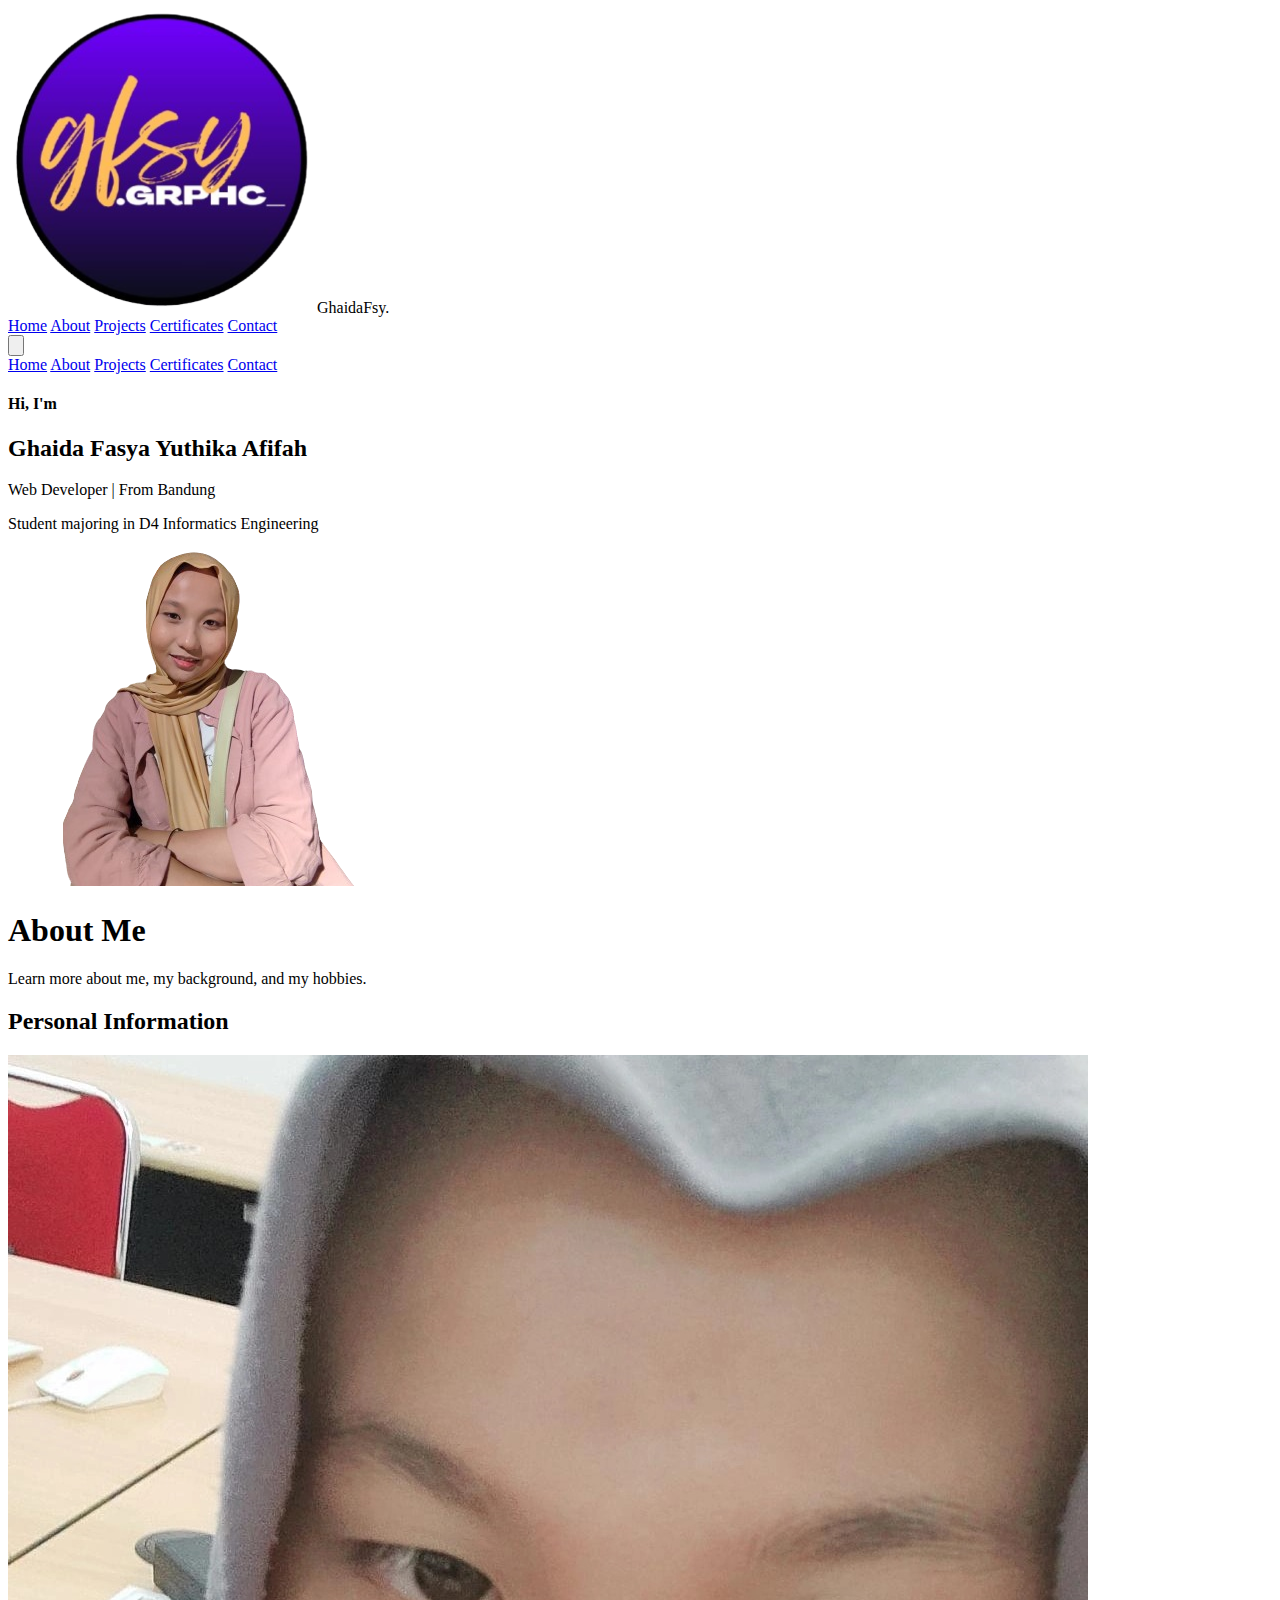
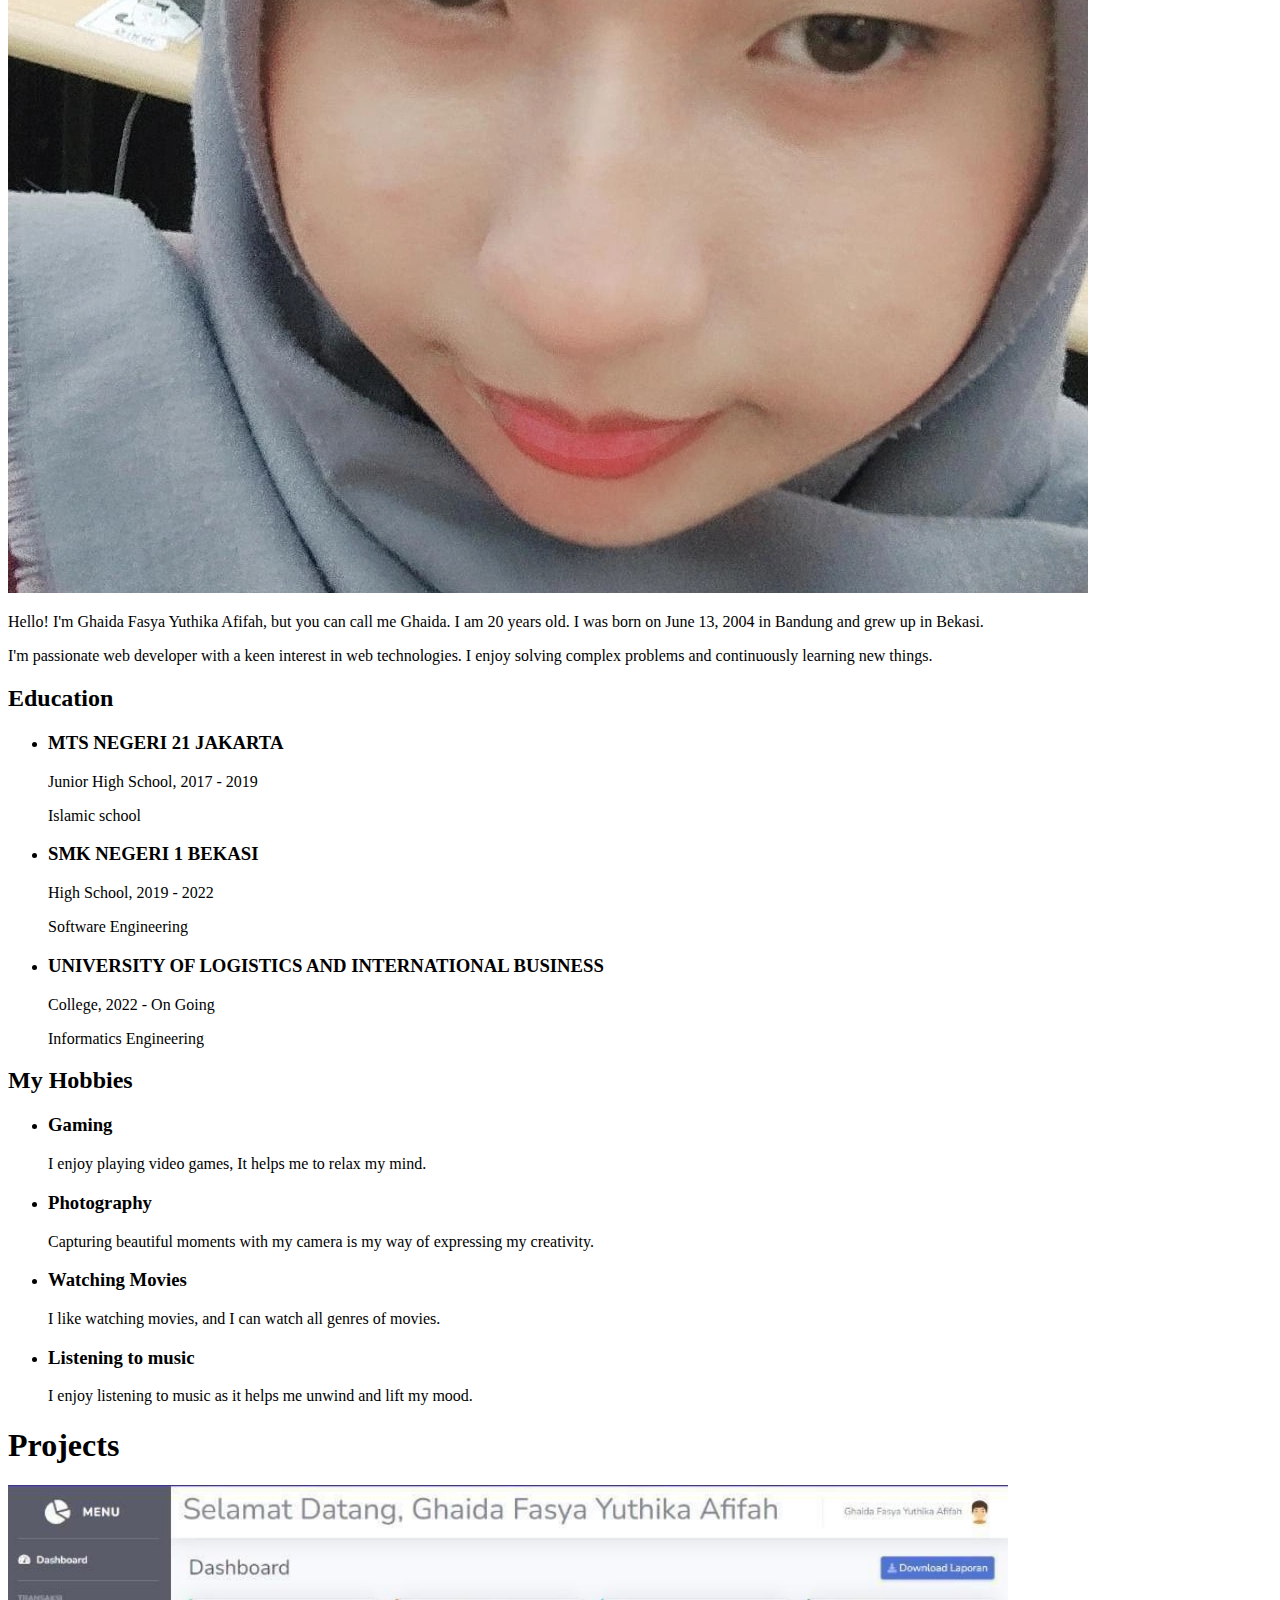
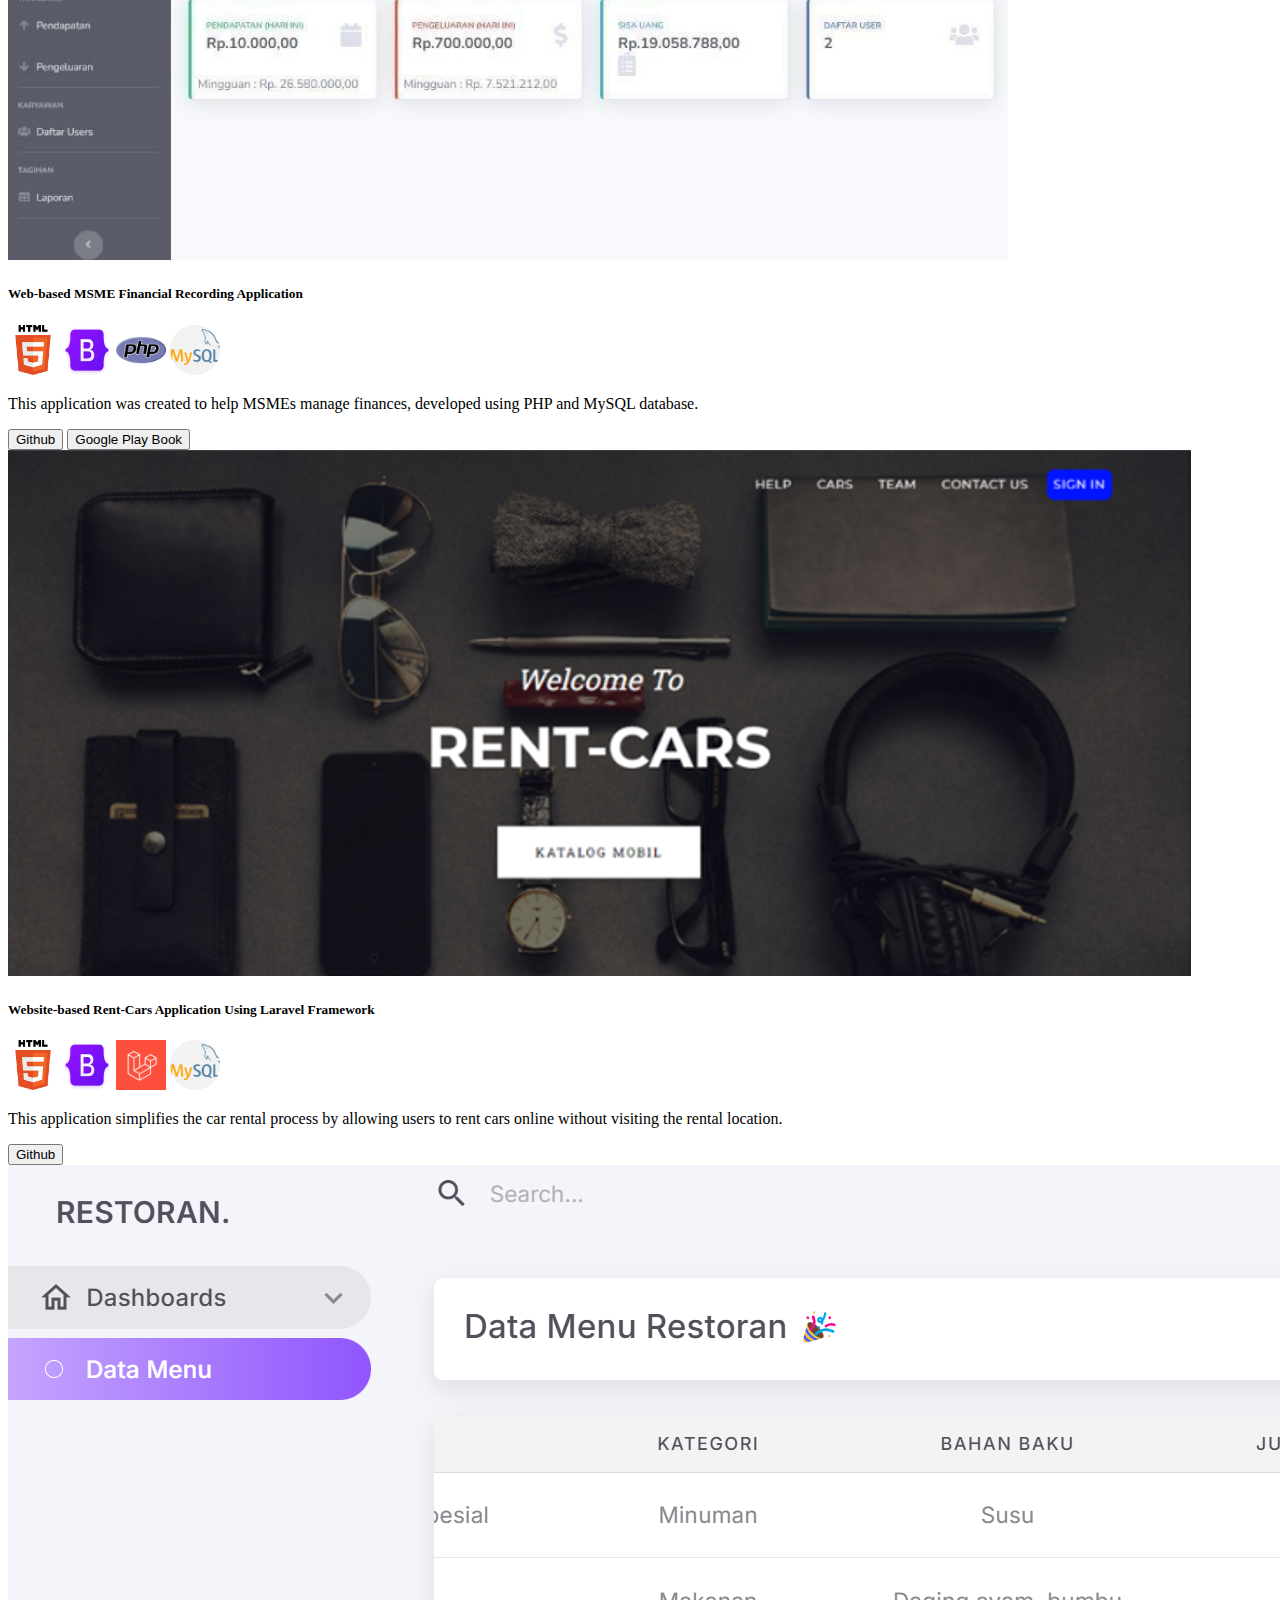
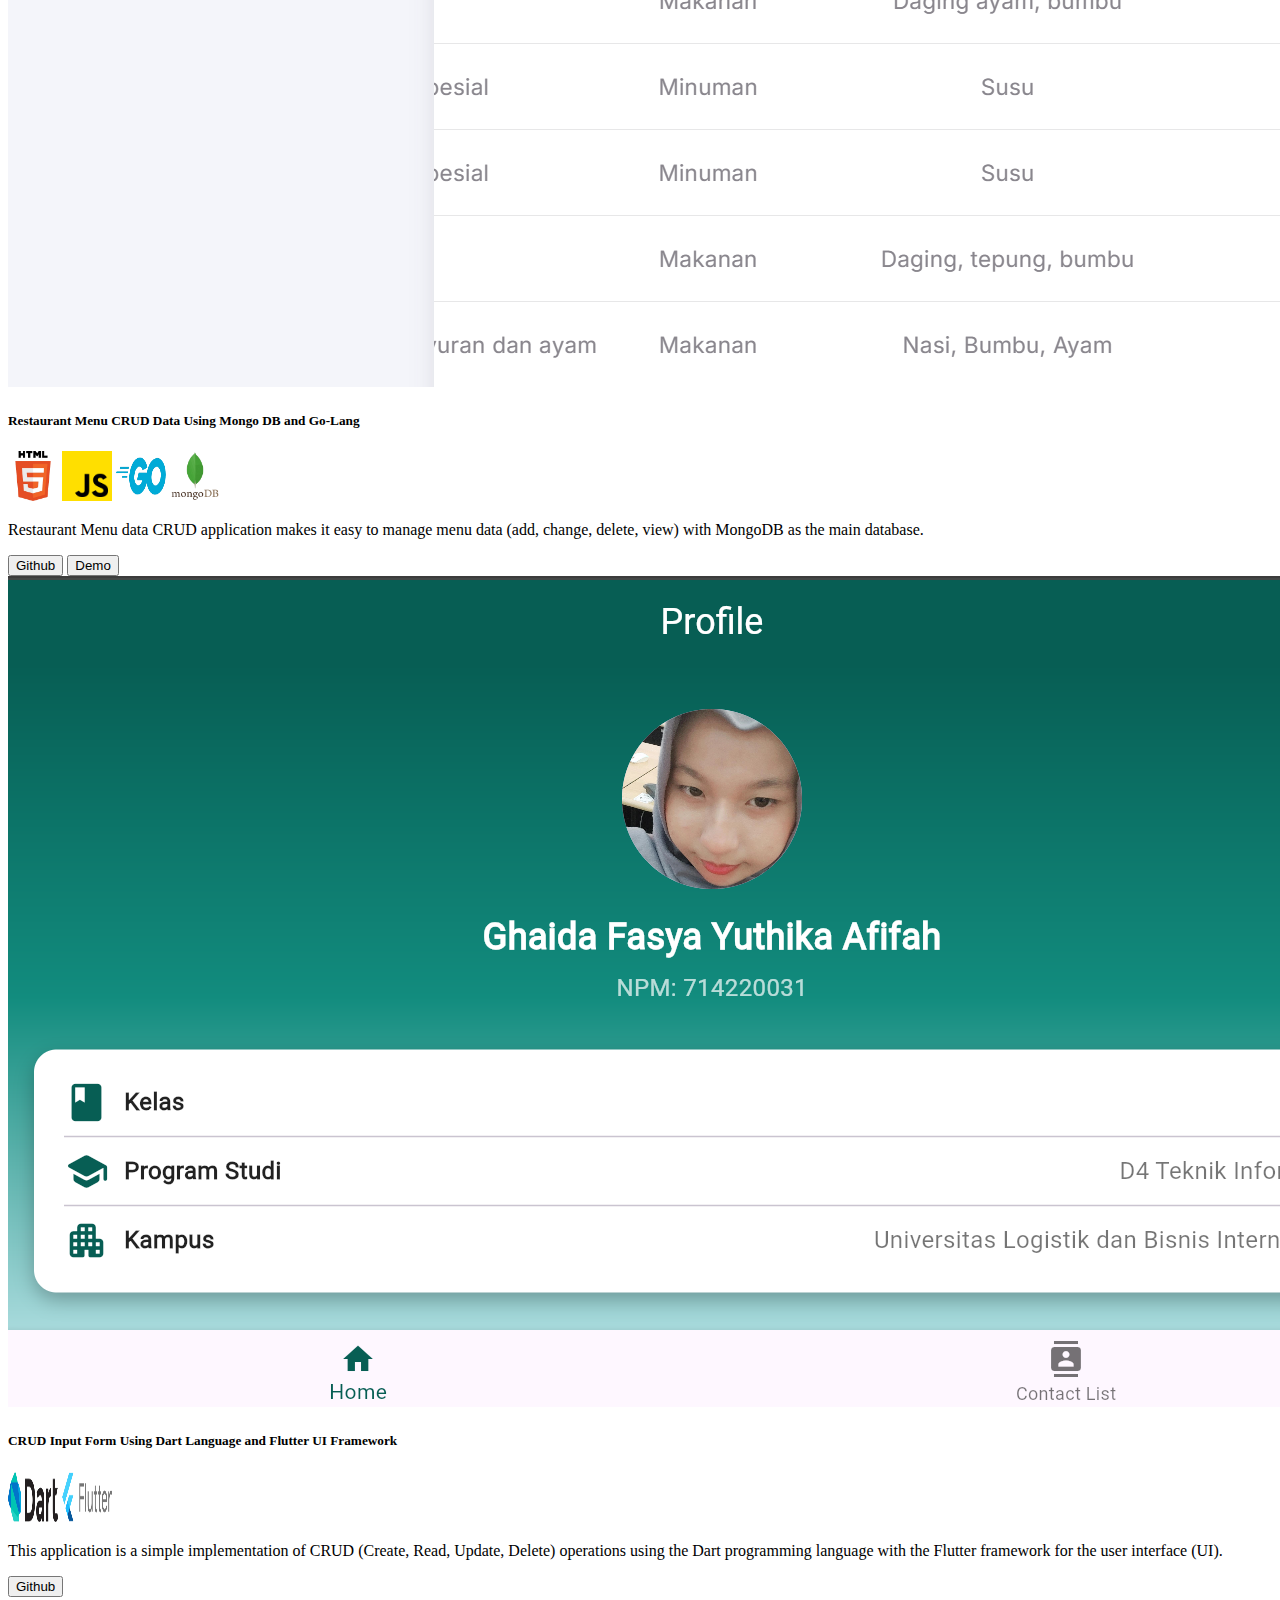
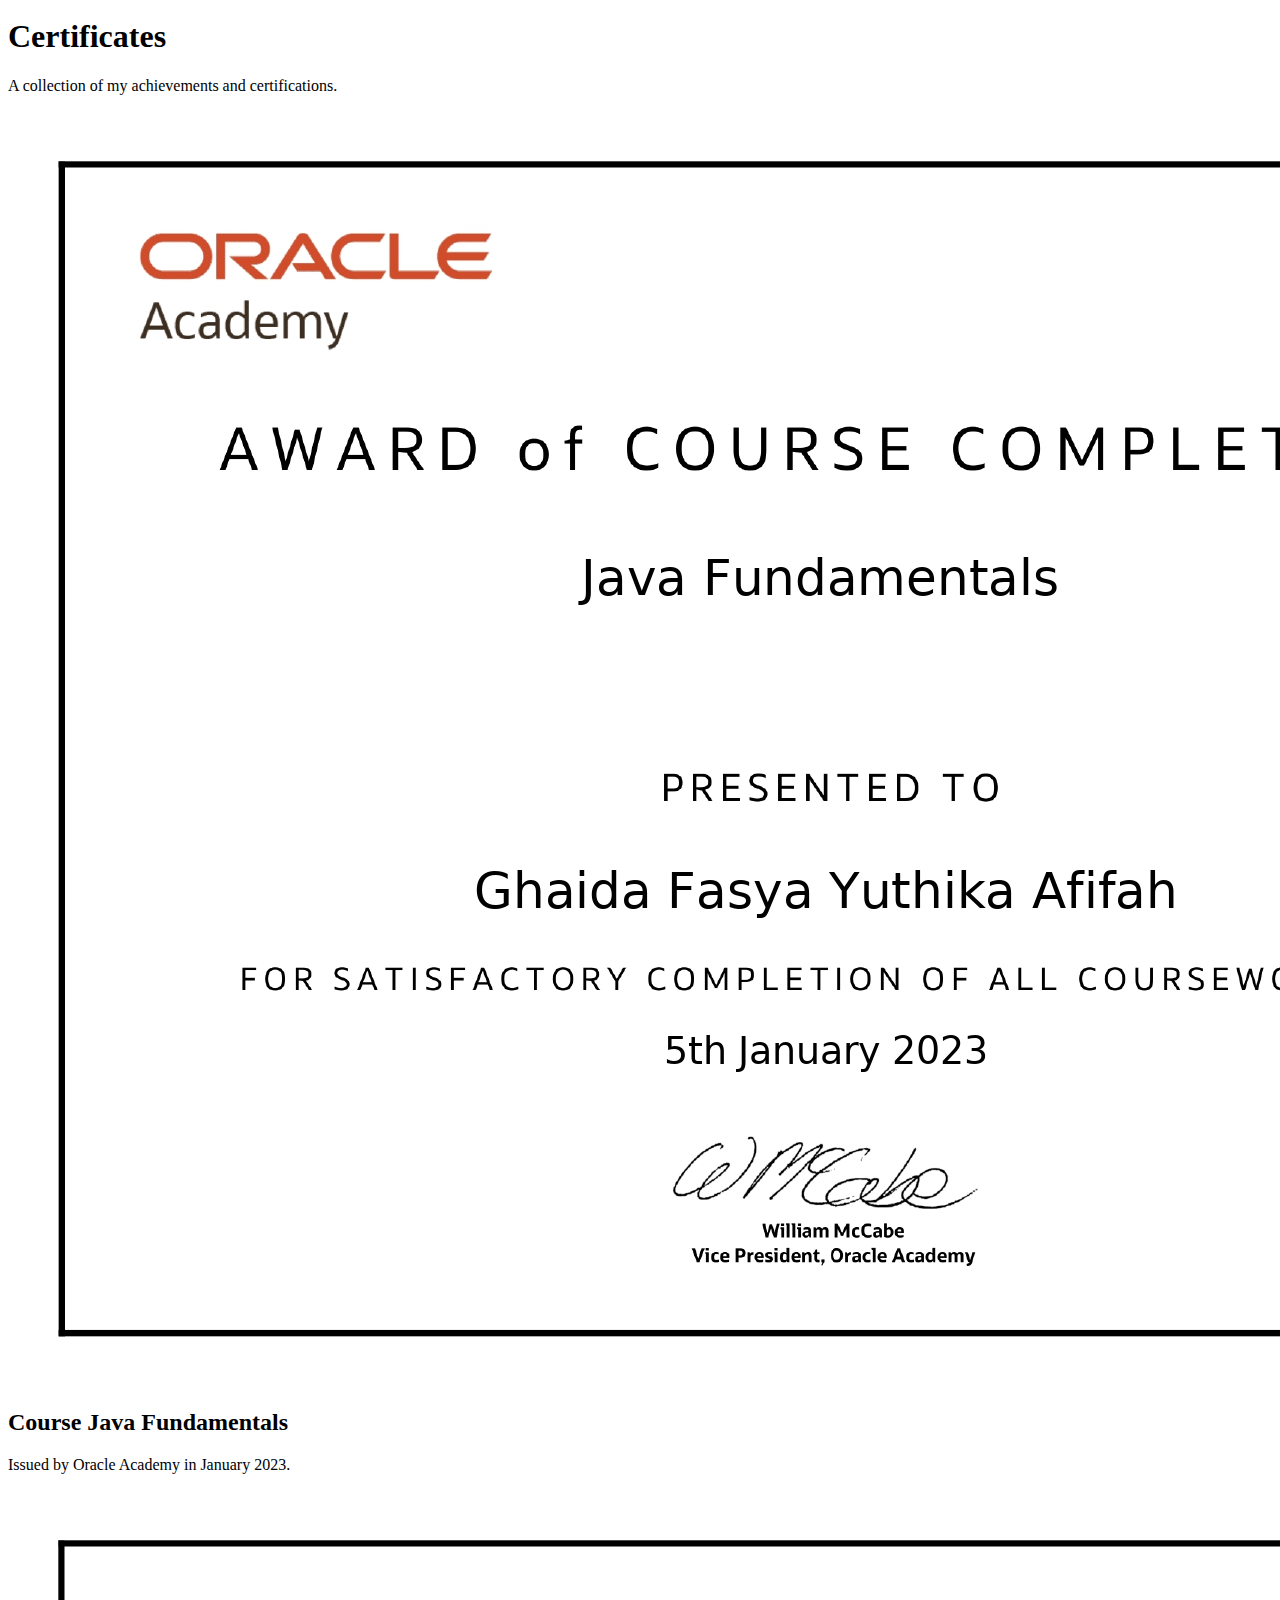
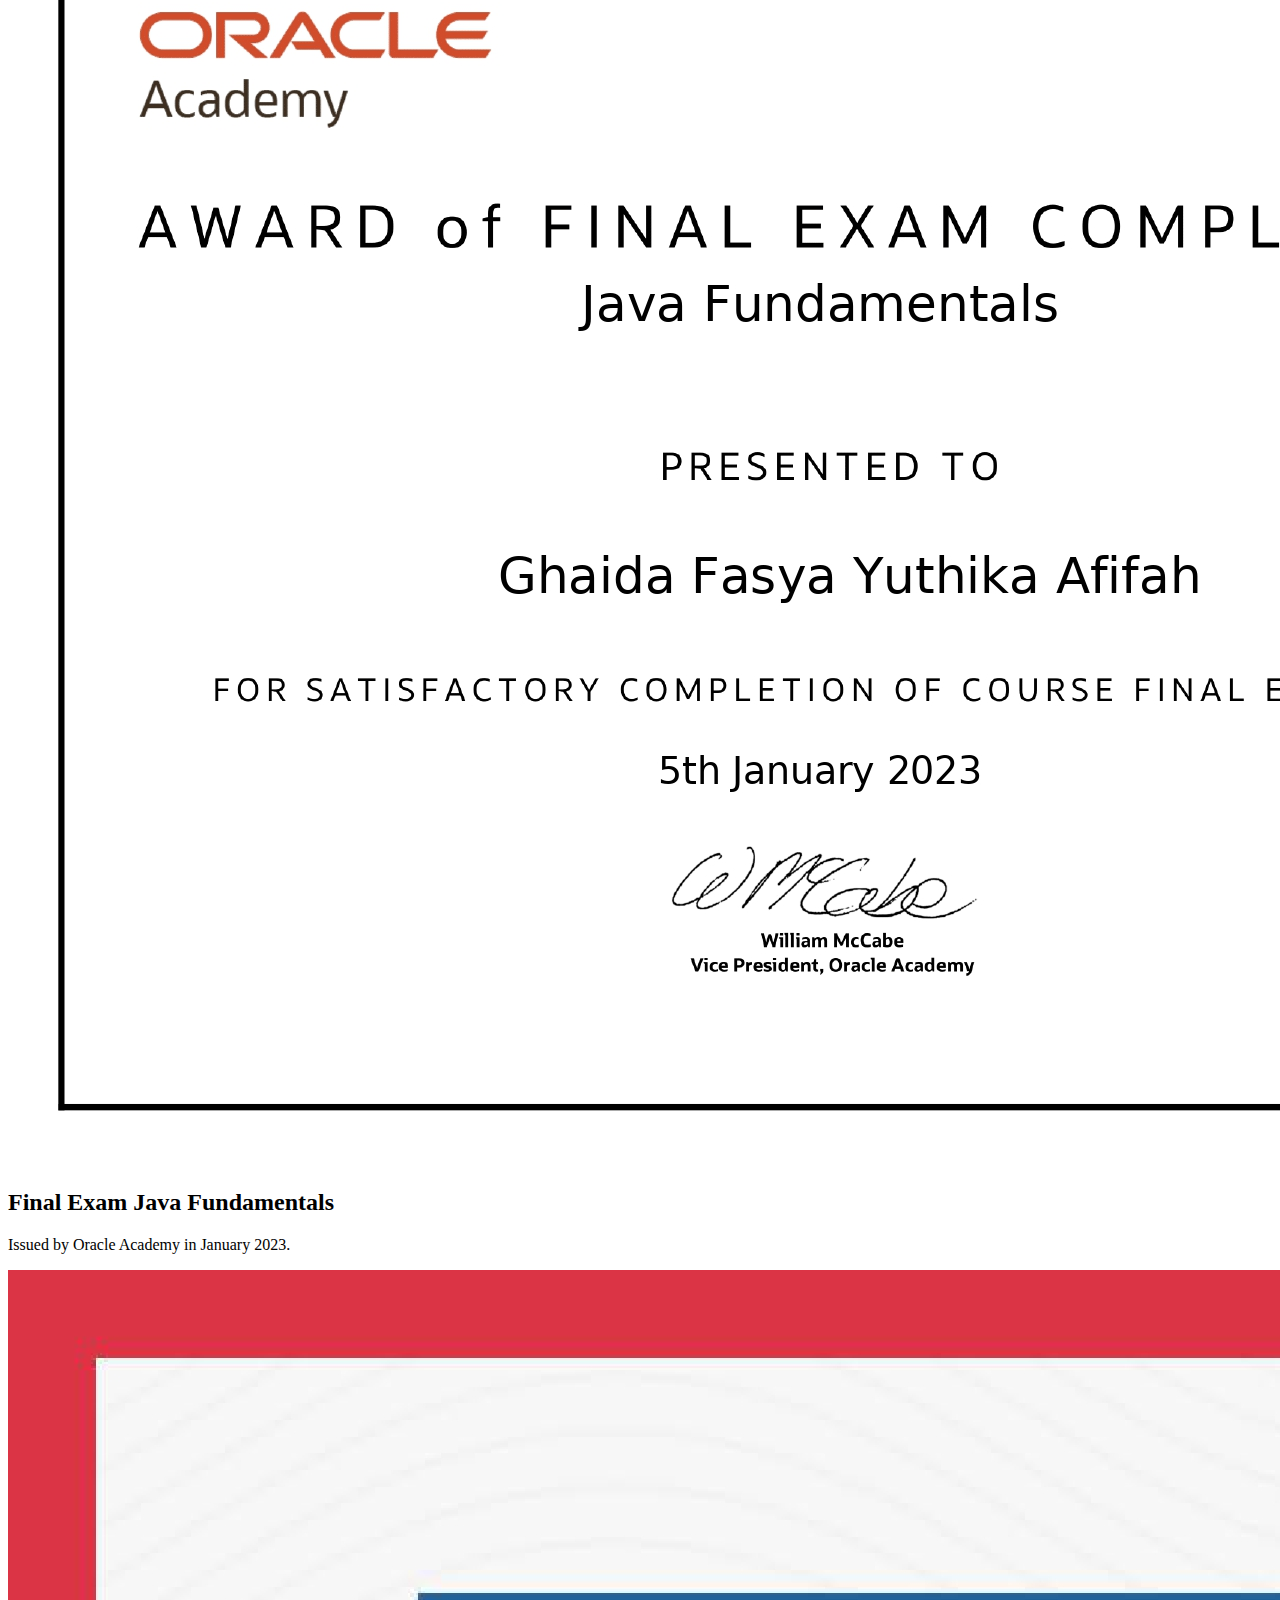
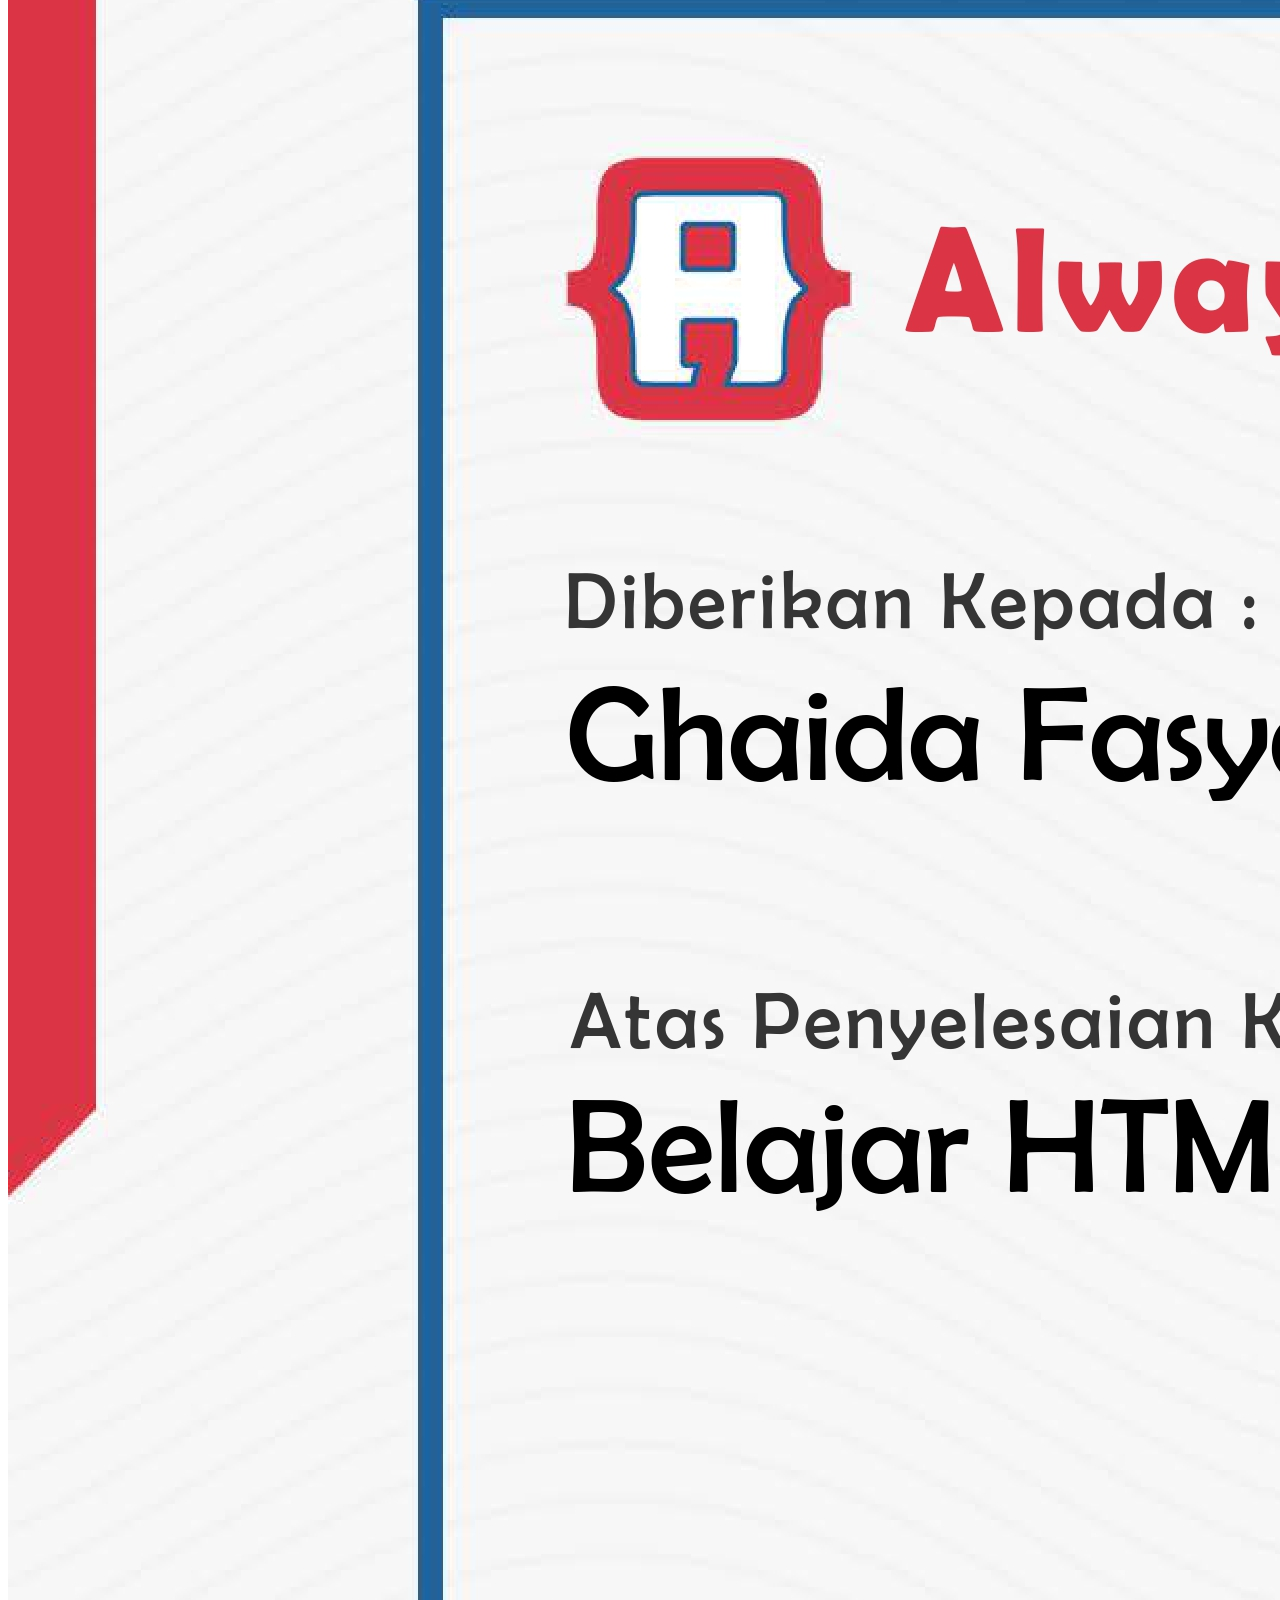
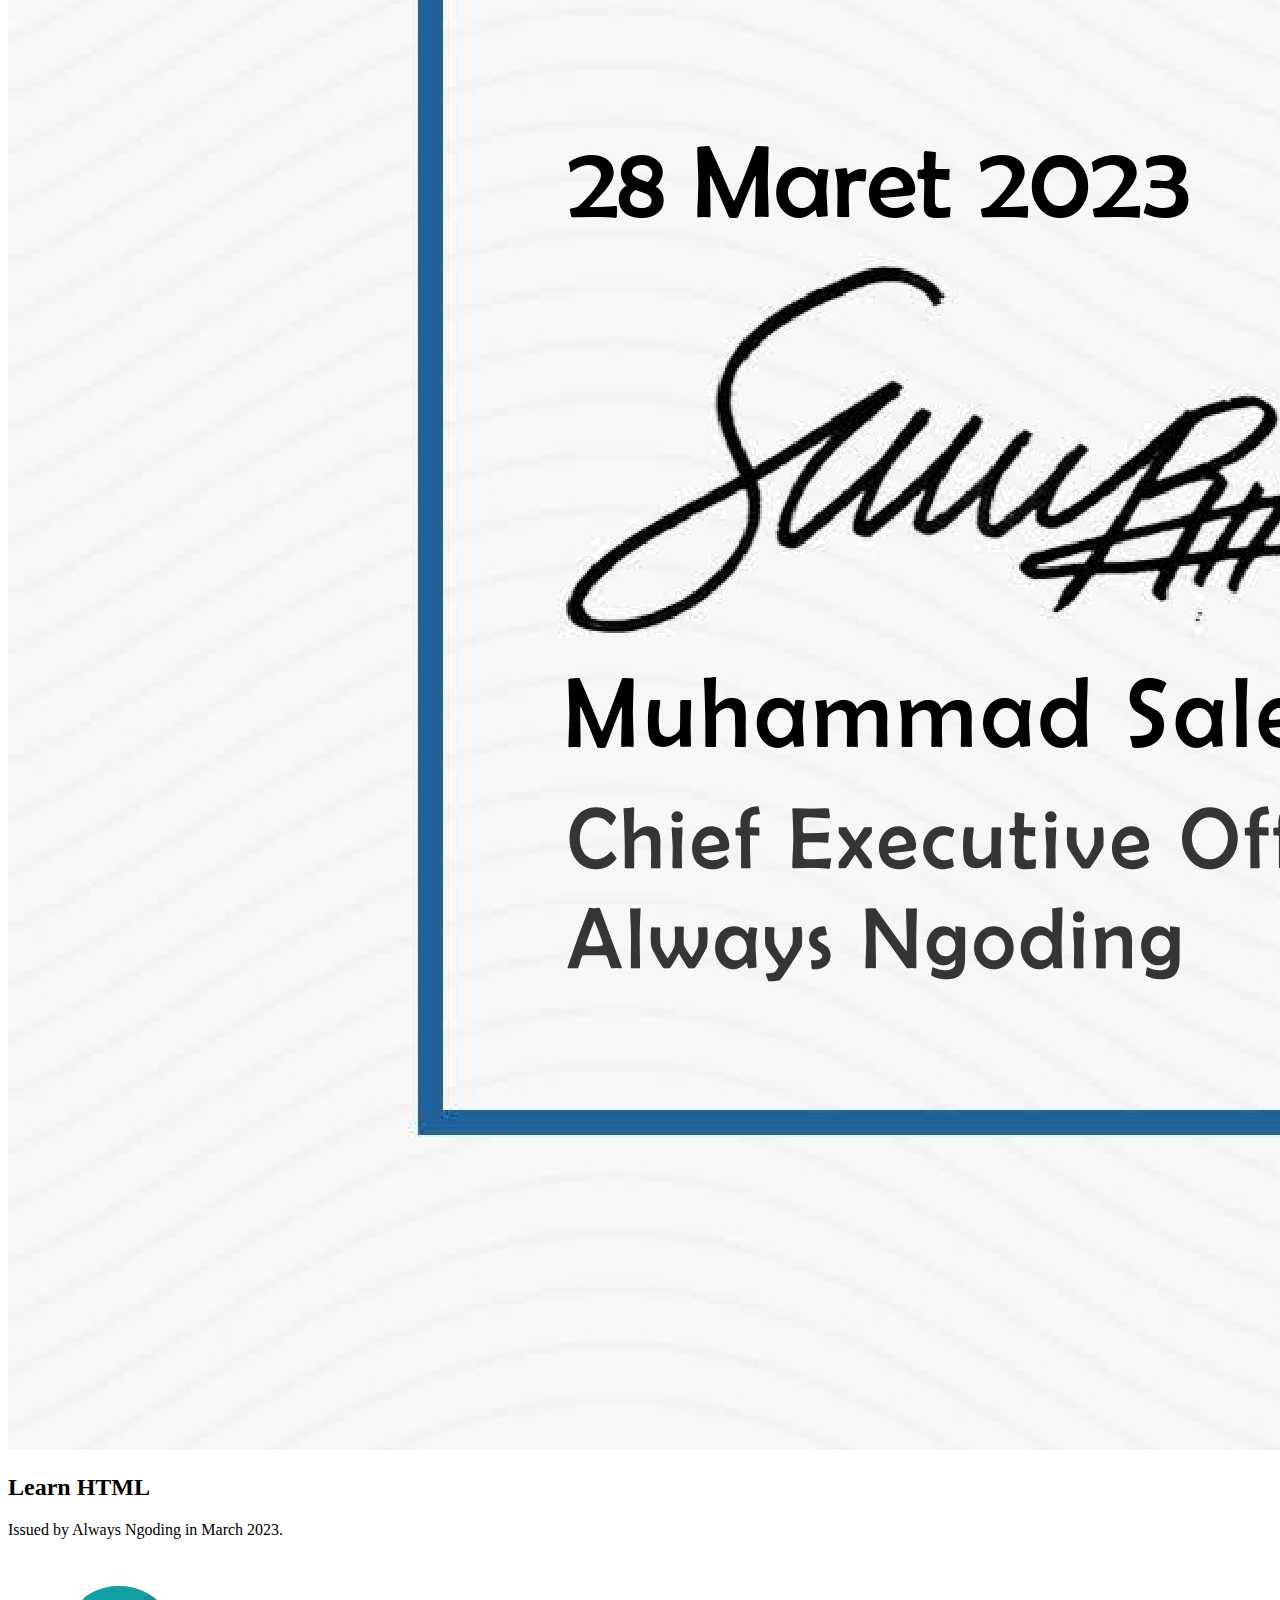
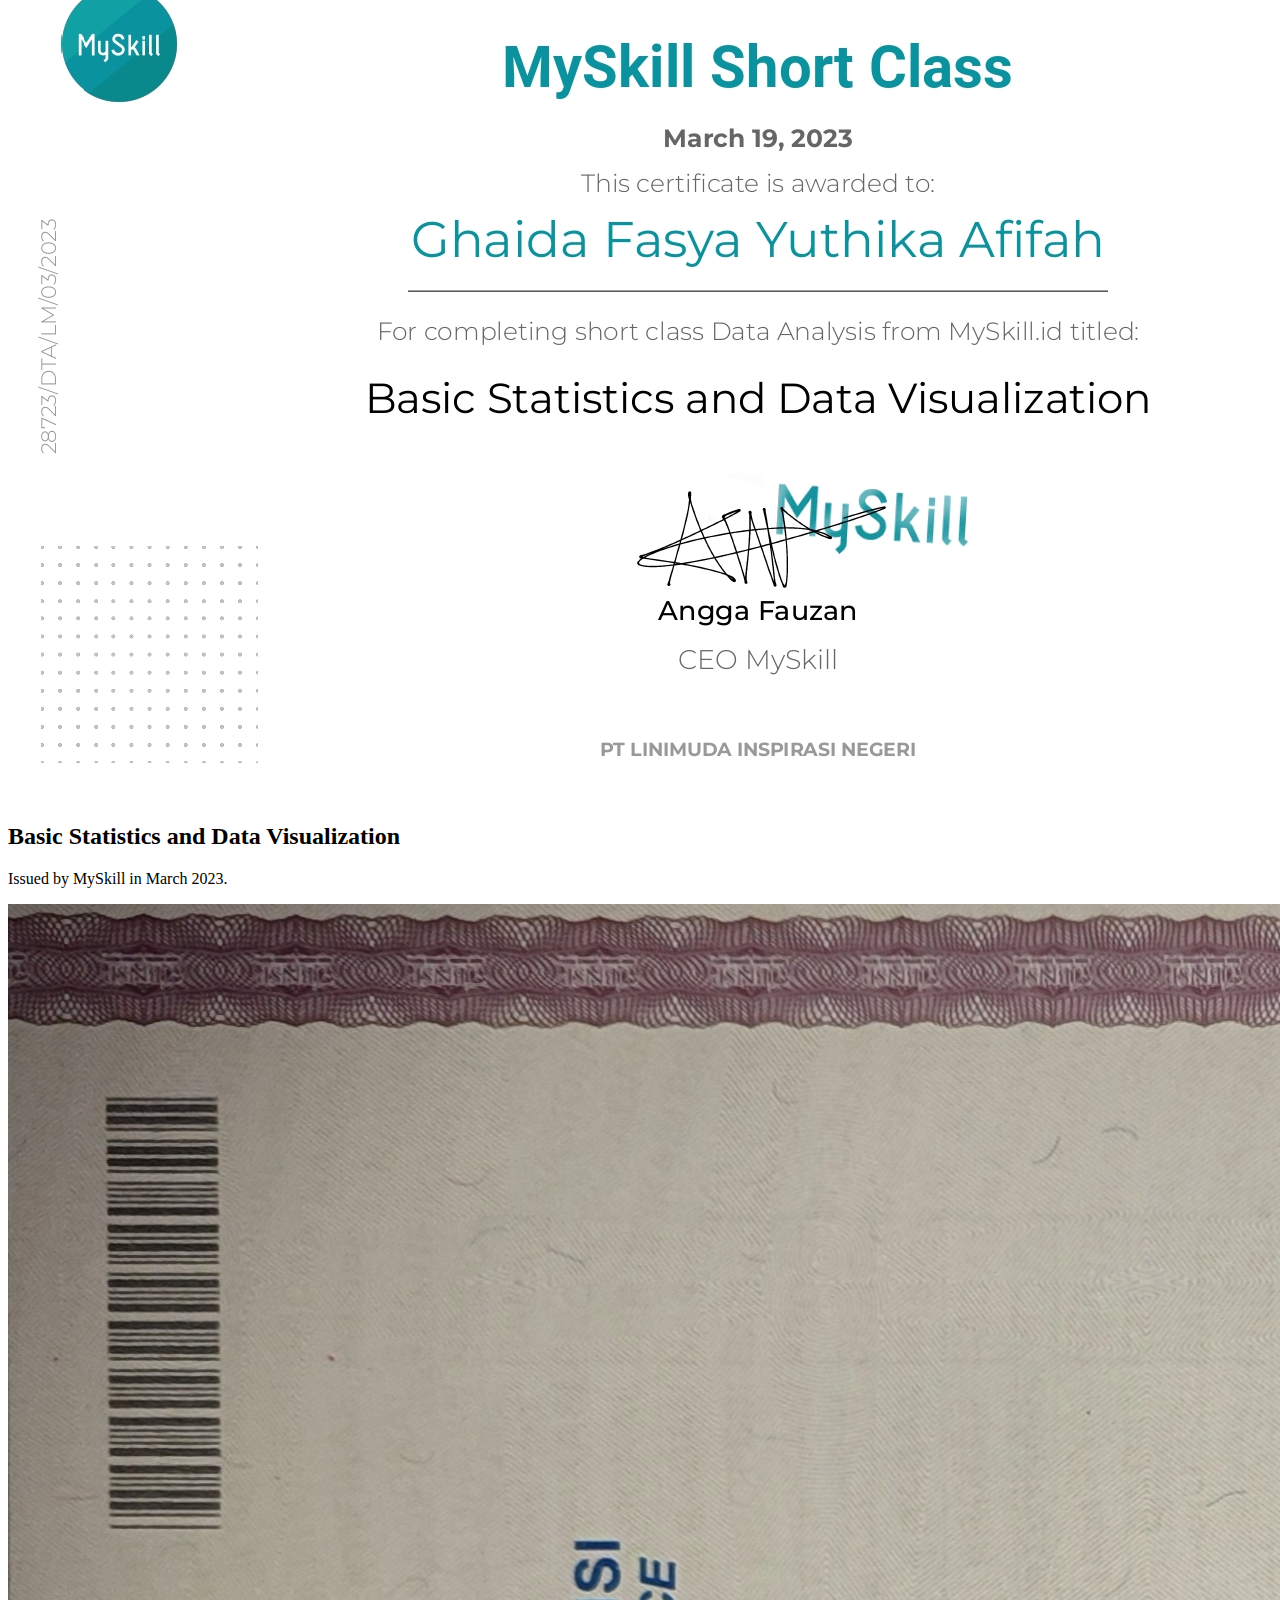
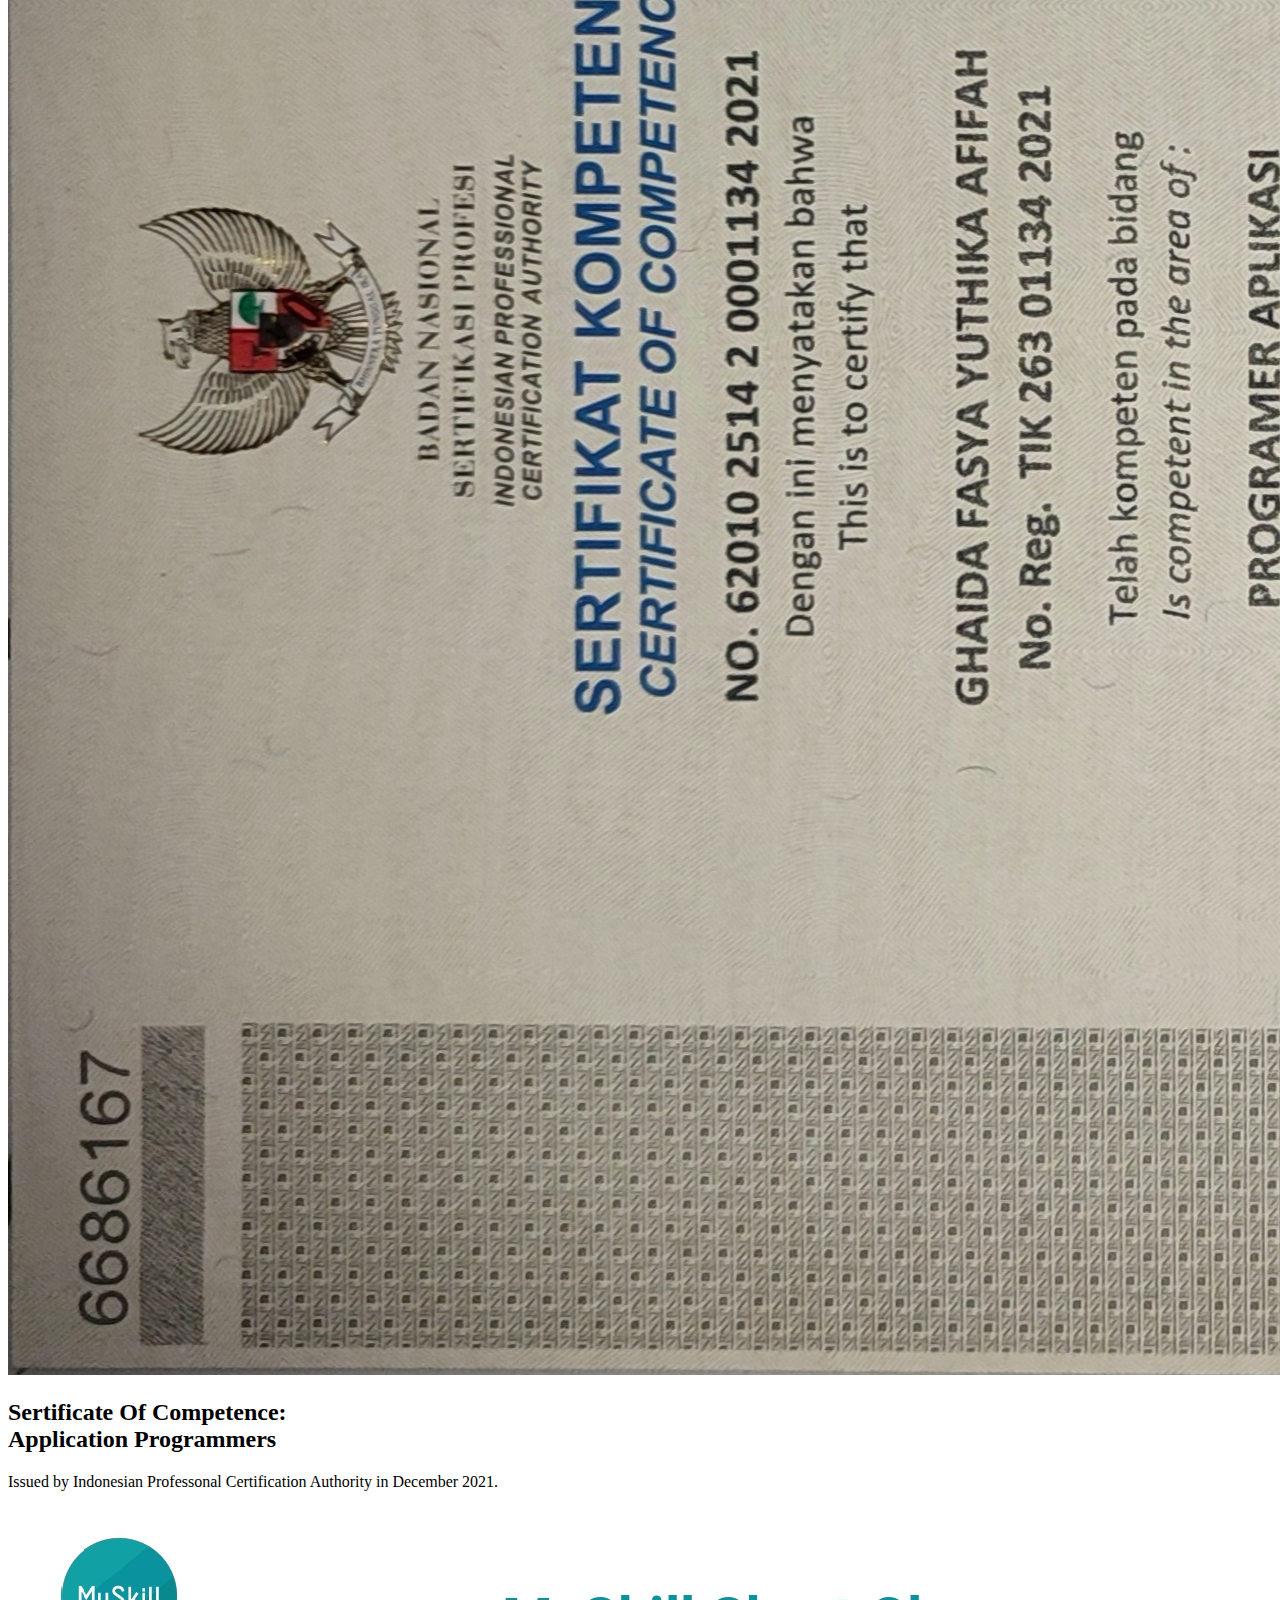
==== index.html @ e57e86f0 "add certificate cards for Application Programmers and Basic Statistics and Data Visualization" ====
<!DOCTYPE html>
<html lang="en">
  <head>
    <meta charset="UTF-8" />
    <meta name="viewport" content="width=device-width, initial-scale=1.0" />
    <title>My Portfolio</title>
    <link rel="stylesheet" href="assets/css/style.css" />
    <link rel="stylesheet" href="assets/css/profile.css" />
    <link rel="stylesheet" href="assets/css/certificate.css" />
    <link
      rel="stylesheet"
      href="https://cdnjs.cloudflare.com/ajax/libs/font-awesome/6.7.1/css/all.min.css"
      integrity="sha512-5Hs3dF2AEPkpNAR7UiOHba+lRSJNeM2ECkwxUIxC1Q/FLycGTbNapWXB4tP889k5T5Ju8fs4b1P5z/iB4nMfSQ=="
      crossorigin="anonymous"
      referrerpolicy="no-referrer"
    />
  </head>
  <body class="bg-gray-900 text-white">
    <!-- Navbar -->
    <nav
      class="bg-transparent backdrop-blur-lg shadow-lg sticky top-0 z-50 transition-all duration-300 ease-in-out"
    >
      <div
        class="container mx-auto px-4 py-3 flex items-center justify-between md:justify-center"
      >
        <!-- Logo -->
        <div class="flex items-center space-x-2">
          <img src="assets/img/logo.png" class="h-8" alt="Logo" />
          <span
            class="text-2xl font-bold text-cyan-400 hover:text-cyan-300 transition-colors"
          >
            GhaidaFsy.
          </span>
        </div>

        <!-- Menu (Desktop) -->
        <div class="hidden md:flex space-x-8 justify-center w-full">
          <a
            href="#home"
            class="text-white hover:text-cyan-300 transition-all duration-300 ease-in-out transform hover:scale-105"
            >Home</a
          >
          <a
            href="#about"
            class="text-white hover:text-cyan-300 transition-all duration-300 ease-in-out transform hover:scale-105"
            >About</a
          >
          <a
            href="#projects"
            class="text-white hover:text-cyan-300 transition-all duration-300 ease-in-out transform hover:scale-105"
            >Projects</a
          >
          <a
            href="#certificate"
            class="text-white hover:text-cyan-300 transition-all duration-300 ease-in-out transform hover:scale-105"
            >Certificates</a
          >
          <a
            href="#contact"
            class="text-white hover:text-cyan-300 transition-all duration-300 ease-in-out transform hover:scale-105"
            >Contact</a
          >
        </div>

        <!-- Mobile Menu Button -->
        <div class="md:hidden">
          <button id="mobile-menu-button" class="focus:outline-none">
            <svg
              xmlns="http://www.w3.org/2000/svg"
              class="h-6 w-6 text-white"
              fill="none"
              viewBox="0 0 24 24"
              stroke="currentColor"
            >
              <path
                stroke-linecap="round"
                stroke-linejoin="round"
                stroke-width="2"
                d="M4 6h16M4 12h16m-7 6h7"
              />
            </svg>
          </button>
        </div>
      </div>

      <!-- Mobile Menu -->
      <div
        id="mobile-menu"
        class="hidden md:hidden bg-gray-800 bg-opacity-80 backdrop-blur-lg transition-all duration-300 ease-in-out transform"
      >
        <a
          href="#home"
          class="block px-4 py-2 text-white hover:bg-cyan-600 transition-all duration-300 ease-in-out"
          >Home</a
        >
        <a
          href="#about"
          class="block px-4 py-2 text-white hover:bg-cyan-600 transition-all duration-300 ease-in-out"
          >About</a
        >
        <a
          href="#projects"
          class="block px-4 py-2 text-white hover:bg-cyan-600 transition-all duration-300 ease-in-out"
          >Projects</a
        >
        <a
          href="#certificate"
          class="block px-4 py-2 text-white hover:bg-cyan-600 transition-all duration-300 ease-in-out"
          >Certificates</a
        >
        <a
          href="#contact"
          class="block px-4 py-2 text-white hover:bg-cyan-600 transition-all duration-300 ease-in-out"
          >Contact</a
        >
      </div>
    </nav>
    <!-- Navbar End -->

    <!-- Home  -->
    <section class="bg-white dark:bg-gray-900" id="home">
      <div
        class="max-w-screen-xl mx-auto py-16 px-6 lg:grid lg:grid-cols-2 lg:gap-16 items-center"
      >
        <!-- Left Section -->
        <div class="text-center lg:text-left">
          <h4 class="text-4xl text-cyan-100 font-light mb-2">Hi, I'm</h4>
          <h2 class="text-5xl font-extrabold text-cyan-300 tracking-tight mb-4">
            Ghaida Fasya Yuthika Afifah
          </h2>
          <p class="text-cyan-100 font-bold mb-4">
            Web Developer | From Bandung
          </p>
          <p class="text-lg text-gray-500 dark:text-gray-400 mb-6">
            Student majoring in D4 Informatics Engineering
            <!-- at the University of Logistics and International Business. -->
          </p>
          <div class="flex justify-center lg:justify-start gap-6">
            <a
              href="https://www.instagram.com/ghaidafasya24/"
              target="_blank"
              class="text-cyan-300 hover:text-cyan-400 transition-all duration-300 ease-in-out"
            >
              <i class="fa-brands fa-instagram"></i>
            </a>
            <a
              href="mailto:ghaidafasya5@gmail.com"
              class="text-cyan-300 hover:text-cyan-400 transition-all duration-300 ease-in-out"
            >
              <i class="fa-regular fa-envelope"></i>
            </a>
            <a
              href="#"
              class="text-cyan-300 hover:text-cyan-400 transition-all duration-300 ease-in-out"
            >
              <i class="fa-brands fa-linkedin-in"></i>
            </a>
          </div>
        </div>

        <!-- Right Section (Profile Image) -->
        <div class="mt-8 lg:mt-0">
          <div class="relative">
            <!-- Background Gradient with more rounded corners -->
            <div
              class="absolute inset-0 bg-gradient-to-r from-purple-500 via-pink-500 to-red-500 rounded-full shadow-xl"
            ></div>
            <img
              class="w-full h-full max-w-md mx-auto rounded-full relative z-10"
              src="assets/img/profile.png"
              alt="profile"
            />
          </div>
        </div>
      </div>
    </section>
    <!-- Home end  -->

    <!-- About -->
    <section class="dark:bg-gray-900 dark:text-white py-12" id="about">
      <div class="container mx-auto px-4">
        <!-- Header -->
        <div class="text-center mb-12">
          <h1 class="text-4xl font-bold text-cyan-400">About Me</h1>
          <p class="text-lg text-gray-400">
            Learn more about me, my background, and my hobbies.
          </p>
        </div>

        <!-- Personal Information Card -->
        <div
          class="max-w-4xl mx-auto mb-12 bg-gray-800 rounded-lg shadow-lg p-6"
        >
          <h2 class="text-2xl font-semibold text-cyan-400 mb-4">
            Personal Information
          </h2>
          <div class="flex flex-col md:flex-row items-center gap-8">
            <img
              src="assets/img/profile2.jpg"
              alt="Profile Image"
              class="rounded-full shadow-lg w-48 h-48"
            />
            <div class="text-gray-300 mt-4 md:mt-0">
              <p>
                Hello! I'm Ghaida Fasya Yuthika Afifah, but you can call me
                Ghaida. I am 20 years old. I was born on June 13, 2004 in
                Bandung and grew up in Bekasi.
              </p>
              <p class="mt-4">
                I'm passionate web developer with a keen interest in web
                technologies. I enjoy solving complex problems and continuously
                learning new things.
              </p>
            </div>
          </div>
        </div>

        <!-- Education Card -->
        <div
          class="max-w-4xl mx-auto mb-12 bg-gray-800 rounded-lg shadow-lg p-6"
        >
          <h2 class="text-2xl font-semibold text-cyan-400 mb-4">Education</h2>
          <ul class="space-y-4">
            <li class="flex items-center">
              <span
                class="w-12 h-12 bg-cyan-400 text-white rounded-full flex justify-center items-center mr-4"
              >
                <i class="fas fa-graduation-cap"></i>
              </span>
              <div>
                <h3 class="text-xl font-semibold">MTS NEGERI 21 JAKARTA</h3>
                <p class="text-gray-400">Junior High School, 2017 - 2019</p>
                <p class="text-gray-300 mt-2">Islamic school</p>
              </div>
            </li>

            <li class="flex items-center">
              <span
                class="w-12 h-12 bg-cyan-400 text-white rounded-full flex justify-center items-center mr-4"
              >
                <i class="fas fa-graduation-cap"></i>
              </span>
              <div>
                <h3 class="text-xl font-semibold">SMK NEGERI 1 BEKASI</h3>
                <p class="text-gray-400">High School, 2019 - 2022</p>
                <p class="text-gray-300 mt-2">Software Engineering</p>
              </div>
            </li>
            <li class="flex items-center">
              <span
                class="w-12 h-12 bg-cyan-400 text-white rounded-full flex justify-center items-center mr-4"
              >
                <i class="fas fa-graduation-cap"></i>
              </span>
              <div>
                <h3 class="text-xl font-semibold">
                  UNIVERSITY OF LOGISTICS AND INTERNATIONAL BUSINESS
                </h3>
                <p class="text-gray-400">College, 2022 - On Going</p>
                <p class="text-gray-300 mt-2">Informatics Engineering</p>
              </div>
            </li>
          </ul>
        </div>

        <!-- Hobbies Card -->
        <div class="max-w-4xl mx-auto bg-gray-800 rounded-lg shadow-lg p-6">
          <h2 class="text-2xl font-semibold text-cyan-400 mb-4">My Hobbies</h2>
          <ul class="space-y-4">
            <li class="flex items-center">
              <span
                class="w-12 h-12 bg-cyan-400 text-white rounded-full flex justify-center items-center mr-4"
              >
                <i class="fas fa-gamepad"></i>
              </span>
              <div>
                <h3 class="text-xl font-semibold">Gaming</h3>
                <p class="text-gray-300 mt-2">
                  I enjoy playing video games, It helps me to relax my mind.
                </p>
              </div>
            </li>
            <li class="flex items-center">
              <span
                class="w-12 h-12 bg-cyan-400 text-white rounded-full flex justify-center items-center mr-4"
              >
                <i class="fas fa-camera"></i>
              </span>
              <div>
                <h3 class="text-xl font-semibold">Photography</h3>
                <p class="text-gray-300 mt-2">
                  Capturing beautiful moments with my camera is my way of
                  expressing my creativity.
                </p>
              </div>
            </li>
            <!-- Menonton film  -->
            <li class="flex items-center">
              <span
                class="w-12 h-12 bg-cyan-400 text-white rounded-full flex justify-center items-center mr-4"
              >
                <i class="fa-solid fa-film"></i>
              </span>
              <div>
                <h3 class="text-xl font-semibold">Watching Movies</h3>
                <p class="text-gray-300 mt-2">
                  I like watching movies, and I can watch all genres of movies.
                </p>
              </div>
            </li>
            <!-- Menonton film end  -->

            <li class="flex items-center">
              <span
                class="w-12 h-12 bg-cyan-400 text-white rounded-full flex justify-center items-center mr-4"
              >
                <i class="fa-solid fa-music"></i>
              </span>
              <div>
                <h3 class="text-xl font-semibold">Listening to music</h3>
                <p class="text-gray-300 mt-2">
                  I enjoy listening to music as it helps me unwind and lift my
                  mood.
                </p>
              </div>
            </li>
          </ul>
        </div>
      </div>
    </section>
    <!-- About End -->

    <!-- Projects Section -->
    <section class="dark:bg-gray-900 dark:text-white" id="projects">
      <h1 class="text-4xl font-bold text-center text-cyan-400 mb-8">
        Projects
      </h1>
      <div class="grid-cols-1 sm:grid md:grid-cols-3">
        <!-- Card 1 -->
        <div
          class="mx-3 mt-6 flex flex-col rounded-lg bg-white text-surface shadow-secondary-1 dark:bg-gray-800 dark:text-white sm:shrink-0 sm:grow sm:basis-0"
        >
          <a href="#!">
            <img
              class="rounded-t-lg"
              src="assets/img/projects/umkm.png"
              alt="Skyscrapers"
            />
          </a>
          <div class="p-6">
            <h5 class="mb-2 text-xl font-medium leading-tight">
              Web-based MSME Financial Recording Application
            </h5>
            <!-- Tambahkan class untuk flexbox -->
            <div class="flex items-center space-x-4 mb-4">
              <img
                src="assets/img/language/html.png"
                alt="image"
                width="50"
                height="50"
              />
              <img
                src="assets/img/language/bootstrap.png"
                alt="image"
                width="50"
                height="50"
              />
              <img
                src="assets/img/language/php.png"
                alt="image"
                width="50"
                height="50"
              />
              <img
                src="assets/img/language/mysql.png"
                alt="image"
                width="50"
                height="50"
              />
            </div>
            <p class="text-base mb-4">
              This application was created to help MSMEs manage finances,
              developed using PHP and MySQL database.
            </p>
            <button
              type="button"
              onclick="return window.location.href = 'https://github.com/ghaidafasya24/Proyek1_AplikasiPencatatanKeuanganBerbasisWeb'"
              class="text-white bg-gradient-to-r from-cyan-500 to-blue-500 hover:bg-gradient-to-bl focus:ring-4 focus:outline-none focus:ring-cyan-300 dark:focus:ring-cyan-800 font-medium rounded-lg text-sm px-5 py-2.5 text-center me-2 mb-2"
            >
              <i class="fa-brands fa-github"></i> Github
            </button>
            <button
              type="button"
              onclick="return window.location.href = 'https://play.google.com/store/books/details/Ghaida_Fasya_Yuthika_Afifah_Tutorial_Membuat_Aplik?id=1GvWEAAAQBAJ&pli=1'"
              class="text-white bg-gradient-to-r from-cyan-500 to-blue-500 hover:bg-gradient-to-bl focus:ring-4 focus:outline-none focus:ring-cyan-300 dark:focus:ring-cyan-800 font-medium rounded-lg text-sm px-5 py-2.5 text-center me-2 mb-2"
            >
              Google Play Book
            </button>
          </div>

          <!-- <div
            class="mt-auto border-t-2 border-neutral-100 px-6 py-3 text-center text-surface/75 dark:border-white/10 dark:text-white"
          >
            <small>Last updated 3 mins ago</small>
          </div> -->
        </div>

        <!-- Card 2 -->
        <div
          class="mx-3 mt-6 flex flex-col rounded-lg bg-white text-surface shadow-secondary-1 dark:bg-gray-800 dark:text-white sm:shrink-0 sm:grow sm:basis-0"
        >
          <a href="#!">
            <img
              class="rounded-t-lg"
              src="assets/img/projects/rentcar.png"
              alt="Los Angeles Skyscrapers"
            />
          </a>
          <div class="p-6">
            <h5 class="mb-2 text-xl font-medium leading-tight">
              Website-based Rent-Cars Application Using Laravel Framework
            </h5>
            <div class="flex items-center space-x-4 mb-4">
              <img
                src="assets/img/language/html.png"
                alt="image"
                width="50"
                height="50"
              />
              <img
                src="assets/img/language/bootstrap.png"
                alt="image"
                width="50"
                height="50"
              />
              <img
                src="assets/img/language/laravel.png"
                alt="image"
                width="50"
                height="50"
              />
              <img
                src="assets/img/language/mysql.png"
                alt="image"
                width="50"
                height="50"
              />
            </div>
            <p class="mb-4 text-base">
              This application simplifies the car rental process by allowing
              users to rent cars online without visiting the rental location.
            </p>
            <button
              type="button"
              onclick="return window.location.href = 'https://github.com/ghaidafasya24/Proyek2-AplikasiRentCars'"
              class="text-white bg-gradient-to-r from-cyan-500 to-blue-500 hover:bg-gradient-to-bl focus:ring-4 focus:outline-none focus:ring-cyan-300 dark:focus:ring-cyan-800 font-medium rounded-lg text-sm px-5 py-2.5 text-center me-2 mb-2"
            >
              <i class="fa-brands fa-github"></i> Github
            </button>
          </div>
        </div>

        <!-- Card 3 -->
        <div
          class="mx-3 mt-6 flex flex-col rounded-lg bg-white text-surface shadow-secondary-1 dark:bg-gray-800 dark:text-white sm:shrink-0 sm:grow sm:basis-0"
        >
          <a href="#!">
            <img
              class="rounded-t-lg"
              src="assets/img/projects/restoran.png"
              alt="Palm Springs Road"
            />
          </a>
          <div class="p-6">
            <h5 class="mb-2 text-xl font-medium leading-tight">
              Restaurant Menu CRUD Data Using Mongo DB and Go-Lang
            </h5>
            <div class="flex items-center space-x-4 mb-4">
              <img
                src="assets/img/language/html.png"
                alt="image"
                width="50"
                height="50"
              />
              <img
                src="assets/img/language/js.png"
                alt="image"
                width="50"
                height="50"
              />
              <img
                src="assets/img/language/golang.png"
                alt="image"
                width="50"
                height="50"
              />
              <img
                src="assets/img/language/mongodb.png"
                alt="image"
                width="50"
                height="50"
              />
            </div>
            <p class="mb-4 text-base">
              Restaurant Menu data CRUD application makes it easy to manage menu
              data (add, change, delete, view) with MongoDB as the main
              database.
            </p>
            <button
              type="button"
              onclick="return window.location.href = 'https://github.com/ghaidafasya24/fe-tubes'"
              class="text-white bg-gradient-to-r from-cyan-500 to-blue-500 hover:bg-gradient-to-bl focus:ring-4 focus:outline-none focus:ring-cyan-300 dark:focus:ring-cyan-800 font-medium rounded-lg text-sm px-5 py-2.5 text-center me-2 mb-2"
            >
              <i class="fa-brands fa-github"></i> Github
            </button>
            <button
              type="button"
              onclick="return window.location.href = 'https://ghaidafasya24.github.io/fe-tubes/'"
              class="text-white bg-gradient-to-r from-cyan-500 to-blue-500 hover:bg-gradient-to-bl focus:ring-4 focus:outline-none focus:ring-cyan-300 dark:focus:ring-cyan-800 font-medium rounded-lg text-sm px-5 py-2.5 text-center me-2 mb-2"
            >
              <i class="fa-solid fa-laptop"></i> Demo
            </button>
          </div>
        </div>

        <!-- Card 4 -->
        <div
          class="mx-3 mt-6 flex flex-col rounded-lg bg-white text-surface shadow-secondary-1 dark:bg-gray-800 dark:text-white sm:shrink-0 sm:grow sm:basis-0"
        >
          <a href="#!">
            <img
              class="rounded-t-lg"
              src="assets/img/projects/forminput.png"
              alt="Palm Springs Road"
            />
          </a>
          <div class="p-6">
            <h5 class="mb-2 text-xl font-medium leading-tight">
              CRUD Input Form Using Dart Language and Flutter UI Framework
            </h5>
            <div class="flex items-center space-x-4 mb-4">
              <img
                src="assets/img/language/dart.png"
                alt="image"
                width="50"
                height="50"
              />
              <img
                src="assets/img/language/flutter.png"
                alt="image"
                width="50"
                height="50"
              />
            </div>
            <p class="mb-4 text-base">
              This application is a simple implementation of CRUD (Create, Read,
              Update, Delete) operations using the Dart programming language
              with the Flutter framework for the user interface (UI).
            </p>
            <button
              type="button"
              onclick="return window.location.href = 'https://github.com/ghaidafasya24/FormInput-Dart'"
              class="text-white bg-gradient-to-r from-cyan-500 to-blue-500 hover:bg-gradient-to-bl focus:ring-4 focus:outline-none focus:ring-cyan-300 dark:focus:ring-cyan-800 font-medium rounded-lg text-sm px-5 py-2.5 text-center me-2 mb-2"
            >
              <i class="fa-brands fa-github"></i> Github
            </button>
          </div>
        </div>
      </div>
    </section>
    <!-- Projects End  -->

    <!-- Certificates Section -->
    <section class="dark:bg-gray-900 dark:text-white py-12" id="certificate">
      <div class="container mx-auto px-4">
        <!-- Header -->
        <div class="text-center mb-12">
          <h1 class="text-4xl font-bold text-cyan-400">Certificates</h1>
          <p class="text-lg text-gray-400">
            A collection of my achievements and certifications.
          </p>
        </div>

        <!-- Certificates Grid -->
        <div class="grid grid-cols-1 sm:grid-cols-2 lg:grid-cols-3 gap-8">
          <!-- Certificate Card 1 -->
          <div class="bg-gray-800 rounded-lg shadow-lg overflow-hidden">
            <img
              src="assets/img/certificates/course_certificate.jpg"
              alt="Certificate Image"
              class="w-full object-cover cursor-pointer hover:opacity-90 transition-opacity"
              onclick="showImageModal('assets/img/certificates/course_certificate.jpg')"
            />
            <div class="p-4">
              <h2 class="text-xl font-semibold text-cyan-400">
                Course Java Fundamentals
              </h2>
              <p class="text-gray-300 mt-2">
                Issued by Oracle Academy in January 2023.
              </p>
            </div>
          </div>

          <!-- Certificate Card 2 -->
          <div class="bg-gray-800 rounded-lg shadow-lg overflow-hidden">
            <img
              src="assets/img/certificates/course_certificate_final_exam.jpg"
              alt="Certificate Image"
              class="w-full object-cover cursor-pointer hover:opacity-90 transition-opacity"
              onclick="showImageModal('assets/img/certificates/course_certificate_final_exam.jpg')"
            />
            <div class="p-4">
              <h2 class="text-xl font-semibold text-cyan-400">
                Final Exam Java Fundamentals
              </h2>
              <p class="text-gray-300 mt-2">
                Issued by Oracle Academy in January 2023.
              </p>
            </div>
          </div>

          <!-- Certificate Card 3 -->
          <div class="bg-gray-800 rounded-lg shadow-lg overflow-hidden">
            <img
              src="assets/img/certificates/certificate_html.jpg"
              alt="Certificate Image"
              class="w-full object-cover cursor-pointer hover:opacity-90 transition-opacity"
              onclick="showImageModal('assets/img/certificates/certificate_html.jpg')"
            />
            <div class="p-4">
              <h2 class="text-xl font-semibold text-cyan-400">Learn HTML</h2>
              <p class="text-gray-300 mt-2">
                Issued by Always Ngoding in March 2023.
              </p>
            </div>
          </div>

          <!-- Certificate Card 4 -->
          <div class="bg-gray-800 rounded-lg shadow-lg overflow-hidden">
            <img
              src="assets/img/certificates/certificate_BasicStatisticsAndDataVisualization.jpg"
              alt="Certificate Image"
              class="w-full object-cover cursor-pointer hover:opacity-90 transition-opacity"
              onclick="showImageModal('assets/img/certificates/certificate_BasicStatisticsAndDataVisualization.jpg')"
            />
            <div class="p-4">
              <h2 class="text-xl font-semibold text-cyan-400">
                Basic Statistics and Data Visualization
              </h2>
              <p class="text-gray-300 mt-2">Issued by MySkill in March 2023.</p>
            </div>
          </div>
          <!-- Certificate Card 5 -->
          <div class="bg-gray-800 rounded-lg shadow-lg overflow-hidden">
            <img
              src="assets/img/certificates/application_programmers.jpg"
              alt="Certificate Image"
              class="w-full object-cover cursor-pointer hover:opacity-90 transition-opacity"
              onclick="showImageModal('assets/img/certificates/application_programmers.jpg')"
            />
            <div class="p-4">
              <h2 class="text-xl font-semibold text-cyan-400 text-justify">
                Sertificate Of Competence: <br> Application Programmers
              </h2>
              <p class="text-gray-300 mt-2">Issued by Indonesian Professonal Certification Authority in December 2021.</p>
            </div>
          </div>
          <!-- Certificate Card 6 -->
          <div class="bg-gray-800 rounded-lg shadow-lg overflow-hidden">
            <img
              src="assets/img/certificates/certificate_BasicStatisticsAndDataVisualization.jpg"
              alt="Certificate Image"
              class="w-full object-cover cursor-pointer hover:opacity-90 transition-opacity"
              onclick="showImageModal('assets/img/certificates/certificate_BasicStatisticsAndDataVisualization.jpg')"
            />
            <div class="p-4">
              <h2 class="text-xl font-semibold text-cyan-400">
                Basic Statistics and Data Visualization
              </h2>
              <p class="text-gray-300 mt-2">Issued by MySkill in March 2023.</p>
            </div>
          </div>
        </div>
      </div>
    </section>

    <!-- Modal Certificate -->
    <div
      id="imageModal"
      class="fixed inset-0 bg-black bg-opacity-75 flex items-center justify-center hidden z-50"
    >
      <div
        class="relative w-11/12 max-w-2xl transition-transform duration-300 scale-95 opacity-0"
        id="modalContent"
      >
        <img
          id="modalImage"
          src=""
          alt="Full Image"
          class="w-full h-auto cursor-zoom-in transition-transform duration-300 rounded-lg"
        />
        <button
          onclick="closeImageModal()"
          class="absolute top-4 right-4 text-white bg-gray-800 rounded-full p-2 hover:bg-gray-600"
        >
          ✕
        </button>
      </div>
    </div>
    <!-- Modal Certificate End -->

    <!-- Contact Me -->
    <section
      id="contact"
      class="bg-gradient-to-br from-gray-900 to-gray-800 text-white py-16"
      id="contact"
    >
      <div class="container mx-auto px-6 lg:px-12">
        <!-- Header -->
        <div class="text-center mb-12">
          <h1 class="text-5xl font-extrabold text-cyan-400 drop-shadow-lg">
            Contact Me
          </h1>
          <p class="text-lg text-gray-300 mt-4">
            Get in touch with me for collaborations, inquiries, or just to say
            hello!
          </p>
        </div>

        <!-- Contact Form and Info -->
        <div class="grid grid-cols-1 lg:grid-cols-2 gap-12">
          <!-- Contact Form -->
          <form
            id="contact-form"
            class="bg-gray-800 p-8 rounded-lg shadow-xl space-y-6 border border-gray-700 hover:shadow-2xl transition-shadow duration-300"
          >
            <div>
              <label for="to_email" class="block text-gray-400 mb-2"
                >Your Email</label
              >
              <input
                type="email"
                id="to_email"
                name="to_email"
                class="w-full px-4 py-3 rounded-lg bg-gray-700 text-white placeholder-gray-400 border border-gray-600 focus:outline-none focus:ring-2 focus:ring-cyan-400"
                placeholder="Enter your email"
                required
              />
            </div>
            <div>
              <label for="message" class="block text-gray-400 mb-2"
                >Your Message</label
              >
              <textarea
                id="message"
                name="message"
                rows="5"
                class="w-full px-4 py-3 rounded-lg bg-gray-700 text-white placeholder-gray-400 border border-gray-600 focus:outline-none focus:ring-2 focus:ring-cyan-400"
                placeholder="Write your message here"
                required
              ></textarea>
            </div>
            <button
              type="submit"
              id="button"
              class="w-full py-3 bg-gradient-to-r from-cyan-400 to-blue-500 hover:from-blue-500 hover:to-cyan-400 text-white font-semibold rounded-lg shadow-lg transition-all duration-300 transform hover:-translate-y-1"
            >
              Send Message
            </button>
          </form>

          <!-- Contact Information -->
          <div class="space-y-8 text-gray-300">
            <!-- Info Item -->
            <div class="flex items-center space-x-4">
              <div
                class="p-4 bg-gradient-to-r from-cyan-400 to-blue-500 text-gray-900 rounded-full shadow-lg"
              >
                <i class="fas fa-envelope text-xl"></i>
              </div>
              <div>
                <h3 class="text-lg font-bold">Email</h3>
                <p>ghaidafasya5@gmail.com</p>
                <p>ghaidafsy13@gmail.com</p>
              </div>
            </div>

            <!-- Info Item -->
            <div class="flex items-center space-x-4">
              <div
                class="p-4 bg-gradient-to-r from-cyan-400 to-blue-500 text-gray-900 rounded-full shadow-lg"
              >
                <i class="fas fa-phone-alt text-xl"></i>
              </div>
              <div>
                <h3 class="text-lg font-bold">Phone</h3>
                <p>+62 819-0891-53xx</p>
              </div>
            </div>

            <!-- Info Item -->
            <div class="flex items-center space-x-4">
              <div
                class="p-4 bg-gradient-to-r from-cyan-400 to-blue-500 text-gray-900 rounded-full shadow-lg"
              >
                <i class="fa-solid fa-hashtag"></i>
              </div>
              <div>
                <h3 class="text-lg font-bold">Social Media</h3>
                <ul type="square">
                  <li>
                    <a
                      href="https://instagram.com/ghaidafasya24"
                      class="text-cyan-400 hover:text-blue-400 no-underline flex items-center space-x-2"
                    >
                      <i class="fa-brands fa-instagram"></i>
                      <span>Instagram</span>
                    </a>
                  </li>
                  <li>
                    <a
                      href="https://github.com/ghaidafasya24"
                      class="text-cyan-400 hover:text-blue-400 no-underline flex items-center space-x-2"
                    >
                      <i class="fa-brands fa-github"></i>
                      <span>GitHub</span>
                    </a>
                  </li>
                </ul>
              </div>
            </div>
          </div>
        </div>
      </div>
    </section>
    <!-- Contact Me End -->

    <!-- Footer  -->
    <footer class="bg-white rounded-lg shadow dark:bg-gray-900 m-4">
      <div class="w-full max-w-screen-xl mx-auto p-4 md:py-8">
        <div class="sm:flex sm:items-center sm:justify-between">
          <a
            href="https://www.instagram.com/gfsy.grphc_/"
            class="flex items-center mb-4 sm:mb-0 space-x-3 rtl:space-x-reverse"
          >
            <img src="assets/img/logo.png" class="h-8" alt="Logo" />
            <span
              class="self-center text-2xl font-semibold whitespace-nowrap dark:text-white"
              >GhaidaFsy.</span
            >
          </a>
          <ul
            class="flex flex-wrap items-center mb-6 text-sm font-medium text-gray-500 sm:mb-0 dark:text-gray-400"
          >
            <li>
              <a href="#home" class="hover:underline me-4 md:me-6">Home</a>
            </li>
            <li>
              <a href="#about" class="hover:underline me-4 md:me-6">About</a>
            </li>
            <li>
              <a href="#projects" class="hover:underline me-4 md:me-6"
                >Projects</a
              >
            </li>
            <li>
              <a href="#certificate" class="hover:underline me-4 md:me-6"
                >Certificate</a
              >
            </li>
            <li>
              <a href="#contact" class="hover:underline">Contact</a>
            </li>
          </ul>
        </div>
        <hr
          class="my-6 border-gray-200 sm:mx-auto dark:border-gray-700 lg:my-8"
        />
        <span
          class="block text-sm text-gray-500 sm:text-center dark:text-gray-400"
          >© 2024
          <a href="https://flowbite.com/" class="hover:underline">GhaidaFsy™</a
          >. All Rights Reserved.</span
        >
      </div>
    </footer>
    <!-- Footer end  -->

    <script
      type="text/javascript"
      src="https://cdn.jsdelivr.net/npm/@emailjs/browser@4/dist/email.min.js"
    ></script>

    <script>
      emailjs.init("ChKT4PEAhUoQ0SNe8"); // Public Key
    </script>

    <script src="assets/js/main.js"></script>
    <script src="assets/js/script.js"></script>
    <script src="assets/js/certificate.js"></script>
    <script src="assets/js/navbar.js"></script>
    <script src="https://cdn.tailwindcss.com"></script>
  </body>
</html>
---- assets/css/style.css ----
.scrollbar-hide::-webkit-scrollbar {
    display: none; /* Sembunyikan scrollbar di Chrome/Safari */
  }
  .scrollbar-hide {
    -ms-overflow-style: none; /* Sembunyikan scrollbar di IE/Edge */
    scrollbar-width: none; /* Sembunyikan scrollbar di Firefox */
  }

  html {
    scroll-behavior: smooth;
  }
---- assets/css/profile.css ----
/* Tambahan untuk desain responsif dan hover effects */
@media (min-width: 1024px) {
    .profile-container {
      display: grid;
      grid-template-columns: 1fr 1fr;
      gap: 2rem;
    }
  
    .profile-container .profile-info {
      text-align: left;
    }
  
    .profile-container .profile-image {
      width: 100%;
      border-radius: 15px;
      box-shadow: 0 4px 10px rgba(0, 0, 0, 0.1);
    }
  
    .profile-container .profile-info .profile-description {
      margin-top: 15px;
    }
  }
---- assets/css/certificate.css ----
/* Modal Animation */
      #modalContent.scale-95 {
        transform: scale(0.95);
        opacity: 0;
      }

      #modalContent.scale-100 {
        transform: scale(1);
        opacity: 1;
      }

      #imageModal {
        animation: fadeIn 0.3s ease-in-out;
      }

      @keyframes fadeIn {
        from {
          opacity: 0;
        }
        to {
          opacity: 1;
        }
      }
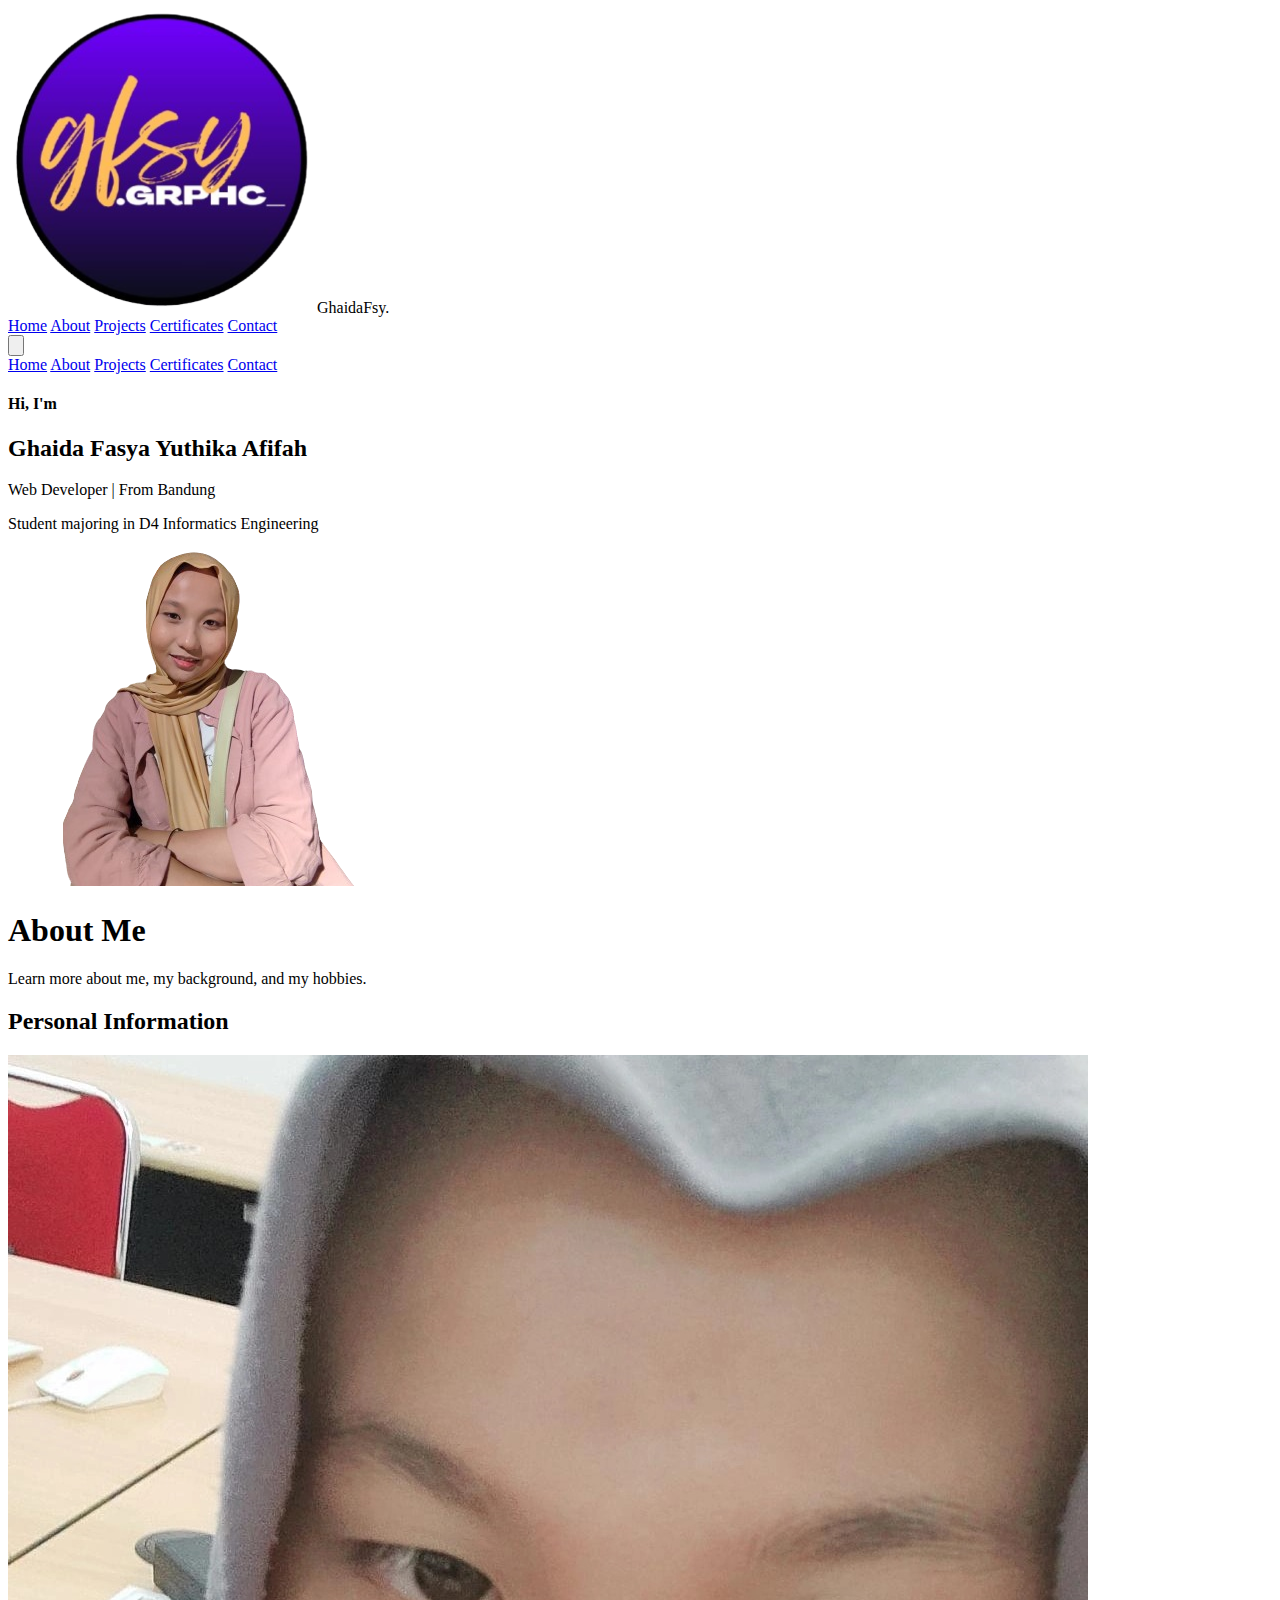
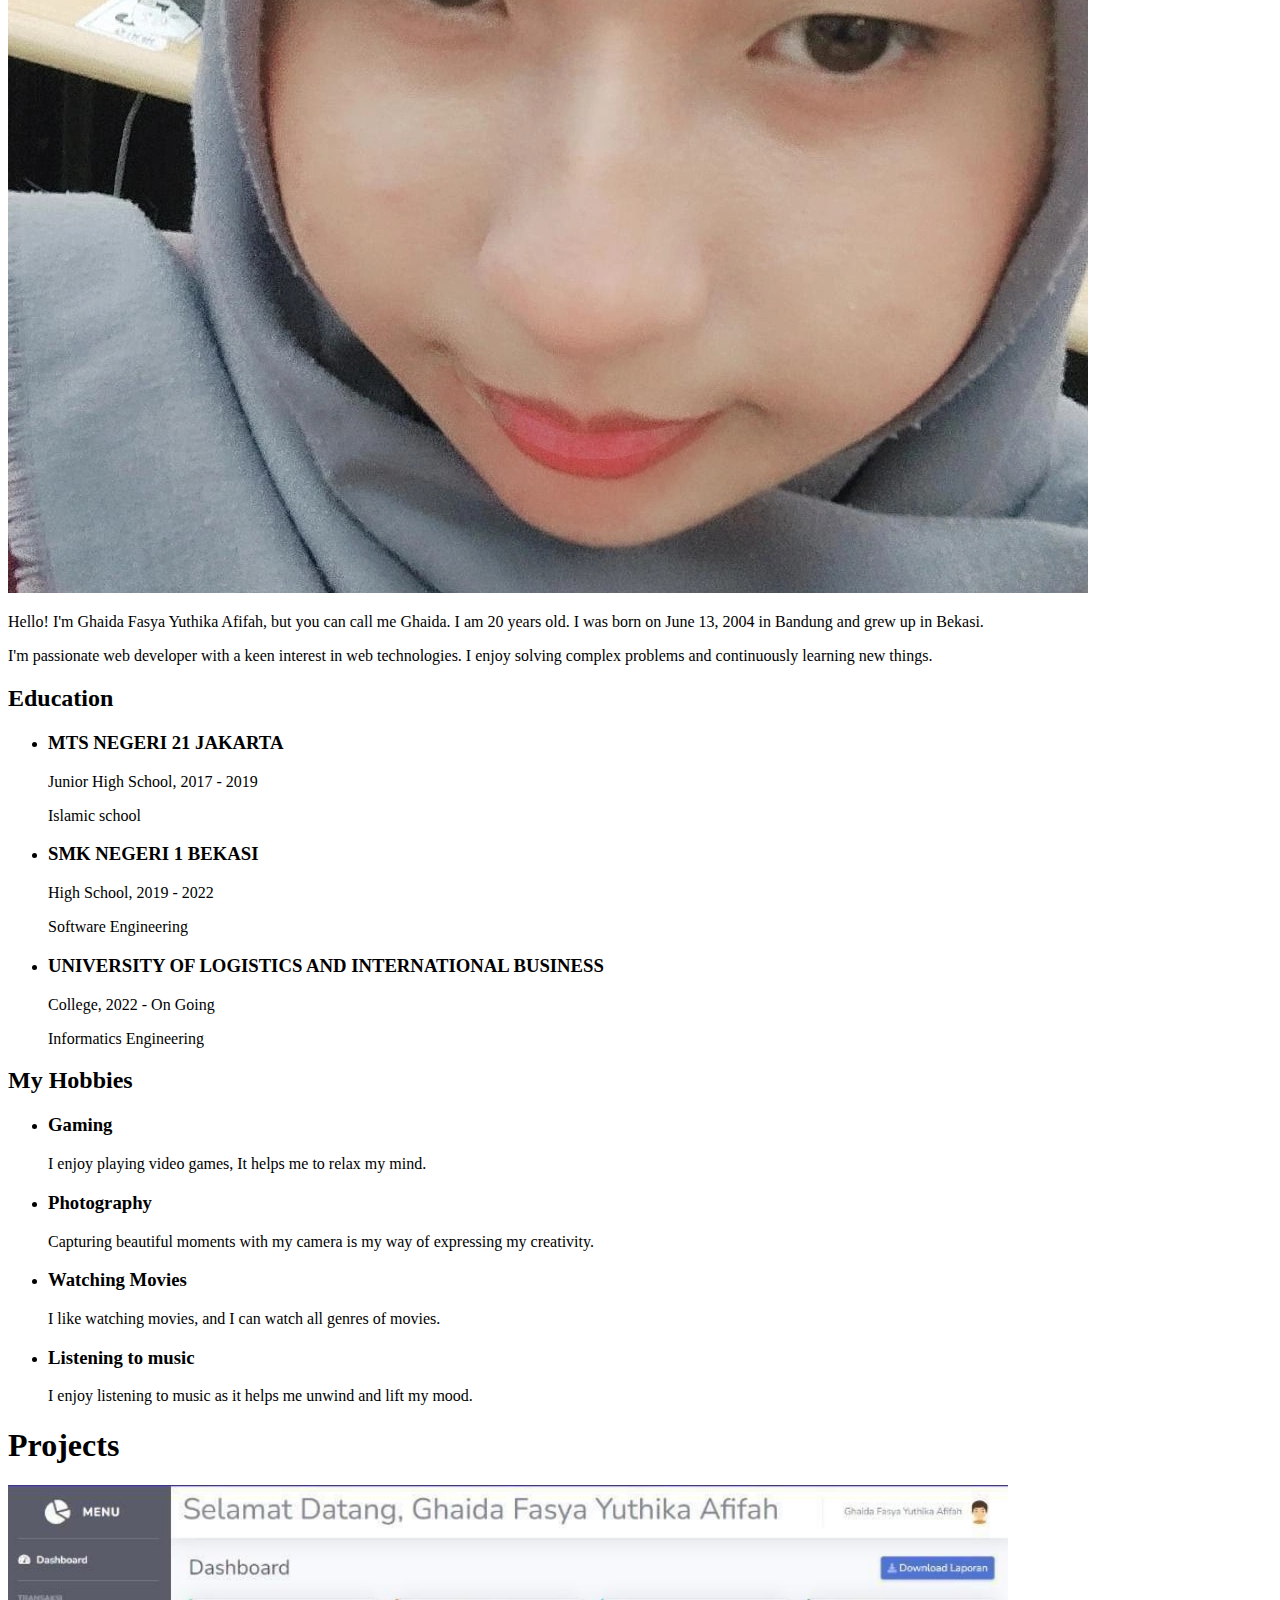
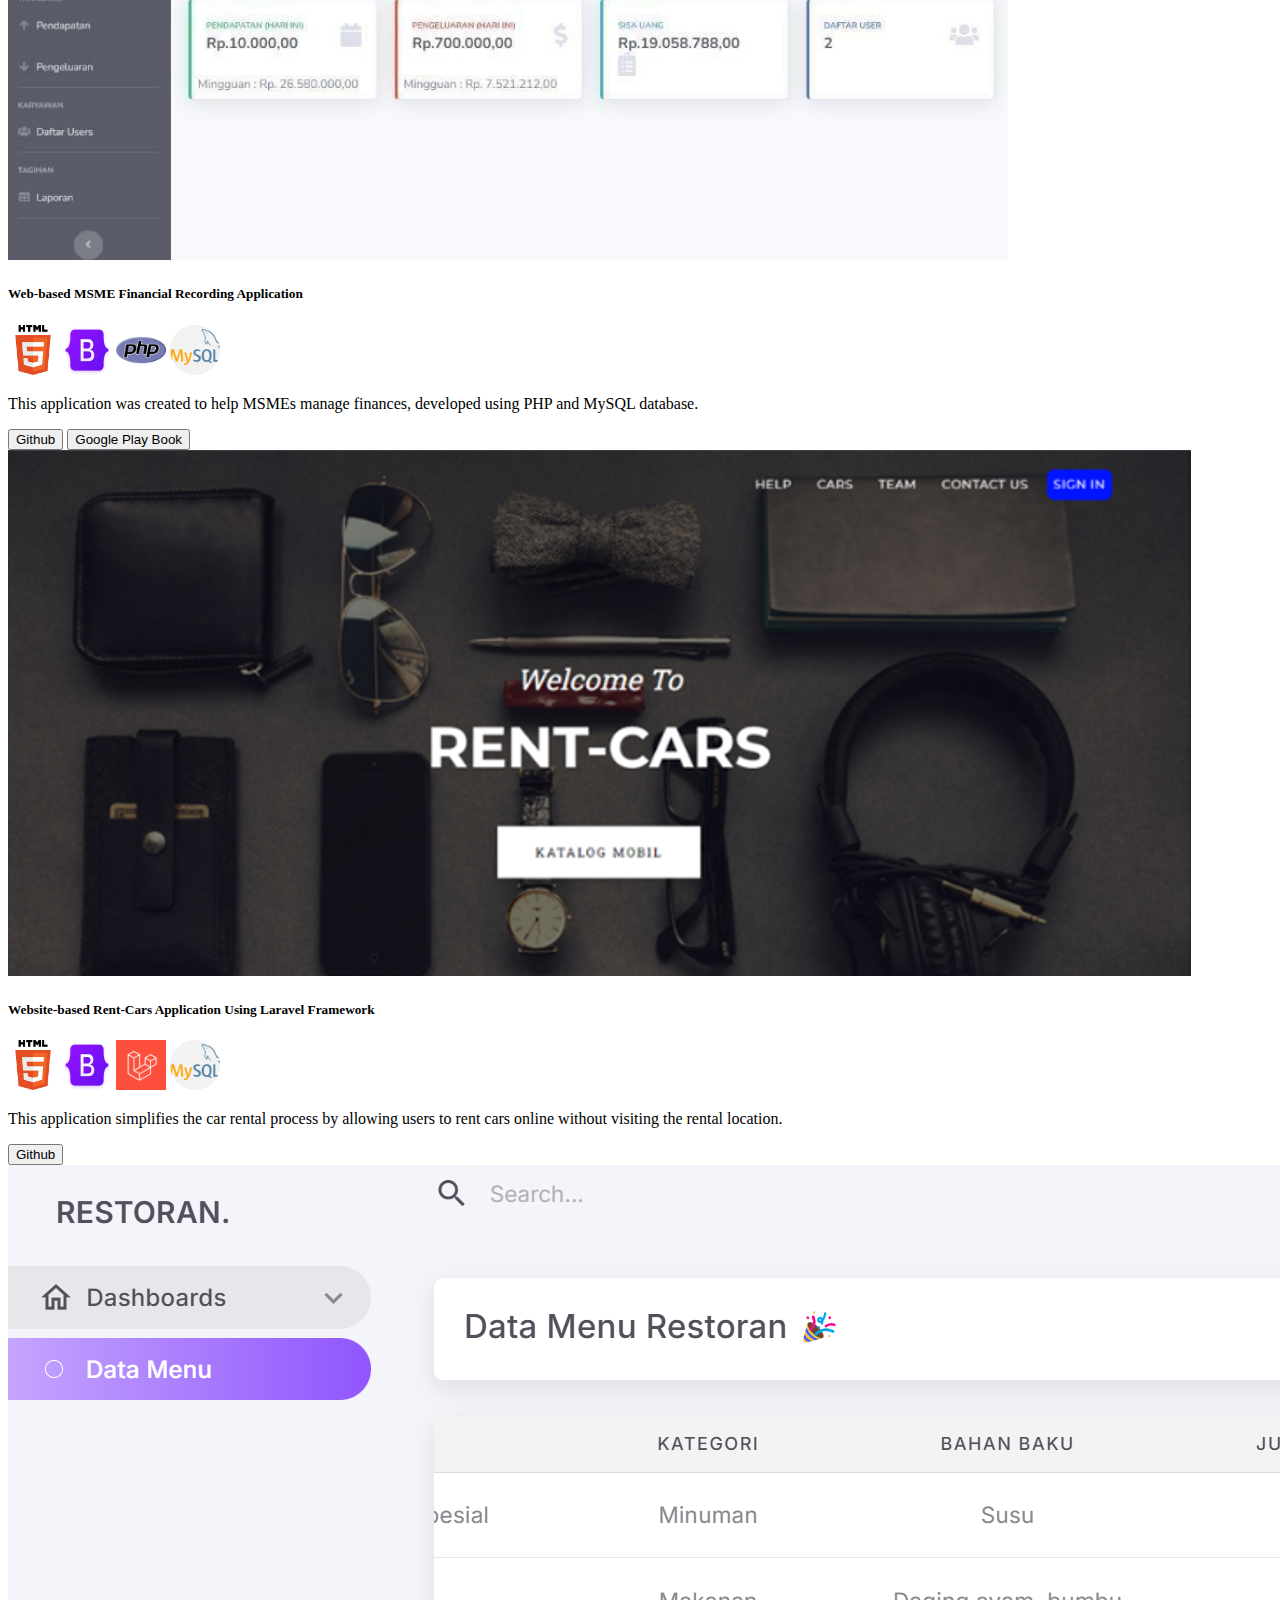
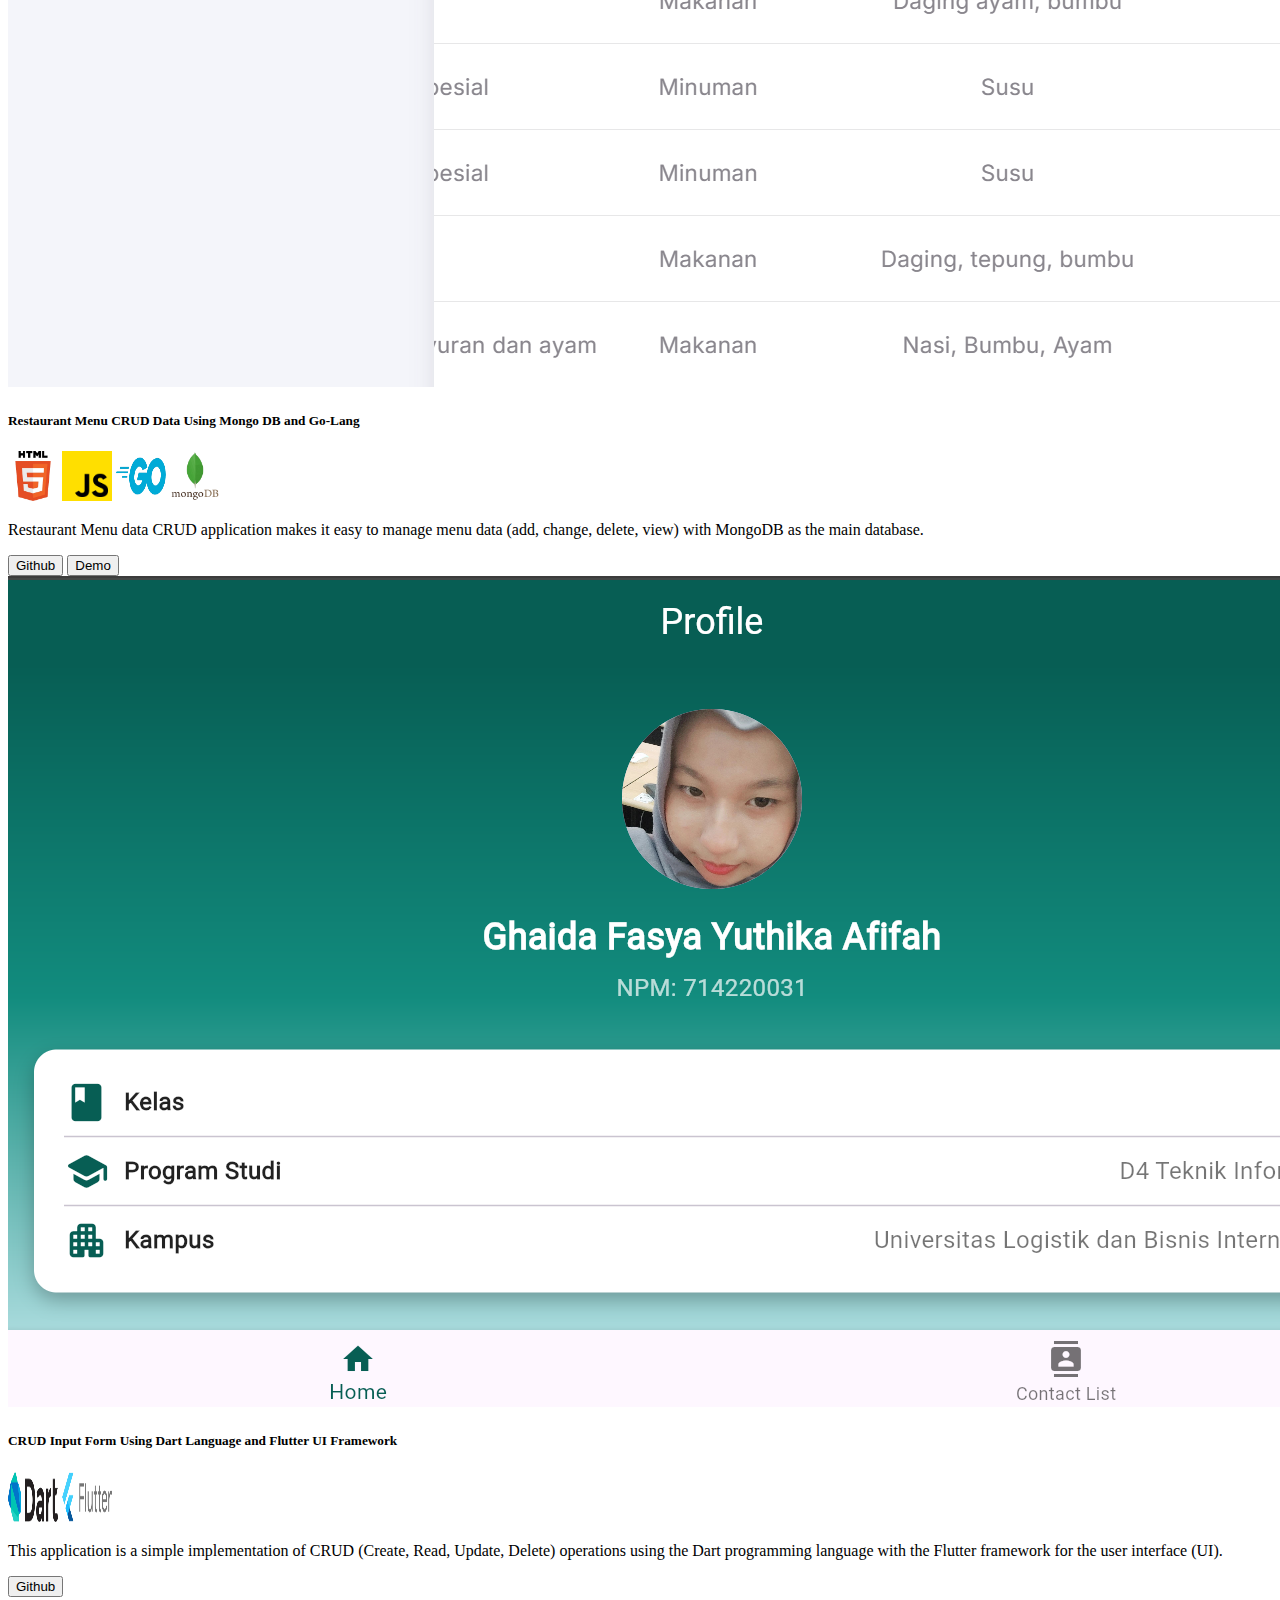
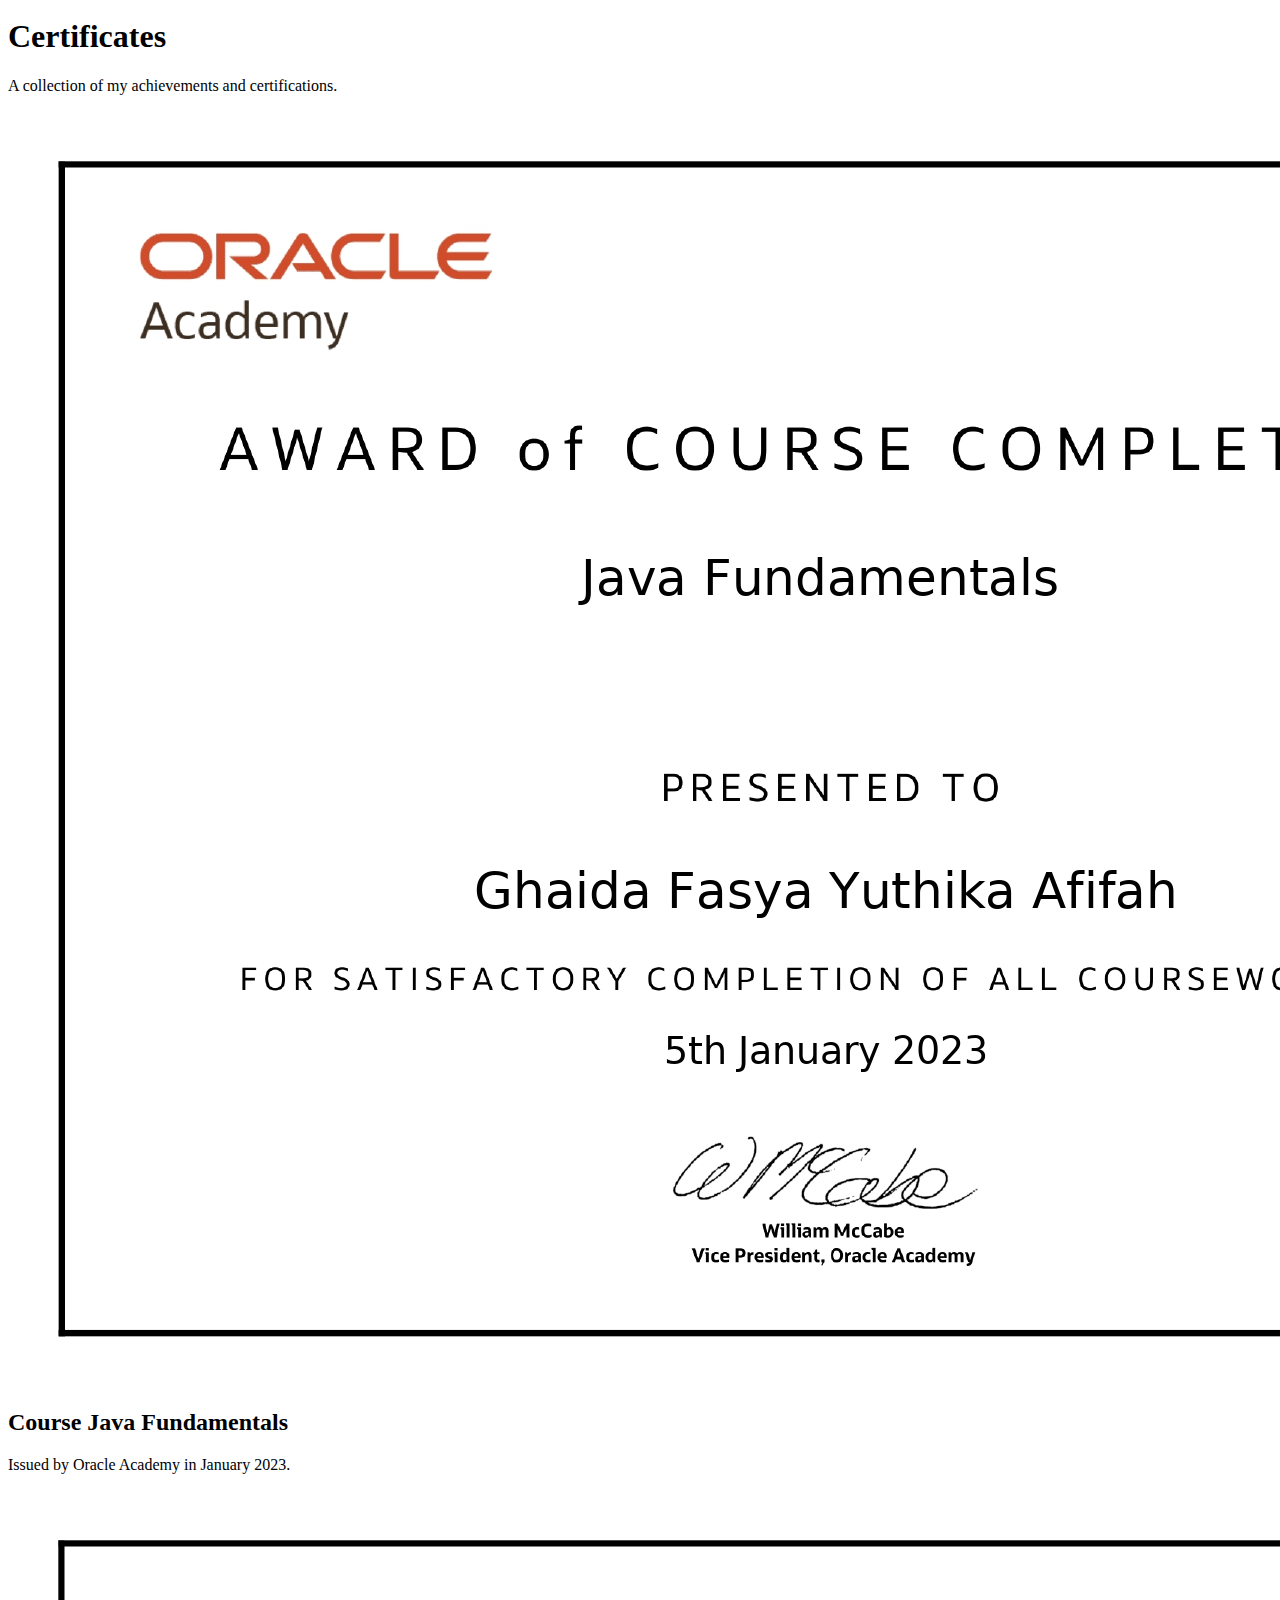
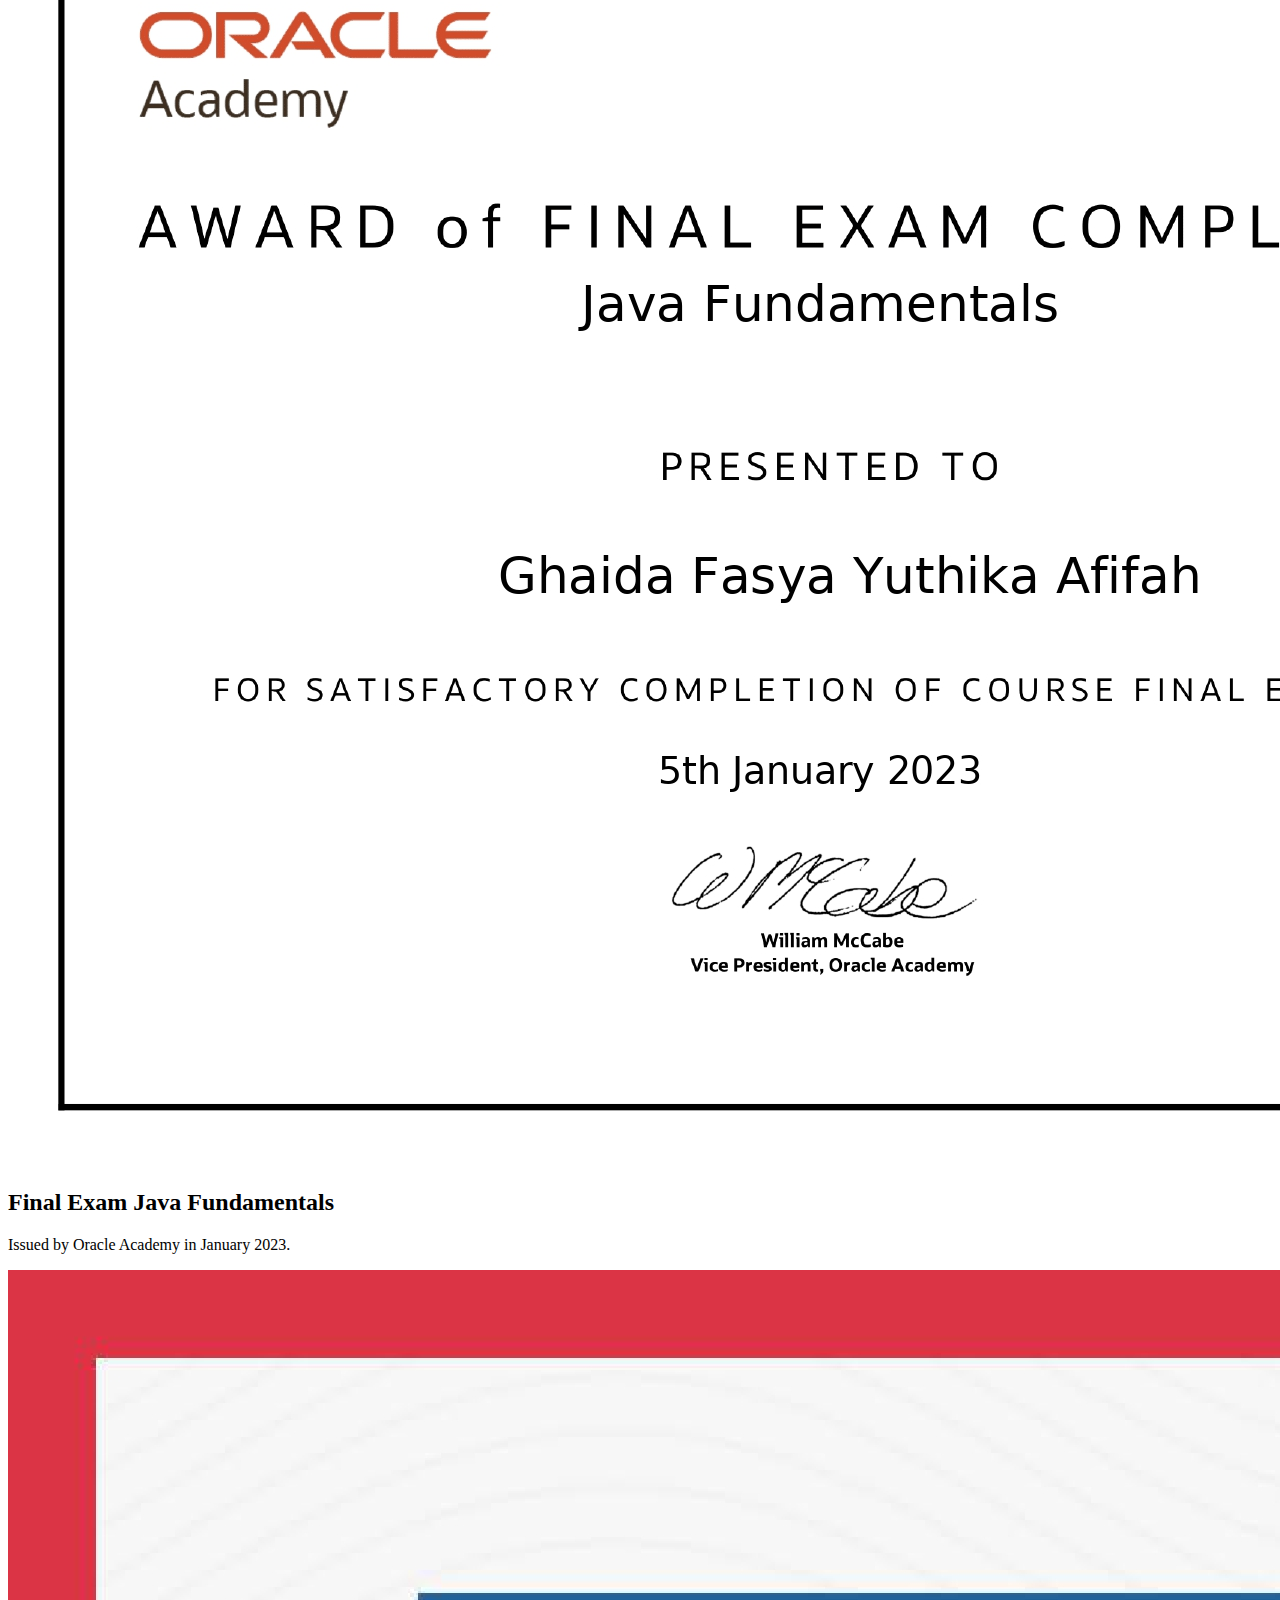
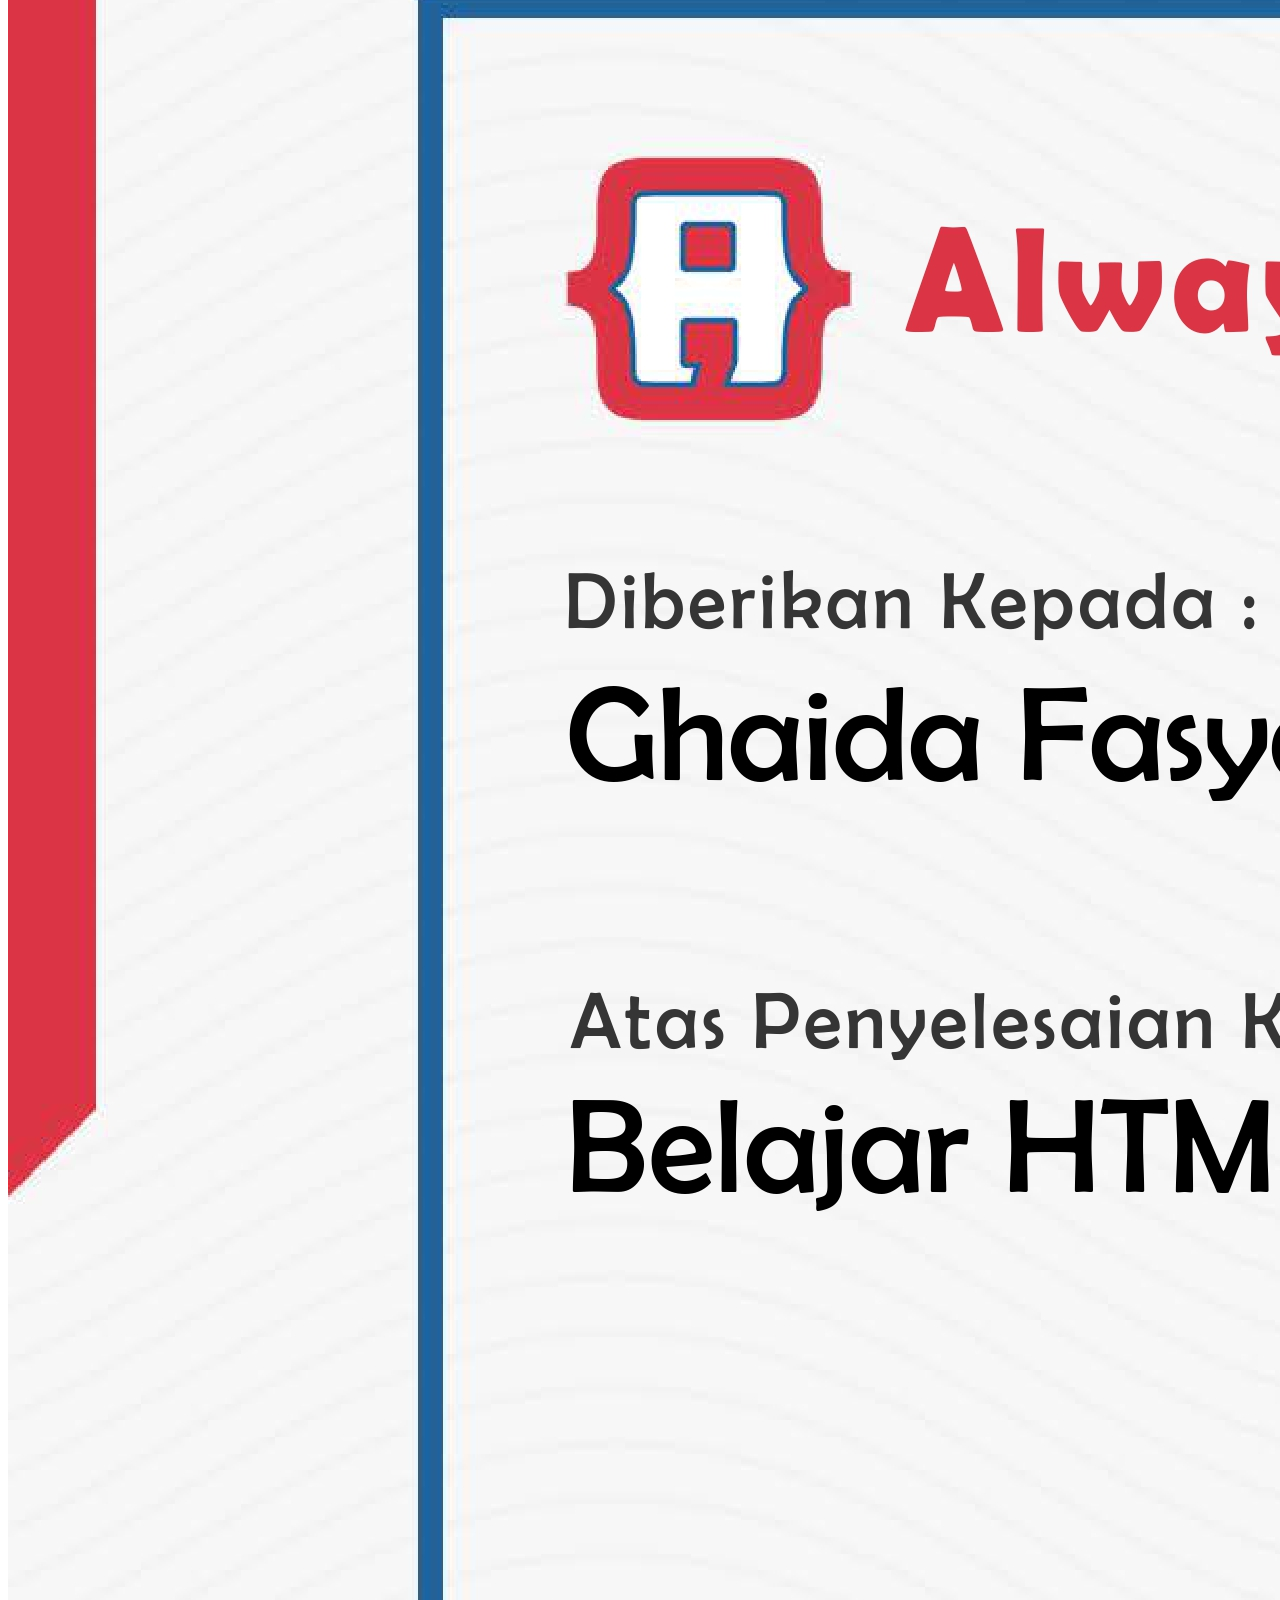
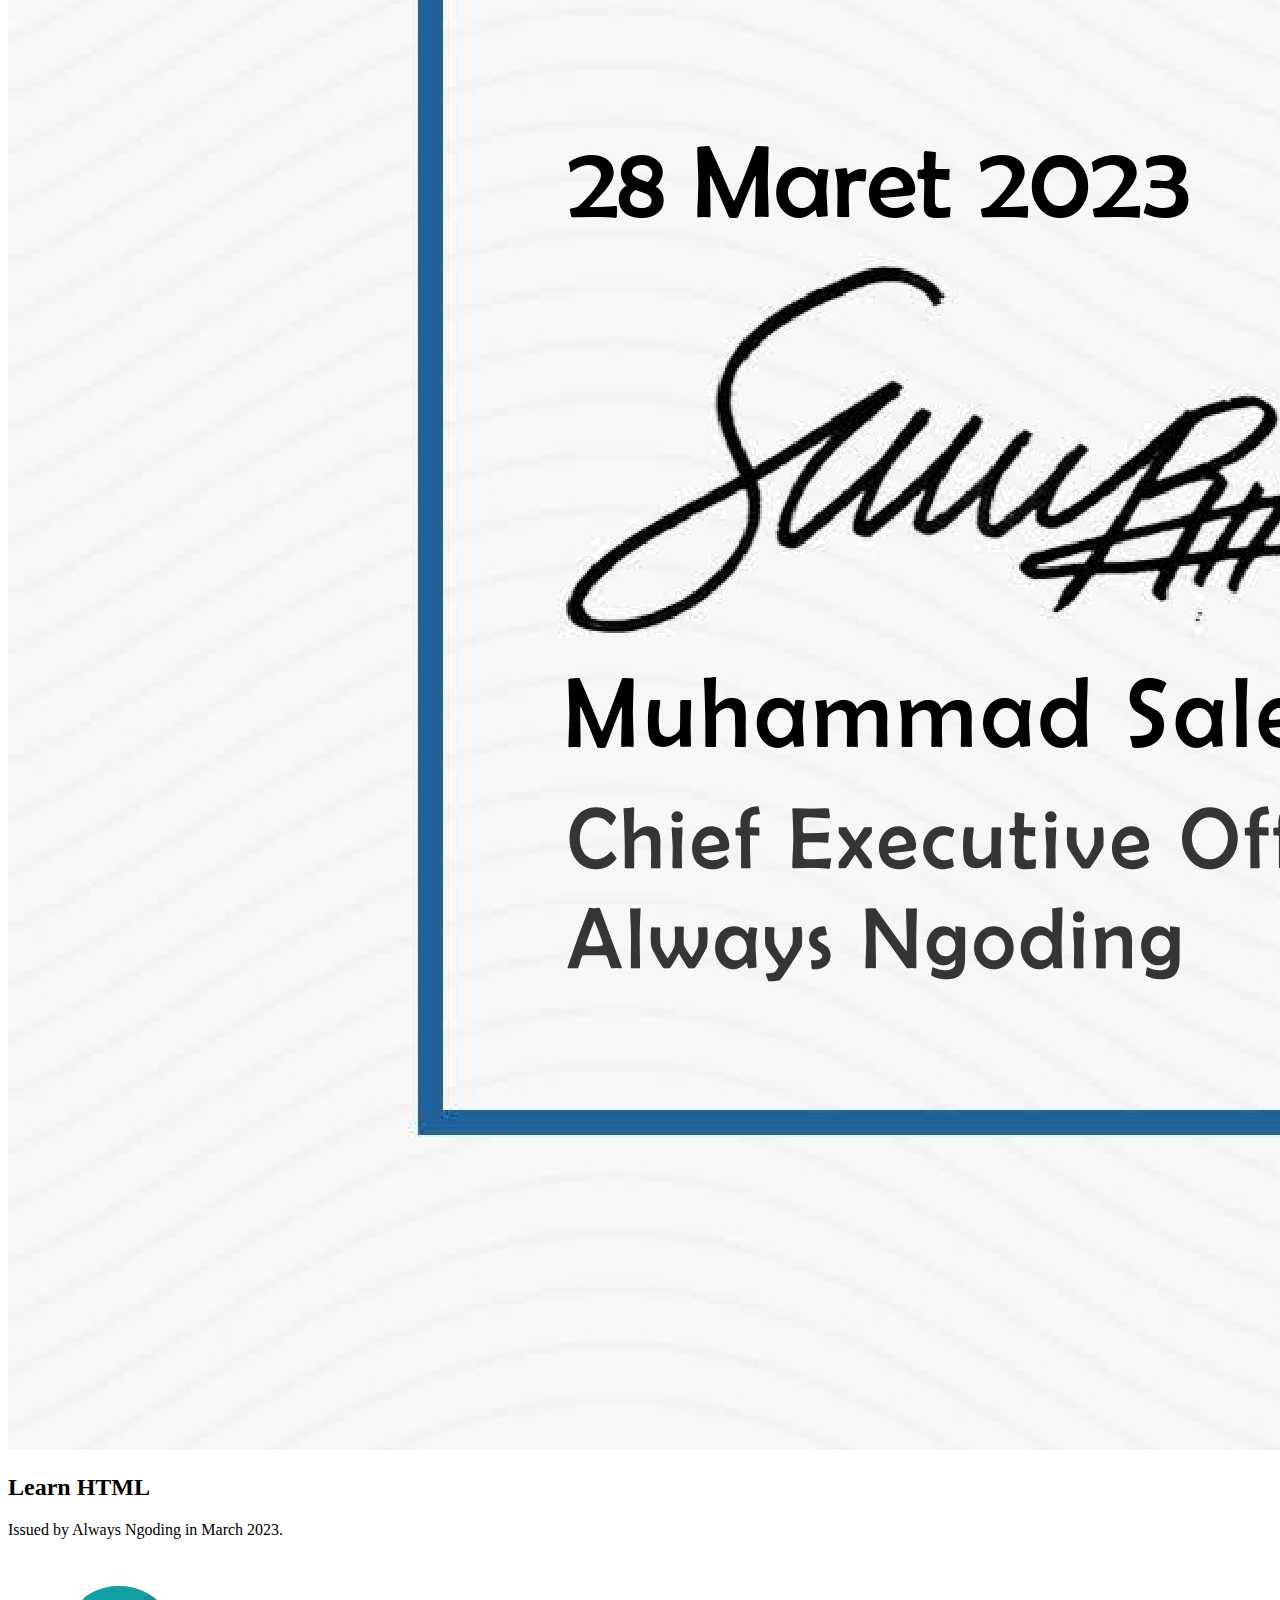
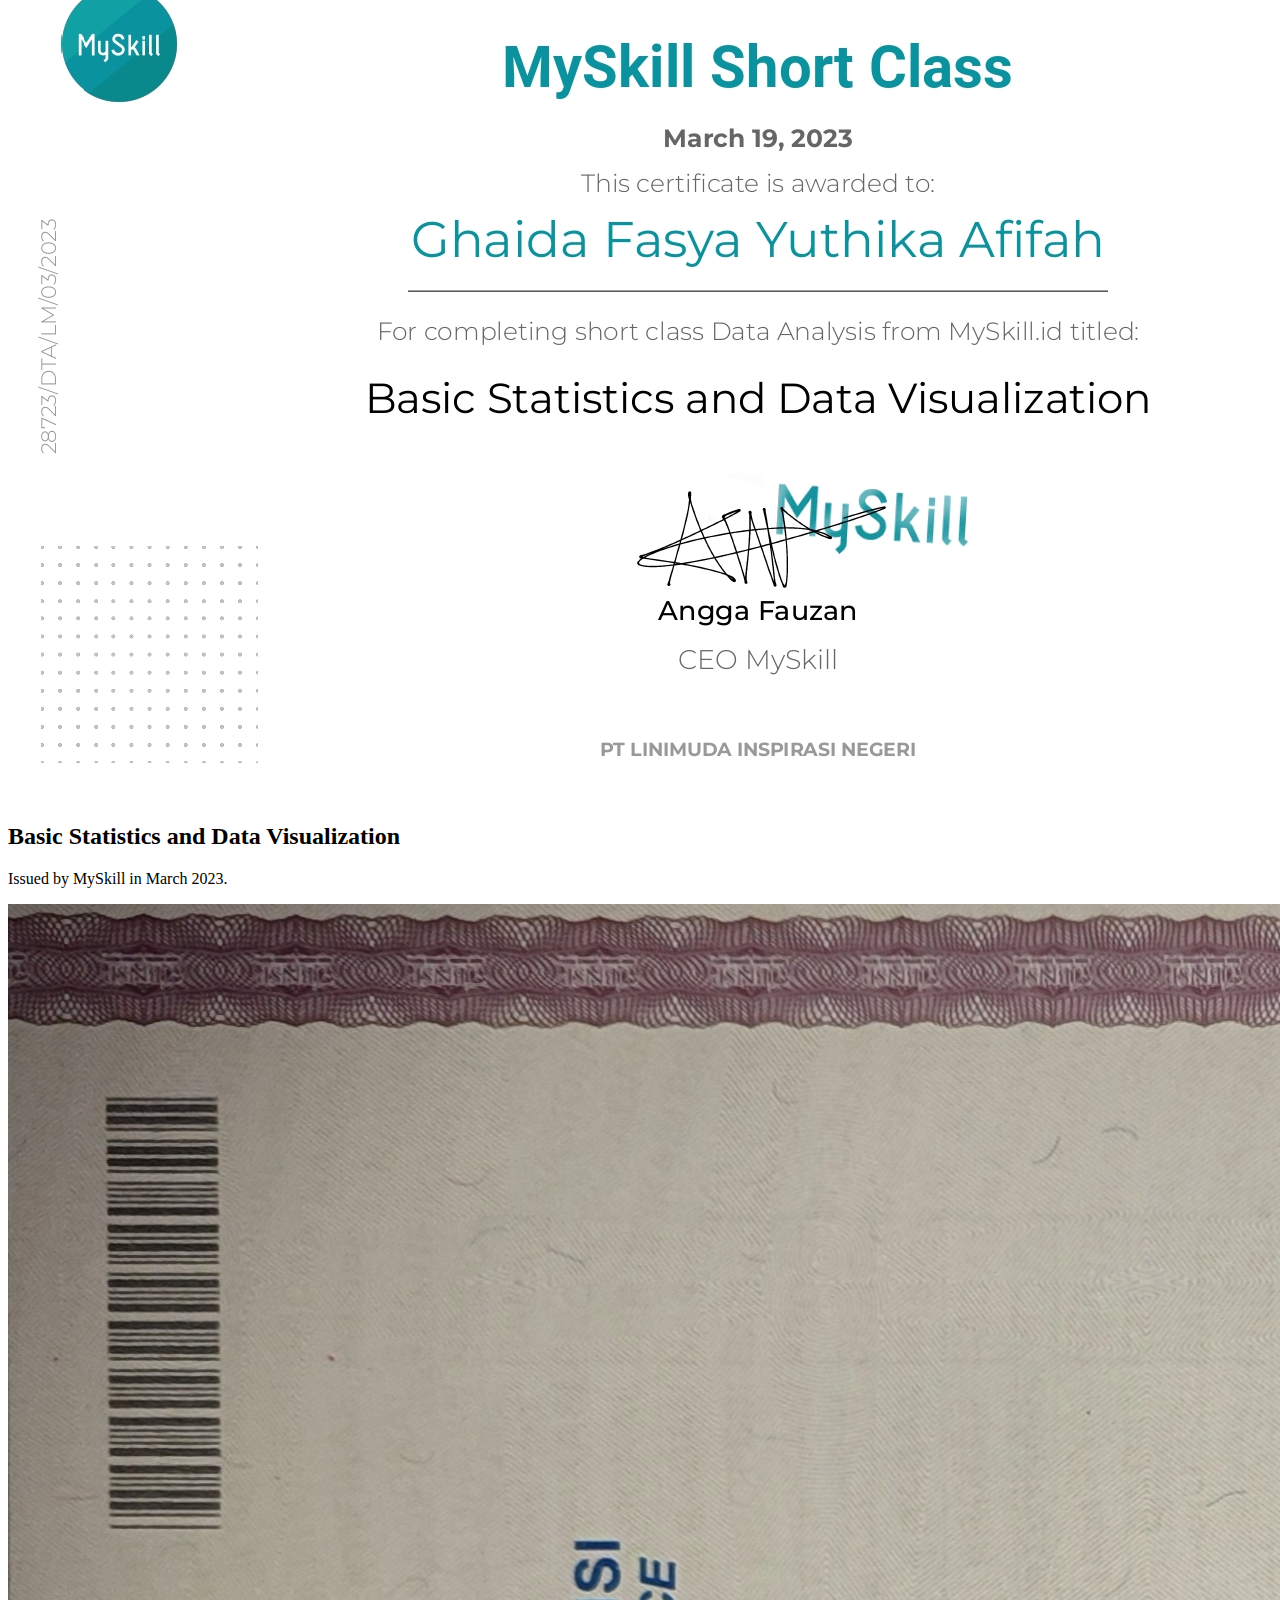
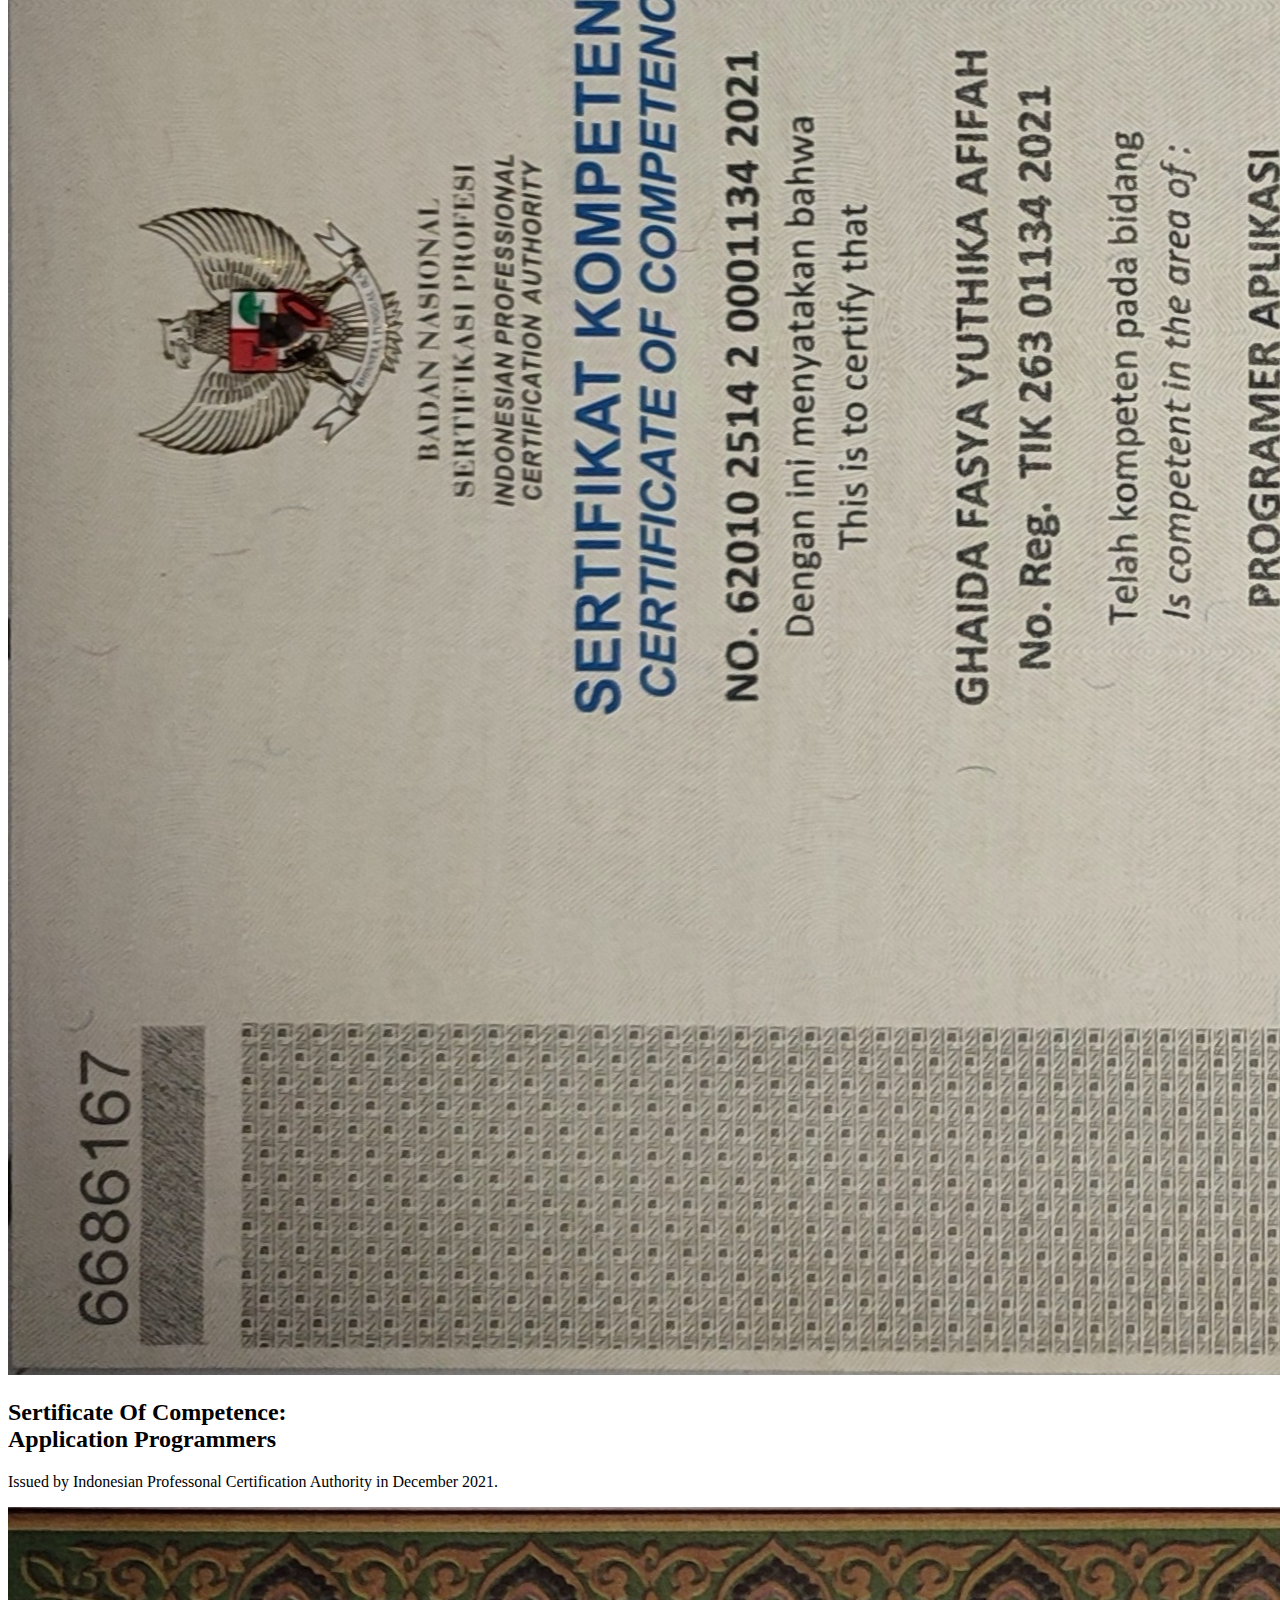
==== commit a41a150c: "update certificate card details for Fieldwork Practices (Prakerin)" ====
--- a/index.html
+++ b/index.html
@@ -665,19 +665,20 @@
               <p class="text-gray-300 mt-2">Issued by Indonesian Professonal Certification Authority in December 2021.</p>
             </div>
           </div>
+
           <!-- Certificate Card 6 -->
           <div class="bg-gray-800 rounded-lg shadow-lg overflow-hidden">
             <img
-              src="assets/img/certificates/certificate_BasicStatisticsAndDataVisualization.jpg"
+              src="assets/img/certificates/prakerin.jpg"
               alt="Certificate Image"
               class="w-full object-cover cursor-pointer hover:opacity-90 transition-opacity"
-              onclick="showImageModal('assets/img/certificates/certificate_BasicStatisticsAndDataVisualization.jpg')"
+              onclick="showImageModal('assets/img/certificates/prakerin.jpg')"
             />
             <div class="p-4">
               <h2 class="text-xl font-semibold text-cyan-400">
-                Basic Statistics and Data Visualization
+                Fieldwork Practices (Prakerin)
               </h2>
-              <p class="text-gray-300 mt-2">Issued by MySkill in March 2023.</p>
+              <p class="text-gray-300 mt-2">Issued by SMK Negeri 1 Bekasi in March 2021</p>
             </div>
           </div>
         </div>
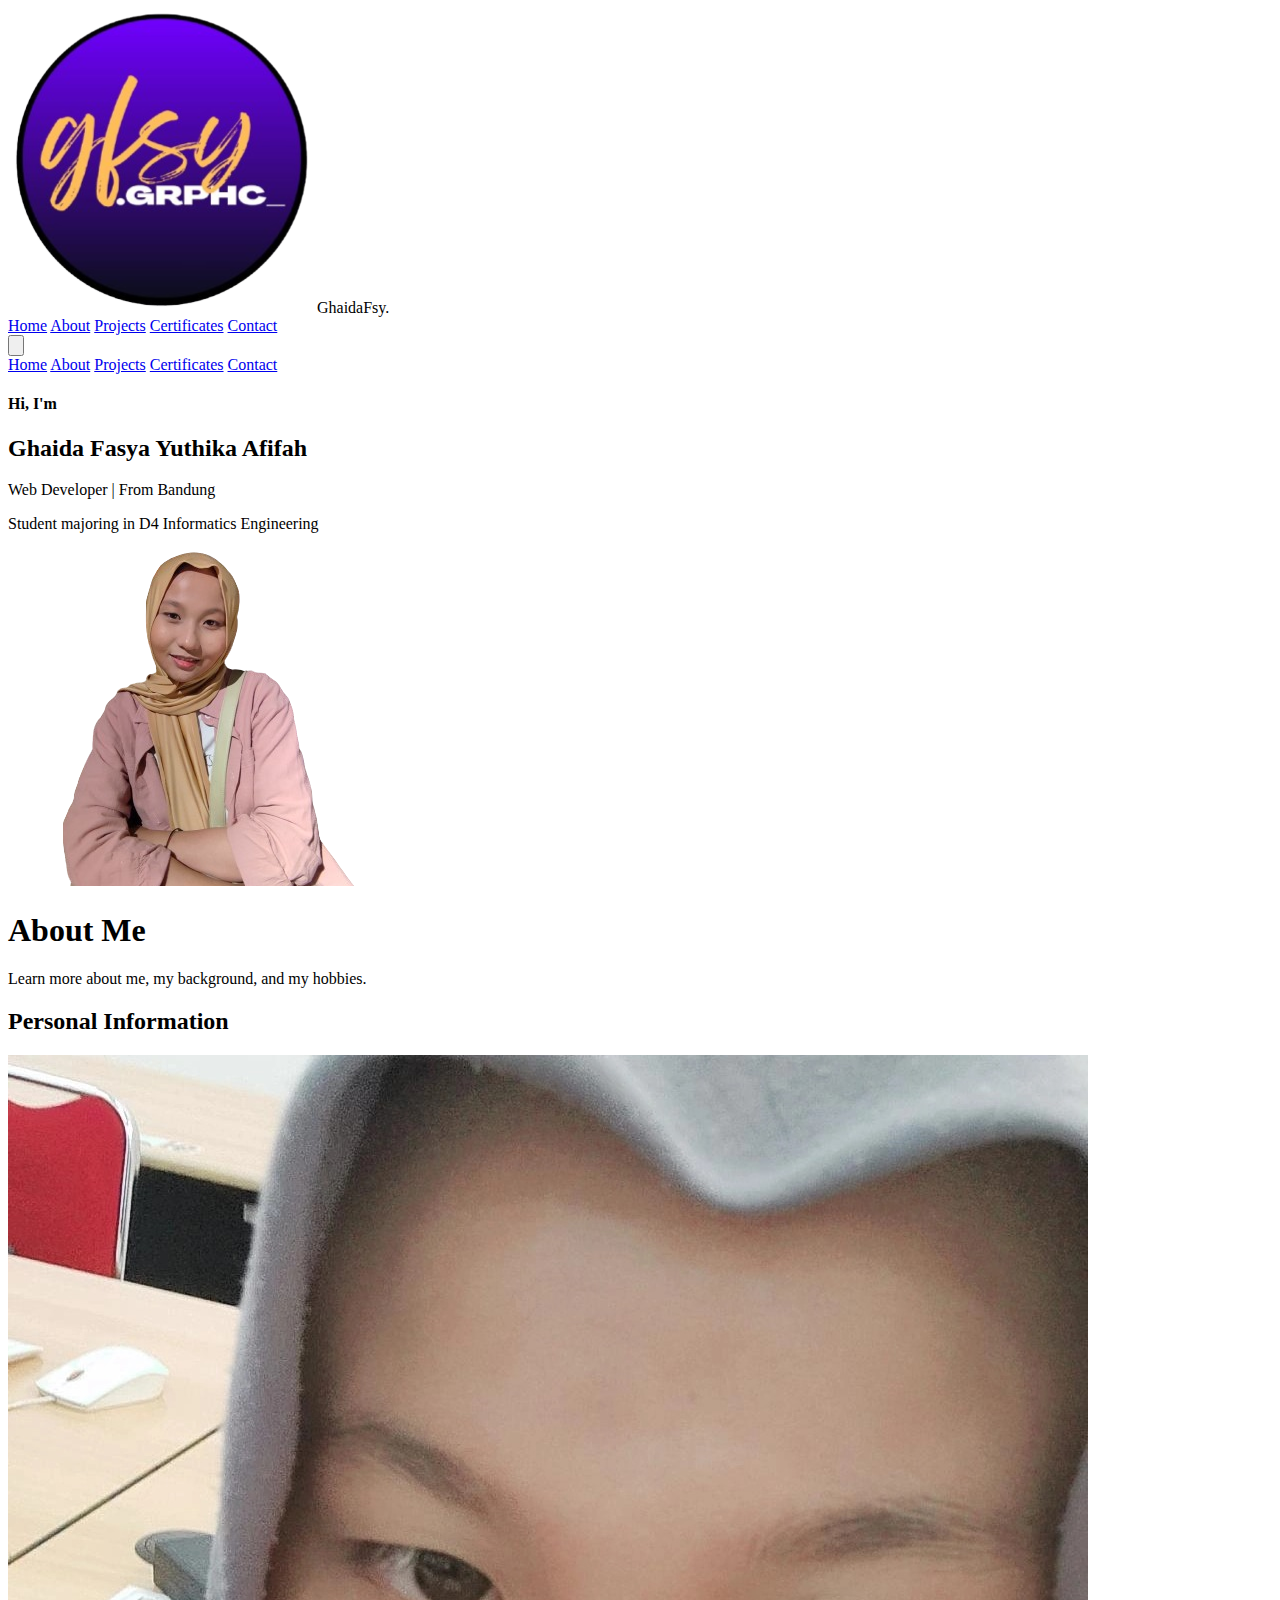
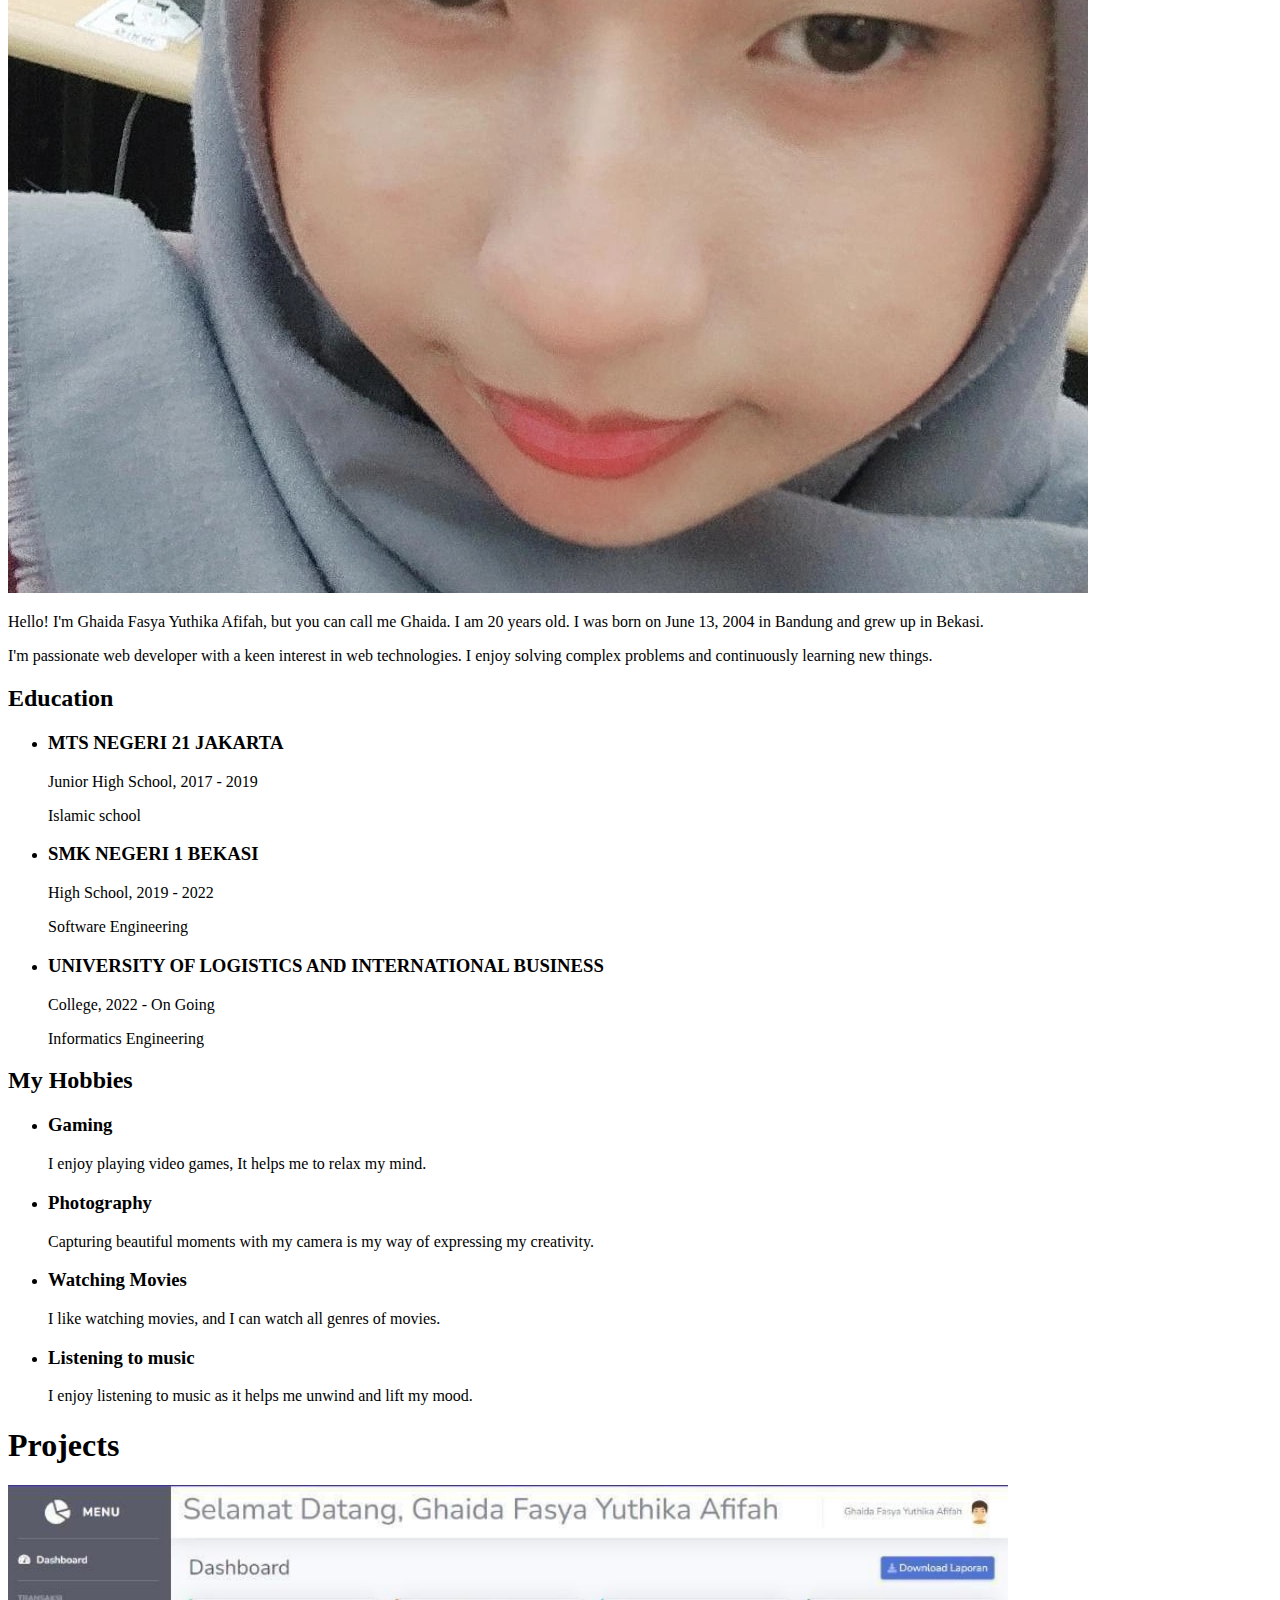
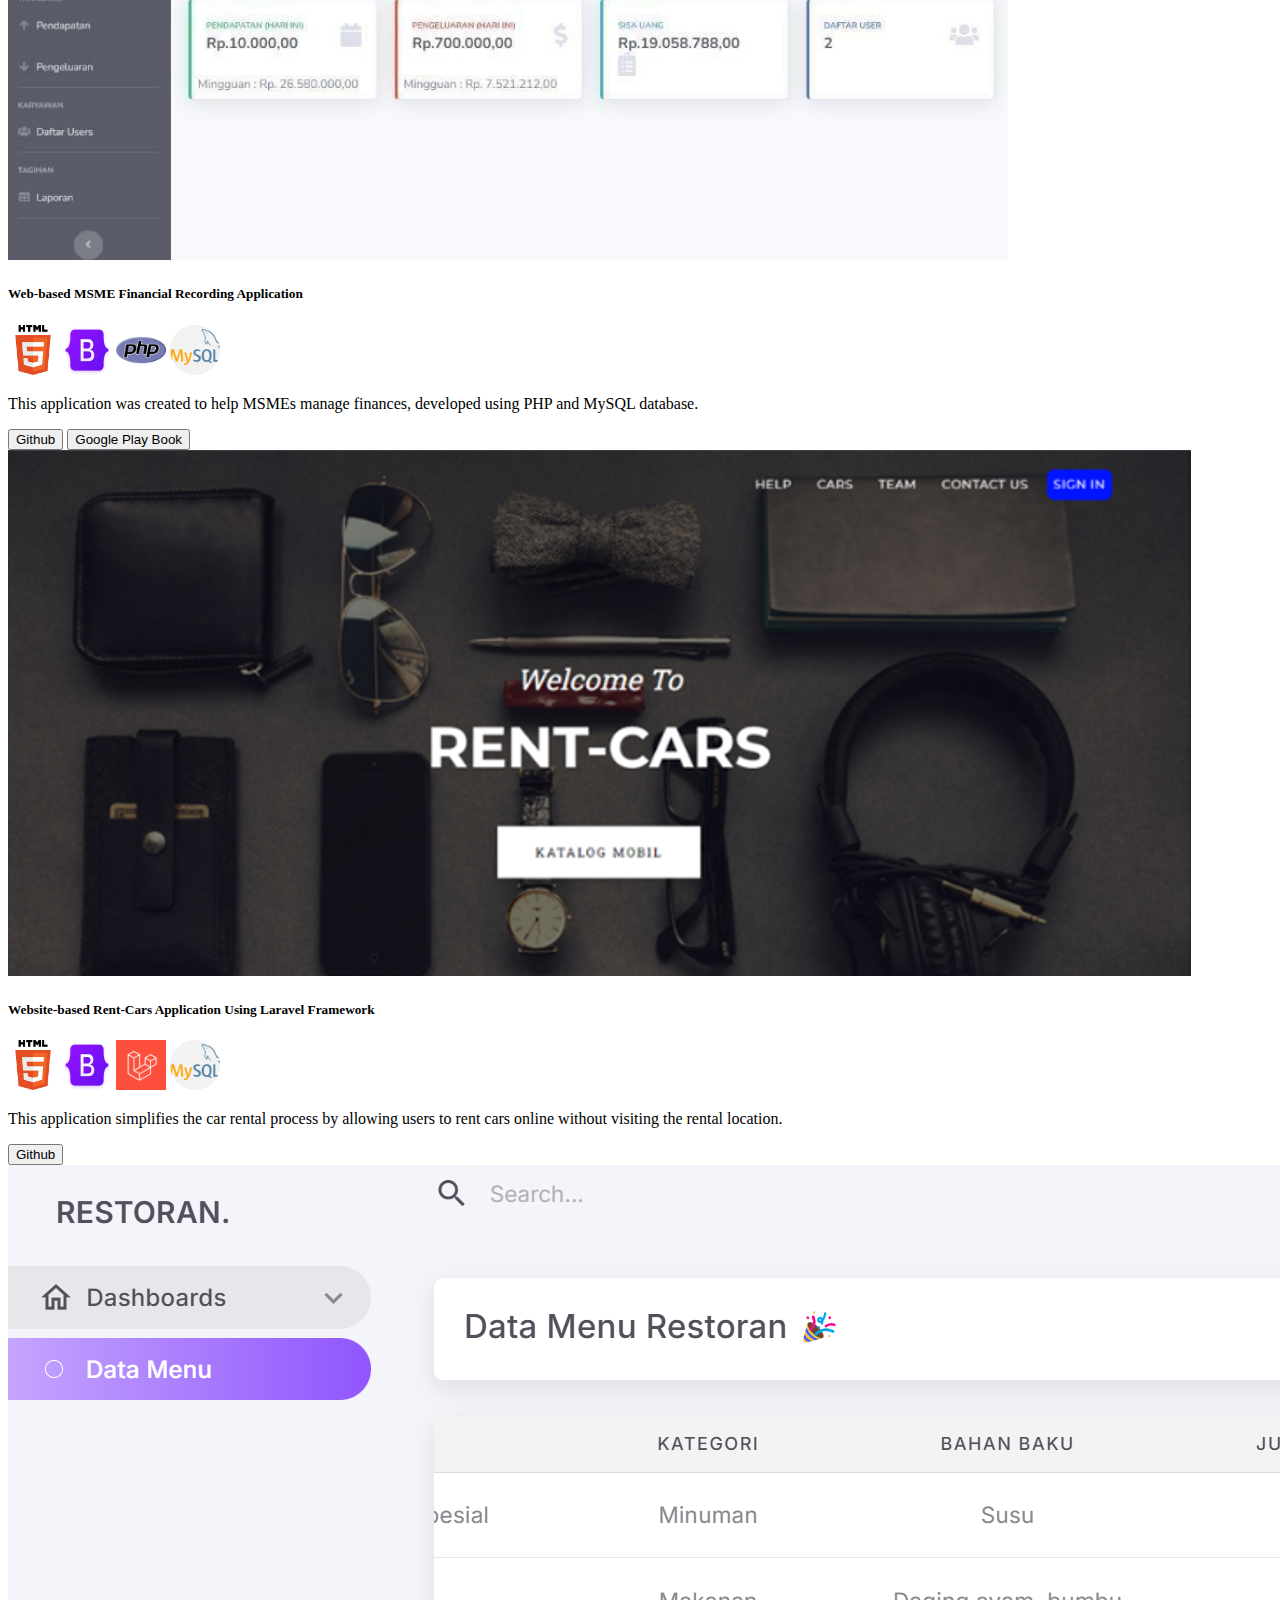
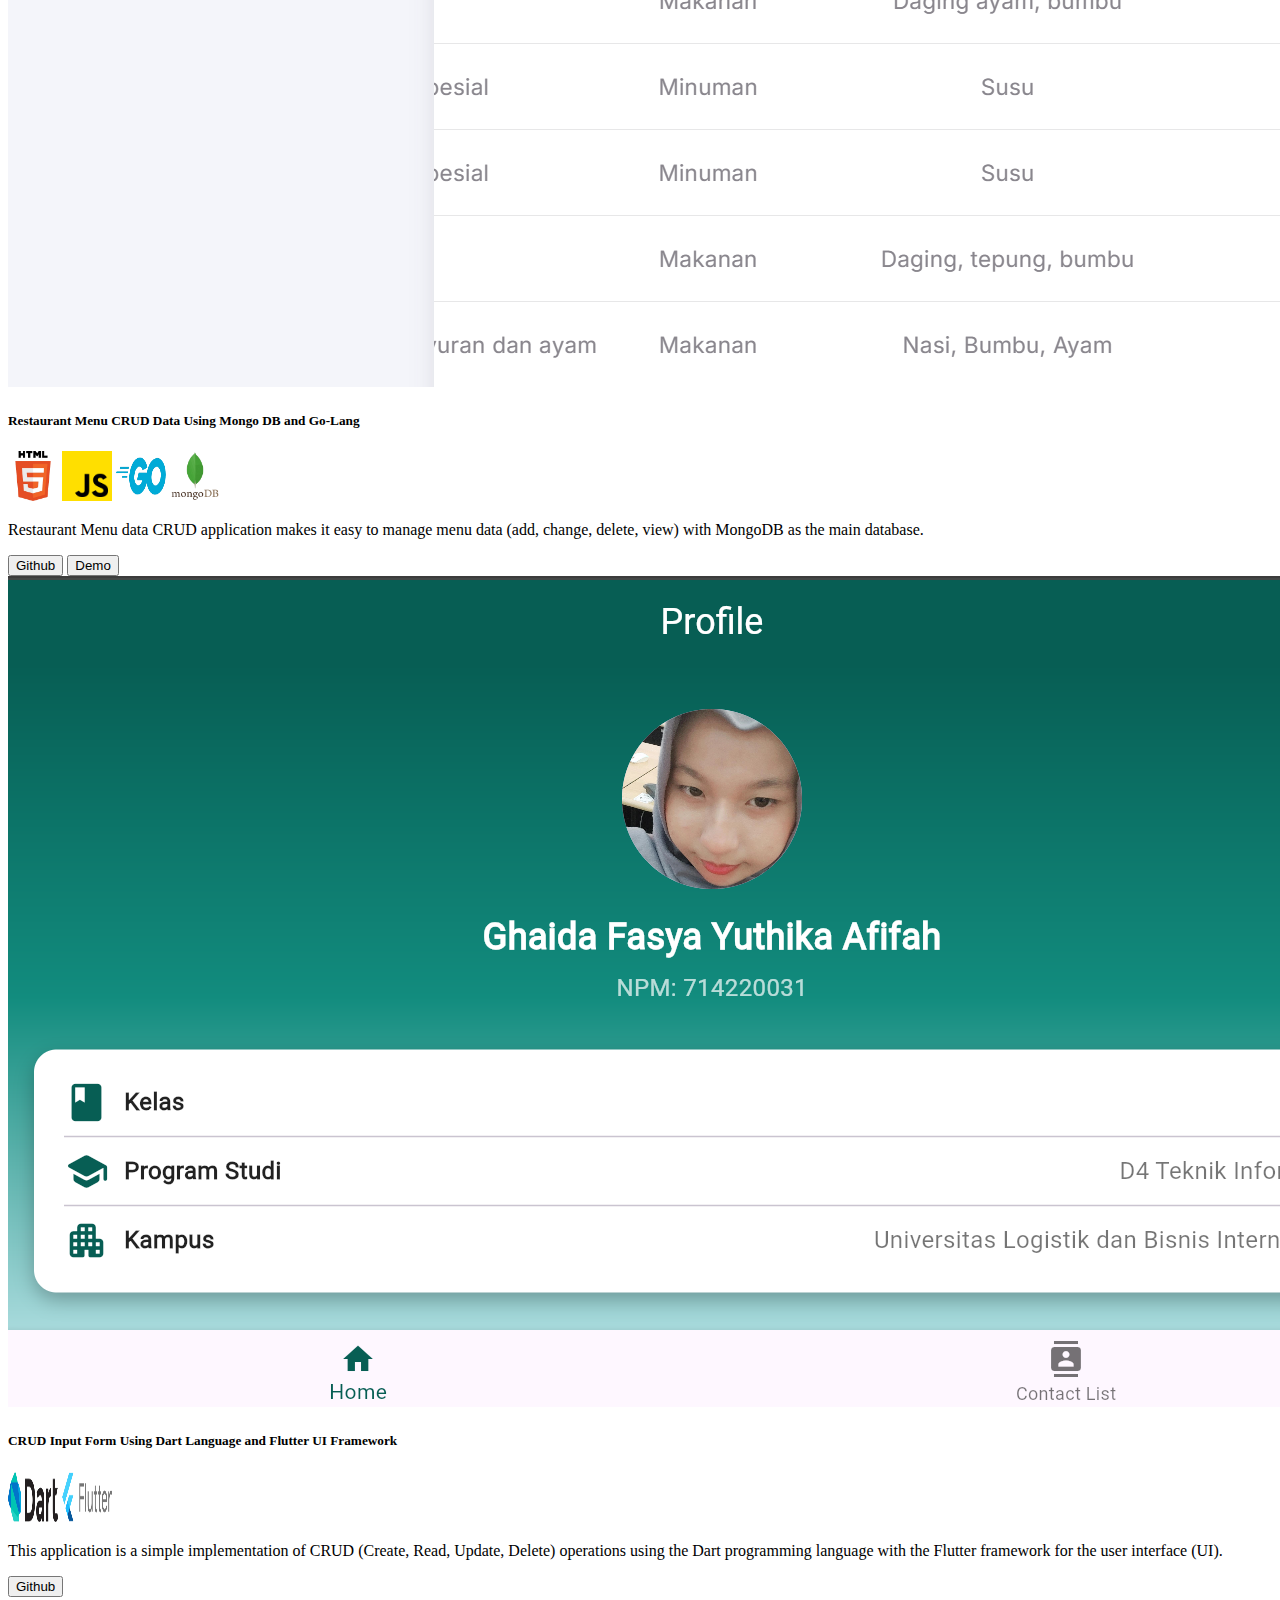
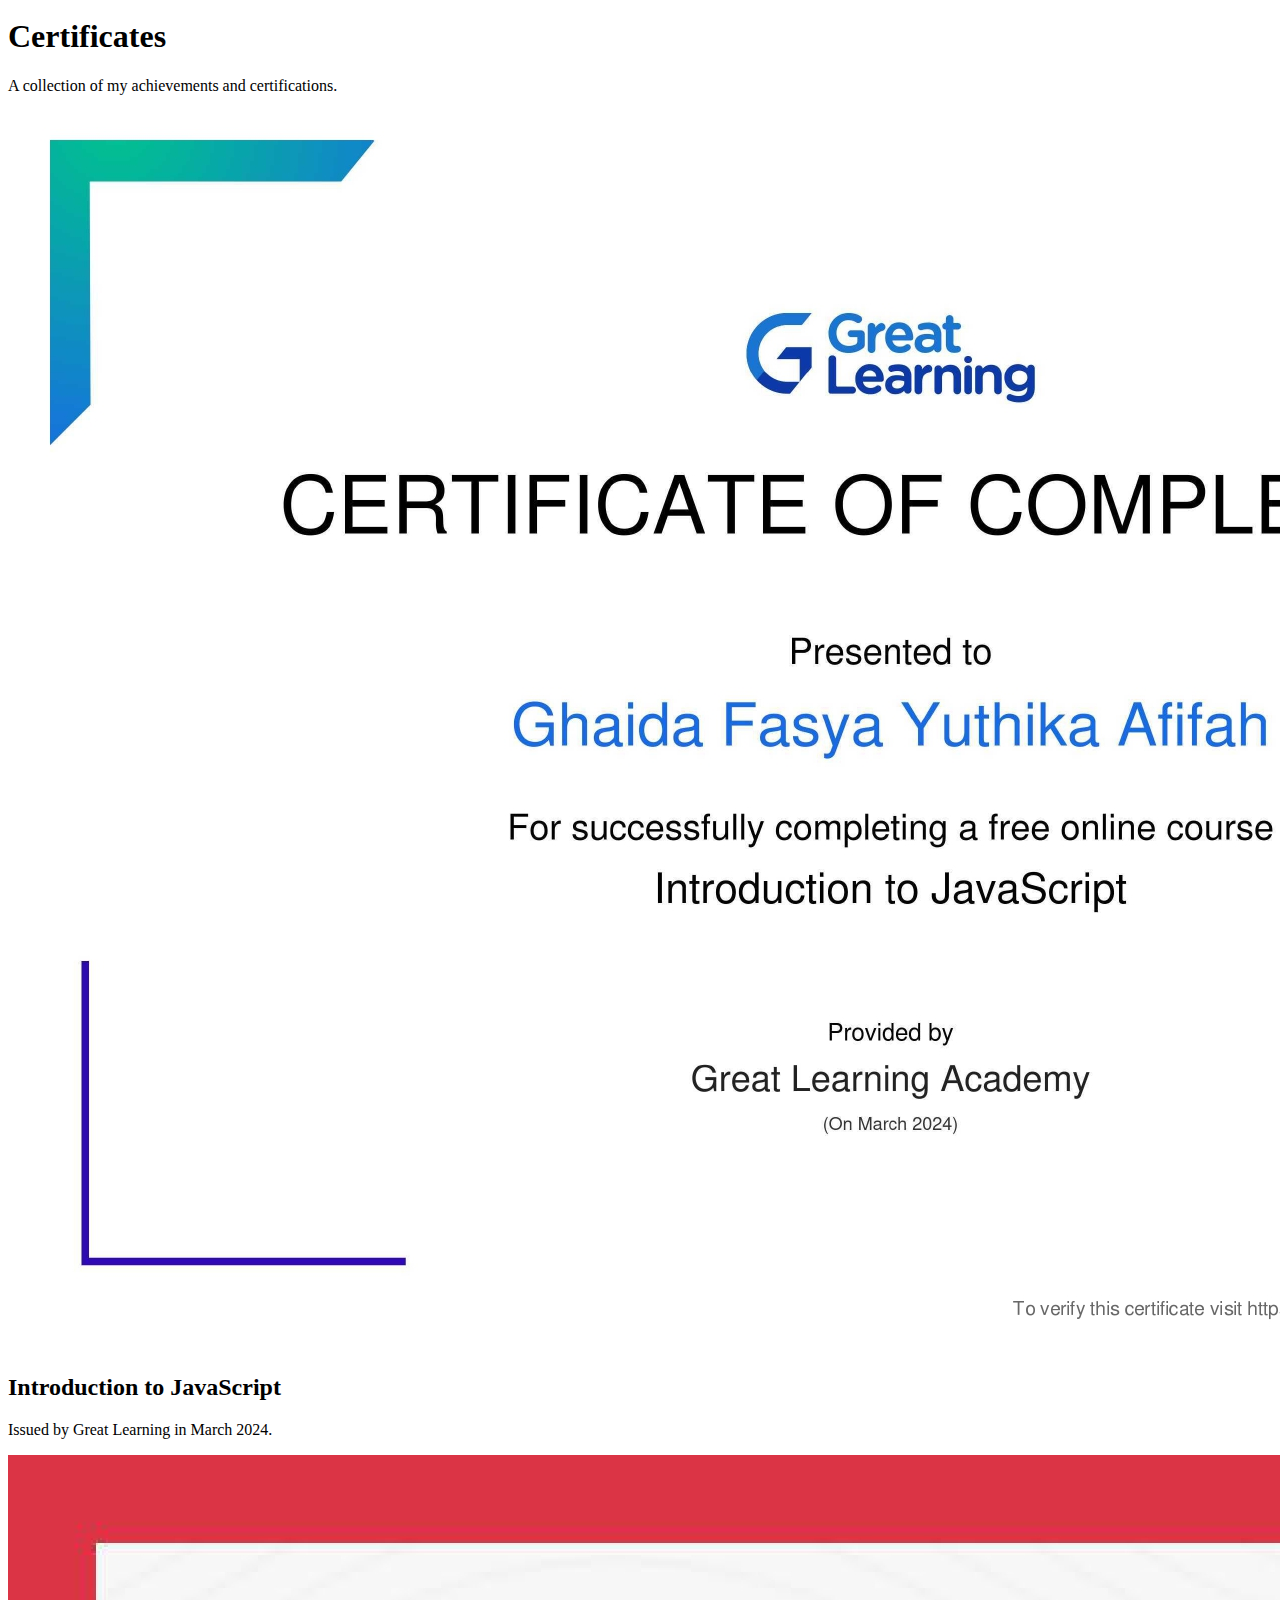
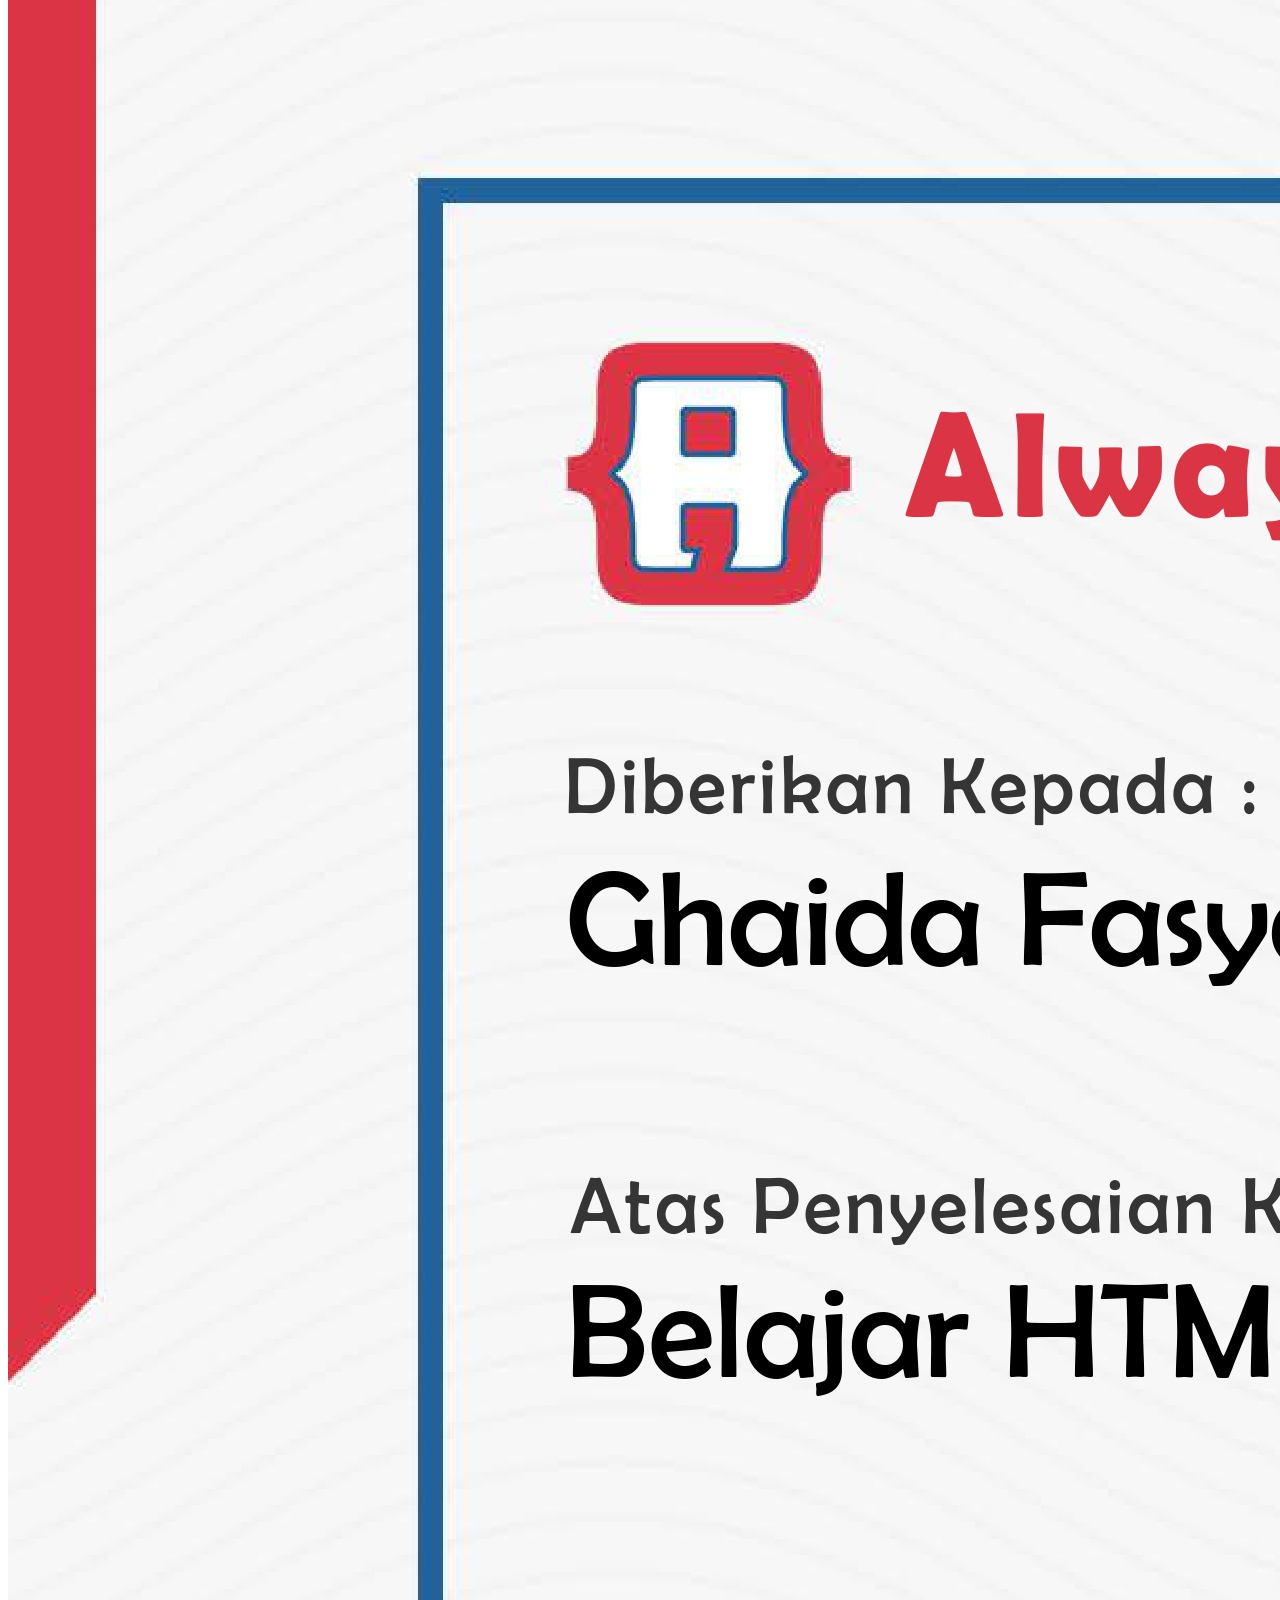
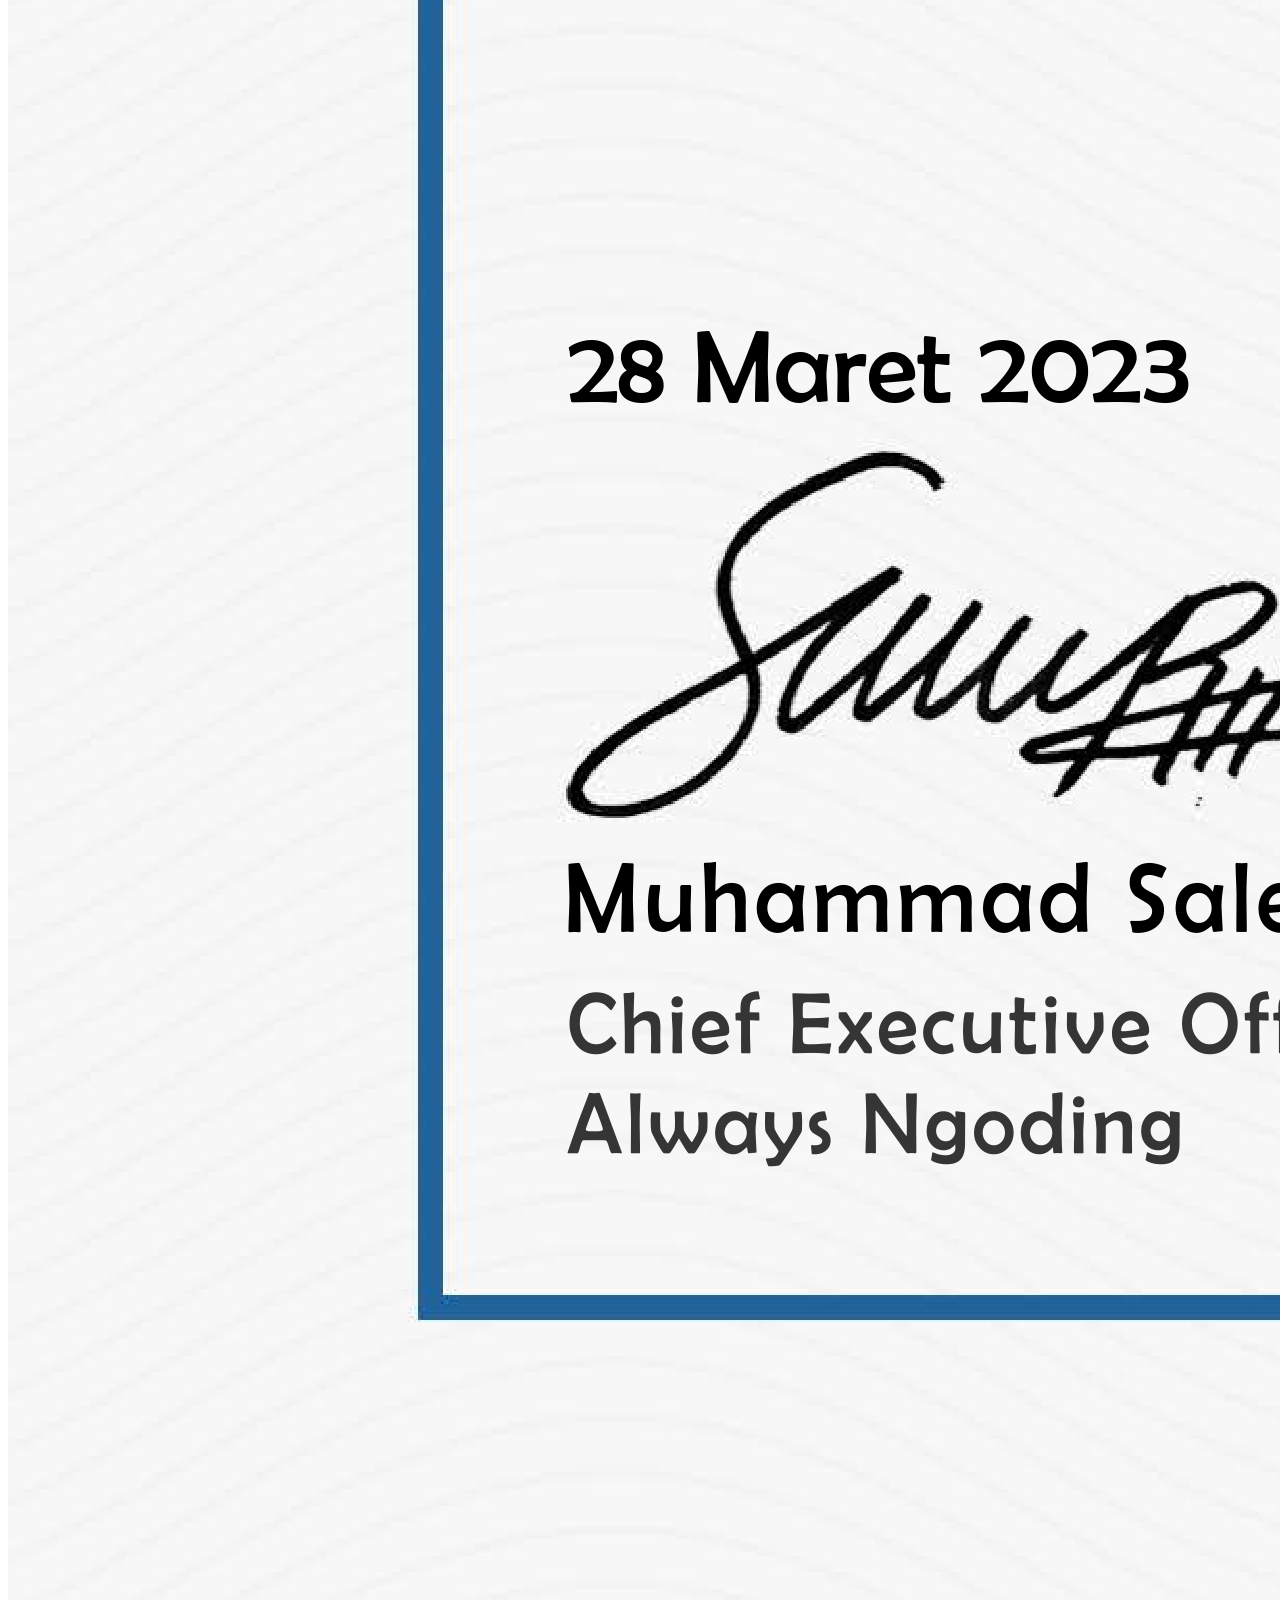
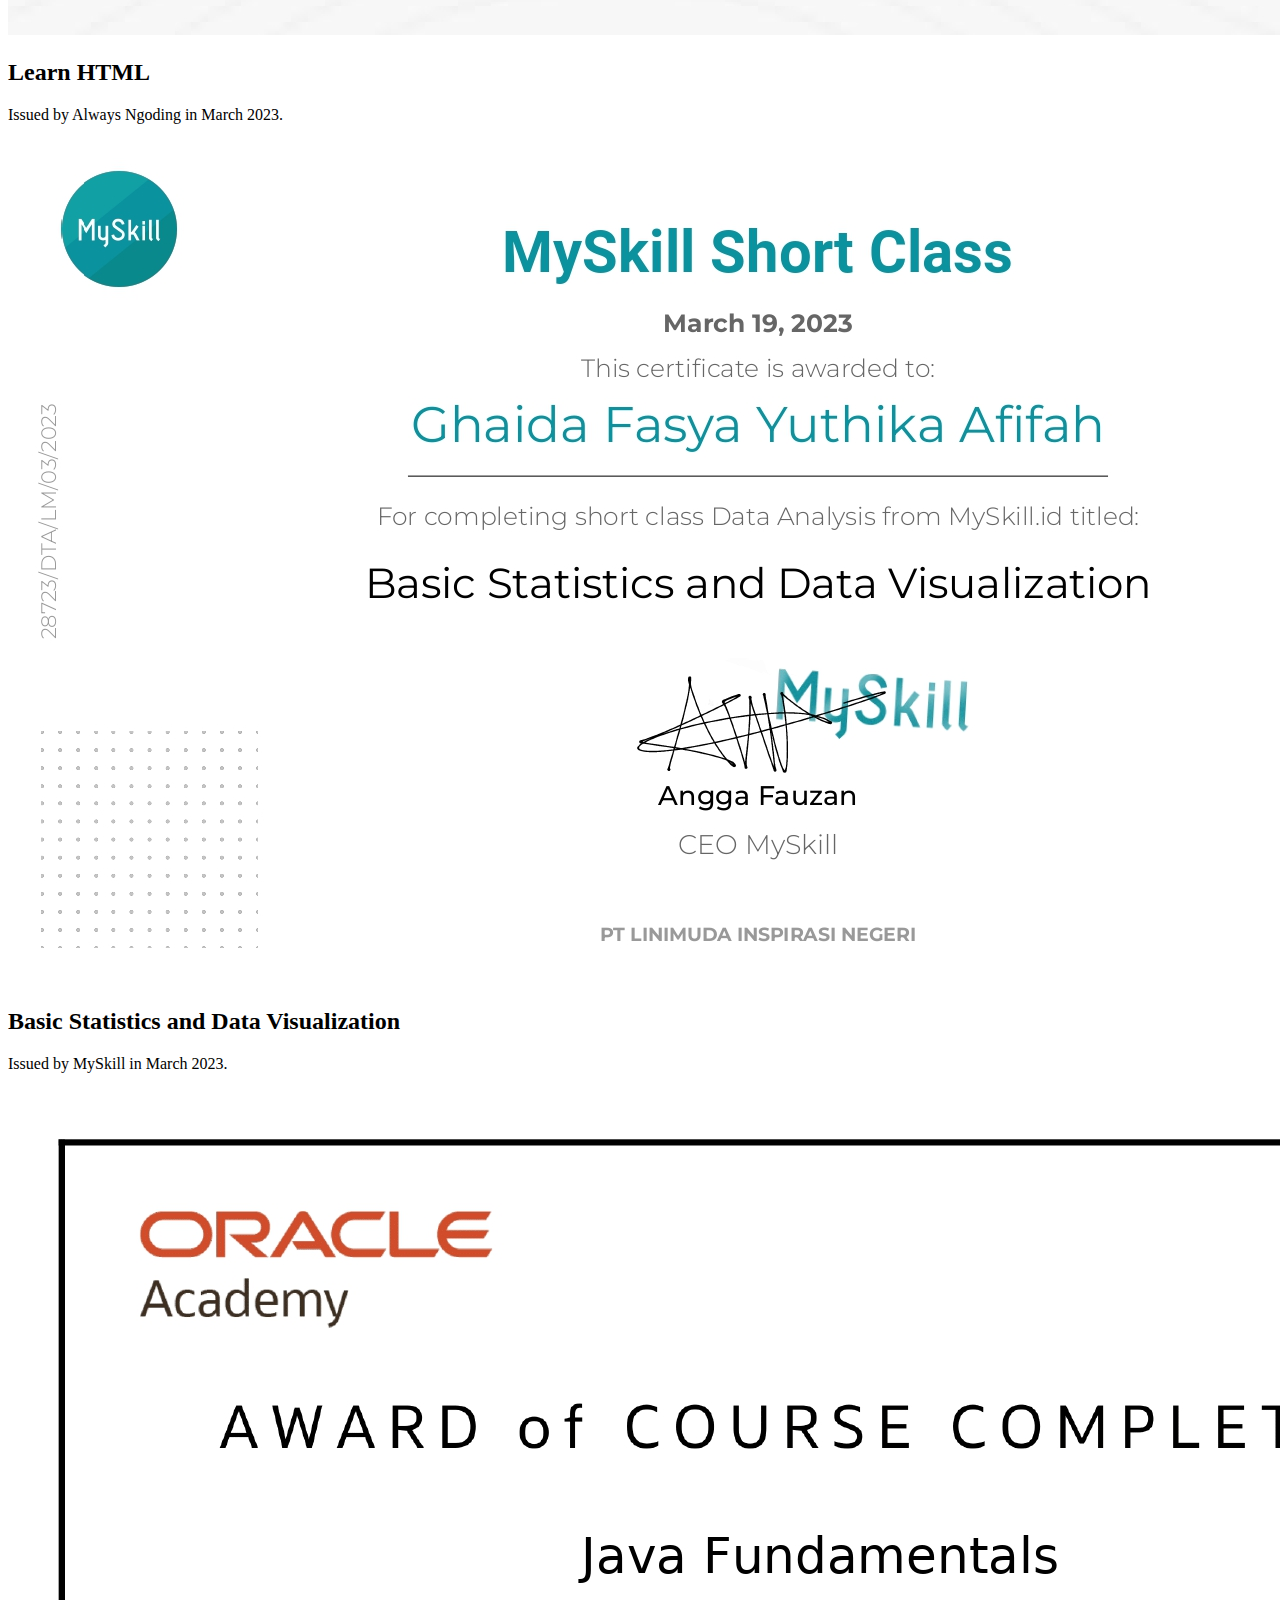
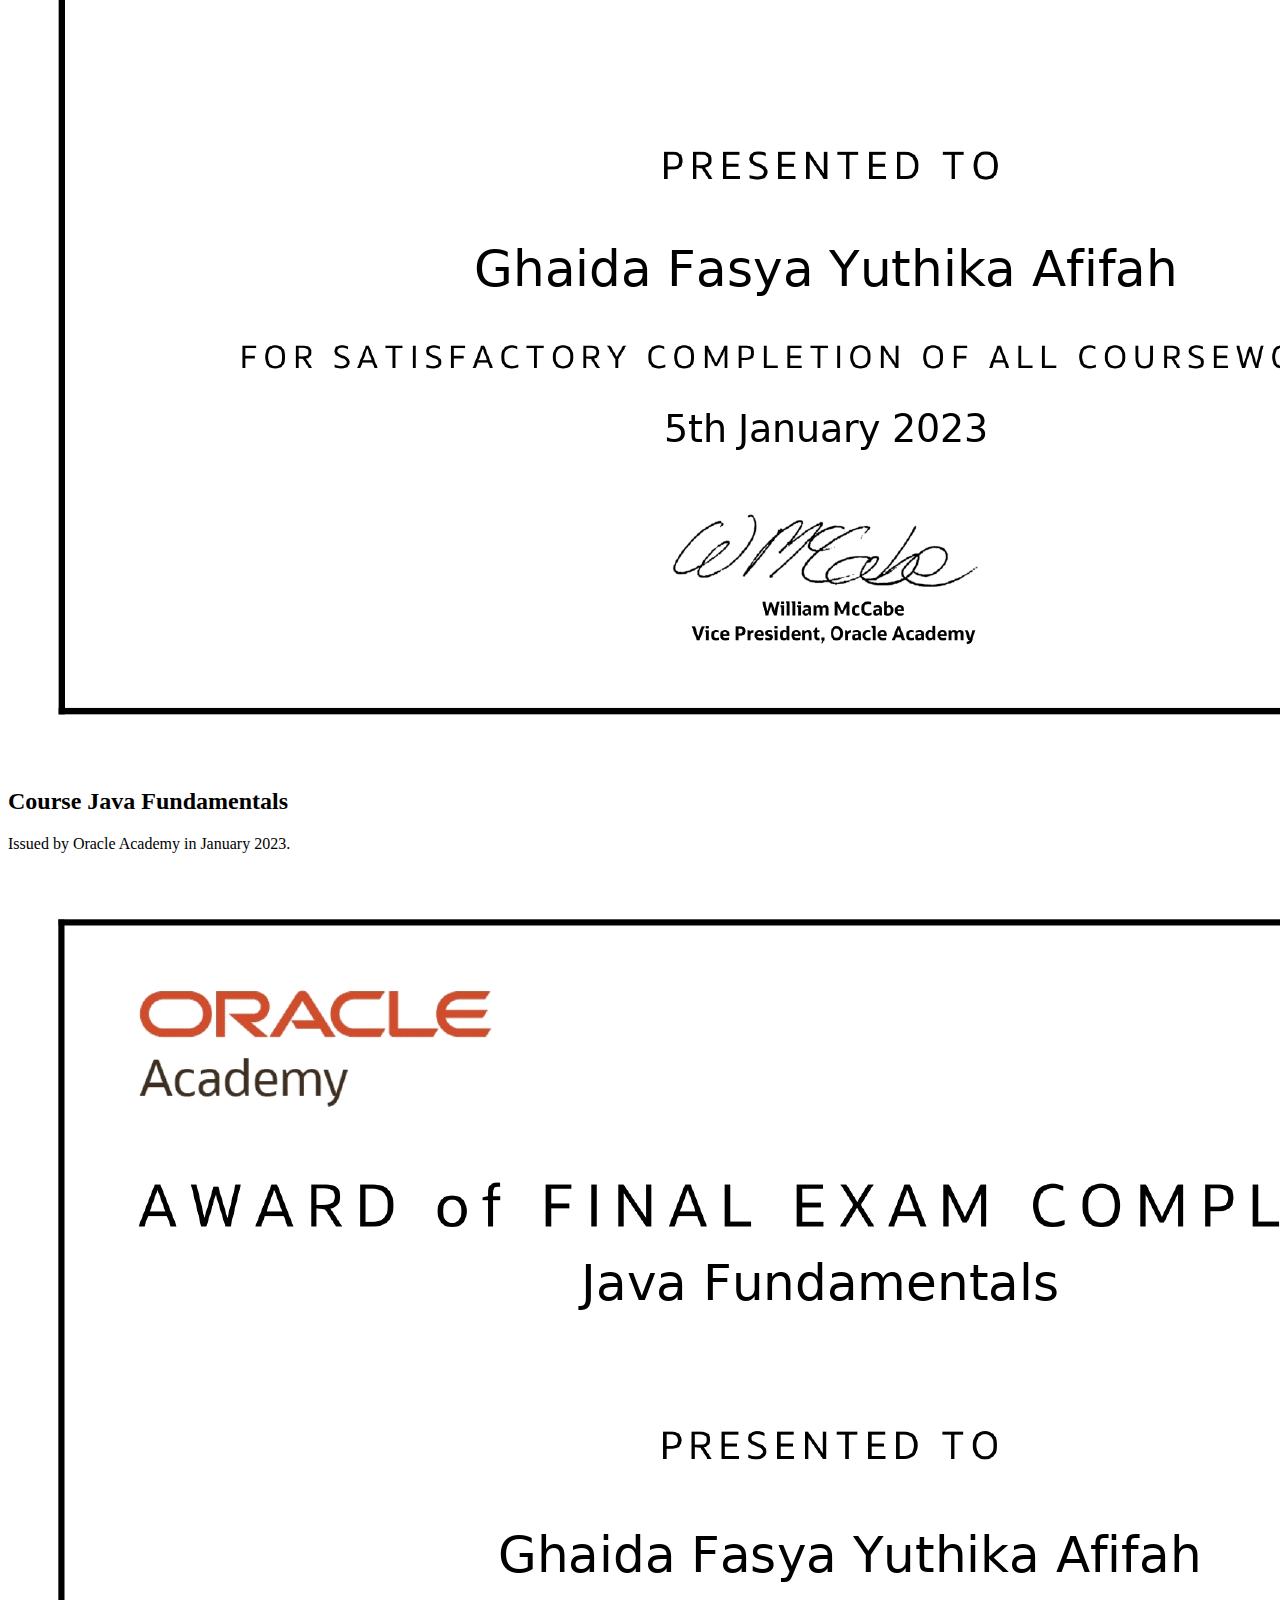
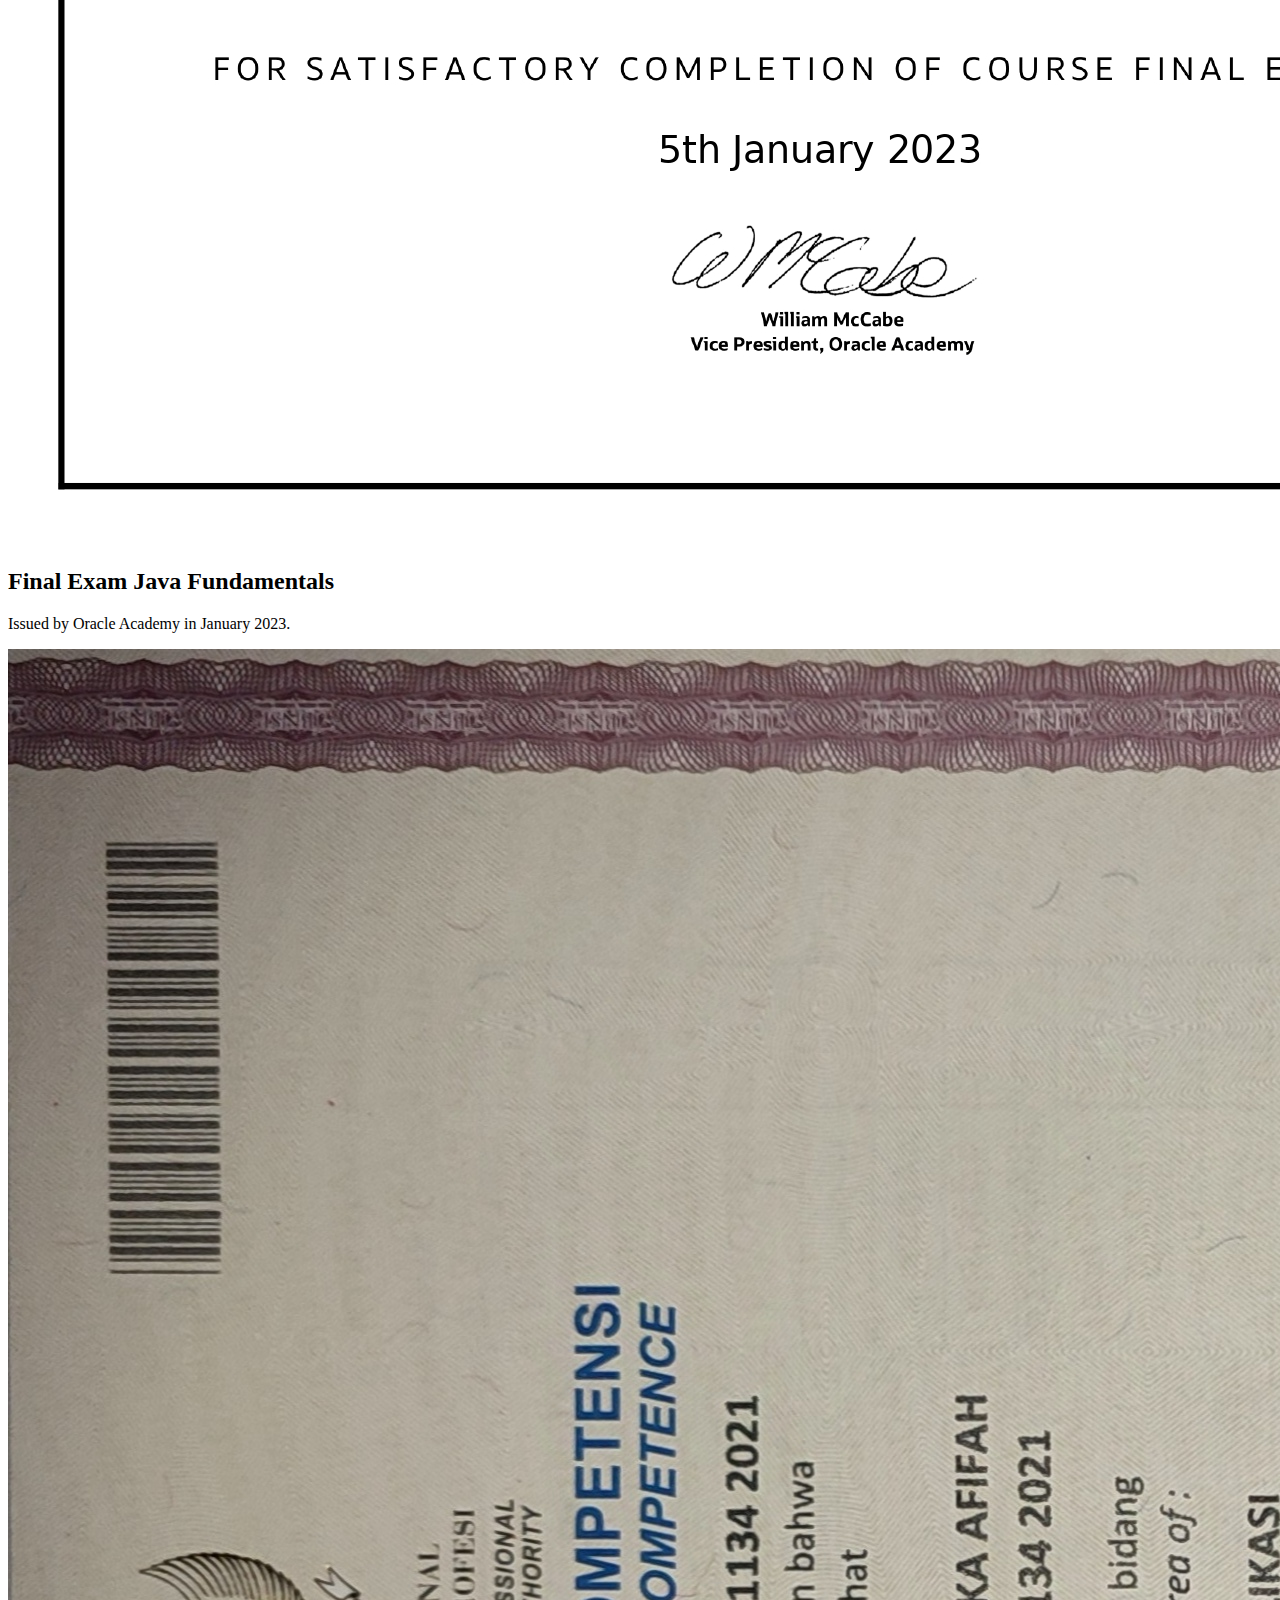
==== commit 0a6bec28: "update certificate card details and add new certificates for Java and HTML courses" ====
--- a/index.html
+++ b/index.html
@@ -586,6 +586,56 @@
           <!-- Certificate Card 1 -->
           <div class="bg-gray-800 rounded-lg shadow-lg overflow-hidden">
             <img
+              src="assets/img/certificates/introduction_javascript.jpg"
+              alt="Certificate Image"
+              class="w-full object-cover cursor-pointer hover:opacity-90 transition-opacity"
+              onclick="showImageModal('assets/img/certificates/introduction_javascript.jpg')"
+            />
+            <div class="p-4">
+              <h2 class="text-xl font-semibold text-cyan-400">
+                Introduction to JavaScript
+              </h2>
+              <p class="text-gray-300 mt-2">
+                Issued by Great Learning in March 2024.
+              </p>
+            </div>
+          </div>
+
+           <!-- Certificate Card 2 -->
+           <div class="bg-gray-800 rounded-lg shadow-lg overflow-hidden">
+            <img
+              src="assets/img/certificates/certificate_html.jpg"
+              alt="Certificate Image"
+              class="w-full object-cover cursor-pointer hover:opacity-90 transition-opacity"
+              onclick="showImageModal('assets/img/certificates/certificate_html.jpg')"
+            />
+            <div class="p-4">
+              <h2 class="text-xl font-semibold text-cyan-400">Learn HTML</h2>
+              <p class="text-gray-300 mt-2">
+                Issued by Always Ngoding in March 2023.
+              </p>
+            </div>
+          </div>
+
+          <!-- Certificate Card 3 -->
+          <div class="bg-gray-800 rounded-lg shadow-lg overflow-hidden">
+            <img
+              src="assets/img/certificates/certificate_BasicStatisticsAndDataVisualization.jpg"
+              alt="Certificate Image"
+              class="w-full object-cover cursor-pointer hover:opacity-90 transition-opacity"
+              onclick="showImageModal('assets/img/certificates/certificate_BasicStatisticsAndDataVisualization.jpg')"
+            />
+            <div class="p-4">
+              <h2 class="text-xl font-semibold text-cyan-400">
+                Basic Statistics and Data Visualization
+              </h2>
+              <p class="text-gray-300 mt-2">Issued by MySkill in March 2023.</p>
+            </div>
+          </div>
+
+          <!-- Certificate Card 4 -->
+          <div class="bg-gray-800 rounded-lg shadow-lg overflow-hidden">
+            <img
               src="assets/img/certificates/course_certificate.jpg"
               alt="Certificate Image"
               class="w-full object-cover cursor-pointer hover:opacity-90 transition-opacity"
@@ -601,7 +651,7 @@
             </div>
           </div>
 
-          <!-- Certificate Card 2 -->
+          <!-- Certificate Card 5 -->
           <div class="bg-gray-800 rounded-lg shadow-lg overflow-hidden">
             <img
               src="assets/img/certificates/course_certificate_final_exam.jpg"
@@ -619,38 +669,7 @@
             </div>
           </div>
 
-          <!-- Certificate Card 3 -->
-          <div class="bg-gray-800 rounded-lg shadow-lg overflow-hidden">
-            <img
-              src="assets/img/certificates/certificate_html.jpg"
-              alt="Certificate Image"
-              class="w-full object-cover cursor-pointer hover:opacity-90 transition-opacity"
-              onclick="showImageModal('assets/img/certificates/certificate_html.jpg')"
-            />
-            <div class="p-4">
-              <h2 class="text-xl font-semibold text-cyan-400">Learn HTML</h2>
-              <p class="text-gray-300 mt-2">
-                Issued by Always Ngoding in March 2023.
-              </p>
-            </div>
-          </div>
-
-          <!-- Certificate Card 4 -->
-          <div class="bg-gray-800 rounded-lg shadow-lg overflow-hidden">
-            <img
-              src="assets/img/certificates/certificate_BasicStatisticsAndDataVisualization.jpg"
-              alt="Certificate Image"
-              class="w-full object-cover cursor-pointer hover:opacity-90 transition-opacity"
-              onclick="showImageModal('assets/img/certificates/certificate_BasicStatisticsAndDataVisualization.jpg')"
-            />
-            <div class="p-4">
-              <h2 class="text-xl font-semibold text-cyan-400">
-                Basic Statistics and Data Visualization
-              </h2>
-              <p class="text-gray-300 mt-2">Issued by MySkill in March 2023.</p>
-            </div>
-          </div>
-          <!-- Certificate Card 5 -->
+          <!-- Certificate Card 6 -->
           <div class="bg-gray-800 rounded-lg shadow-lg overflow-hidden">
             <img
               src="assets/img/certificates/application_programmers.jpg"
@@ -660,13 +679,17 @@
             />
             <div class="p-4">
               <h2 class="text-xl font-semibold text-cyan-400 text-justify">
-                Sertificate Of Competence: <br> Application Programmers
+                Sertificate Of Competence: <br />
+                Application Programmers
               </h2>
-              <p class="text-gray-300 mt-2">Issued by Indonesian Professonal Certification Authority in December 2021.</p>
-            </div>
-          </div>
-
-          <!-- Certificate Card 6 -->
+              <p class="text-gray-300 mt-2">
+                Issued by Indonesian Professonal Certification Authority in
+                December 2021.
+              </p>
+            </div>
+          </div>
+
+          <!-- Certificate Card 7 -->
           <div class="bg-gray-800 rounded-lg shadow-lg overflow-hidden">
             <img
               src="assets/img/certificates/prakerin.jpg"
@@ -678,7 +701,9 @@
               <h2 class="text-xl font-semibold text-cyan-400">
                 Fieldwork Practices (Prakerin)
               </h2>
-              <p class="text-gray-300 mt-2">Issued by SMK Negeri 1 Bekasi in March 2021</p>
+              <p class="text-gray-300 mt-2">
+                Issued by SMK Negeri 1 Bekasi in March 2021
+              </p>
             </div>
           </div>
         </div>
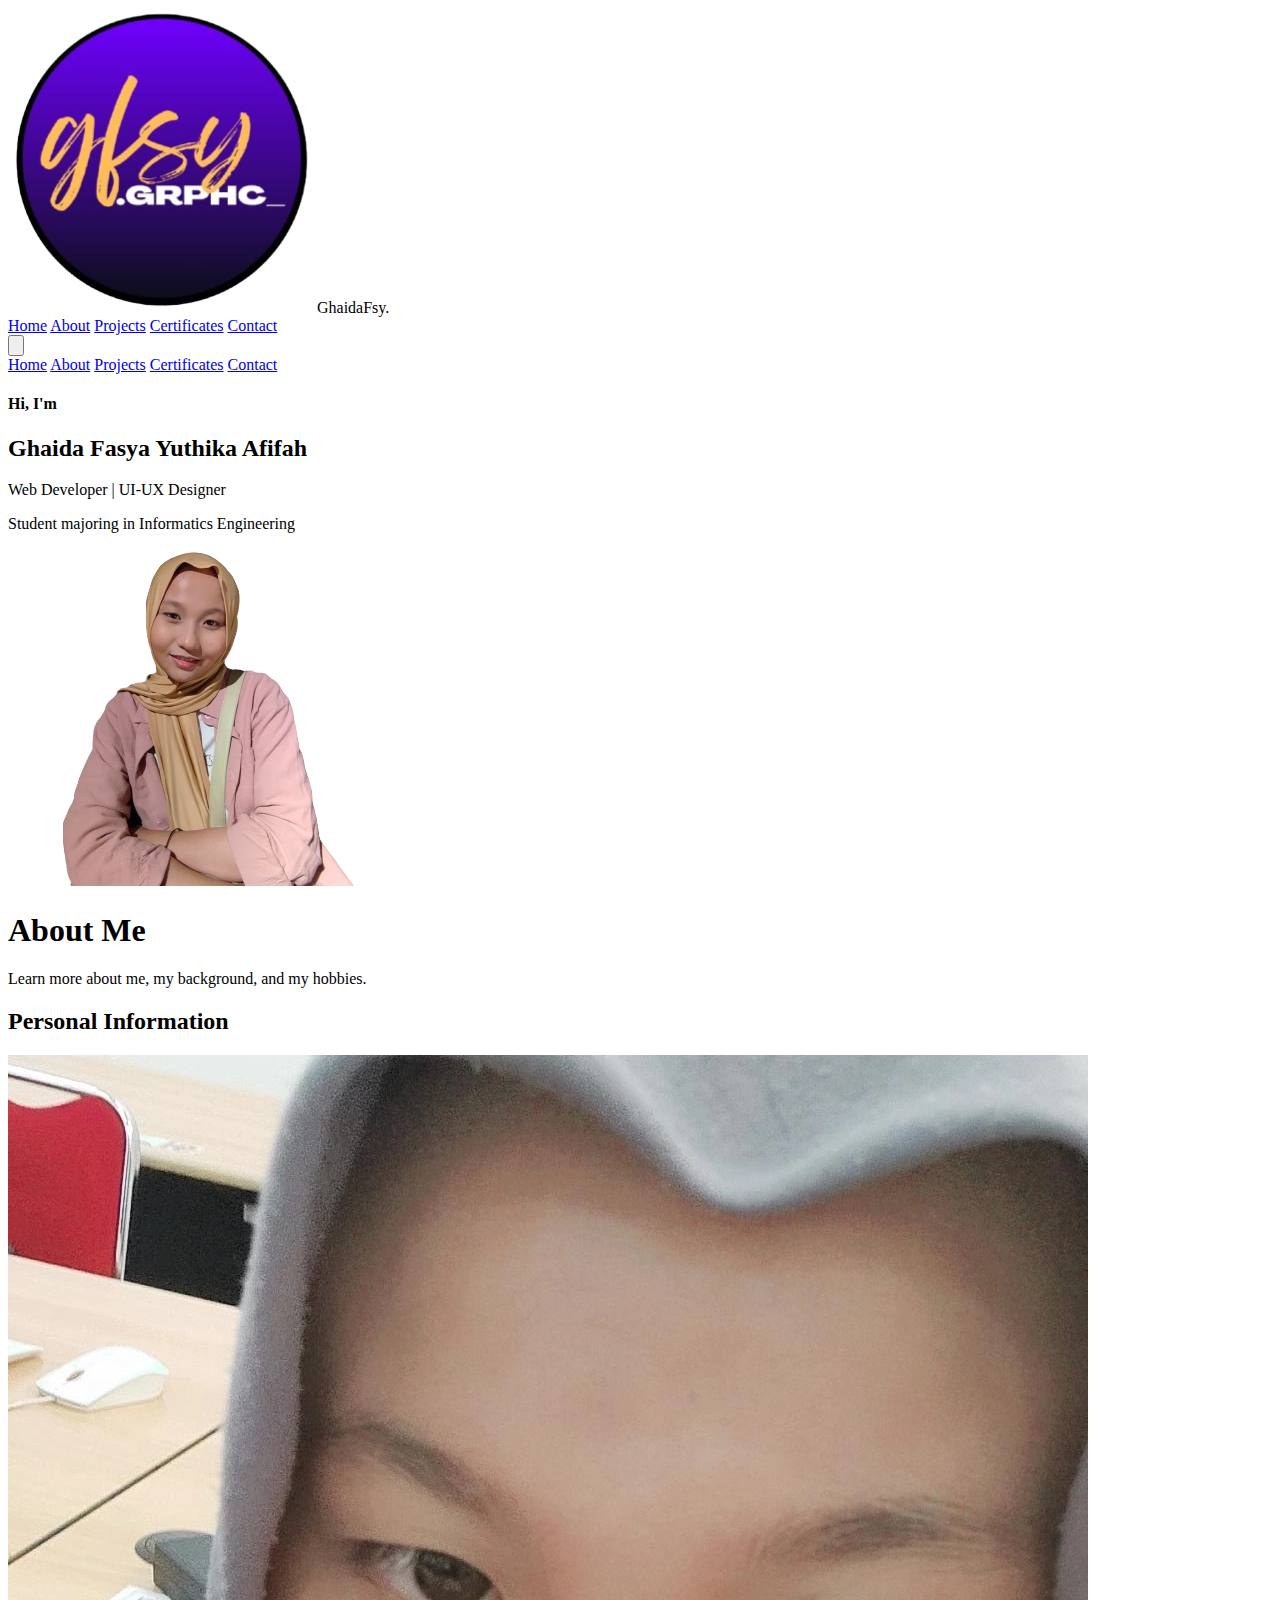
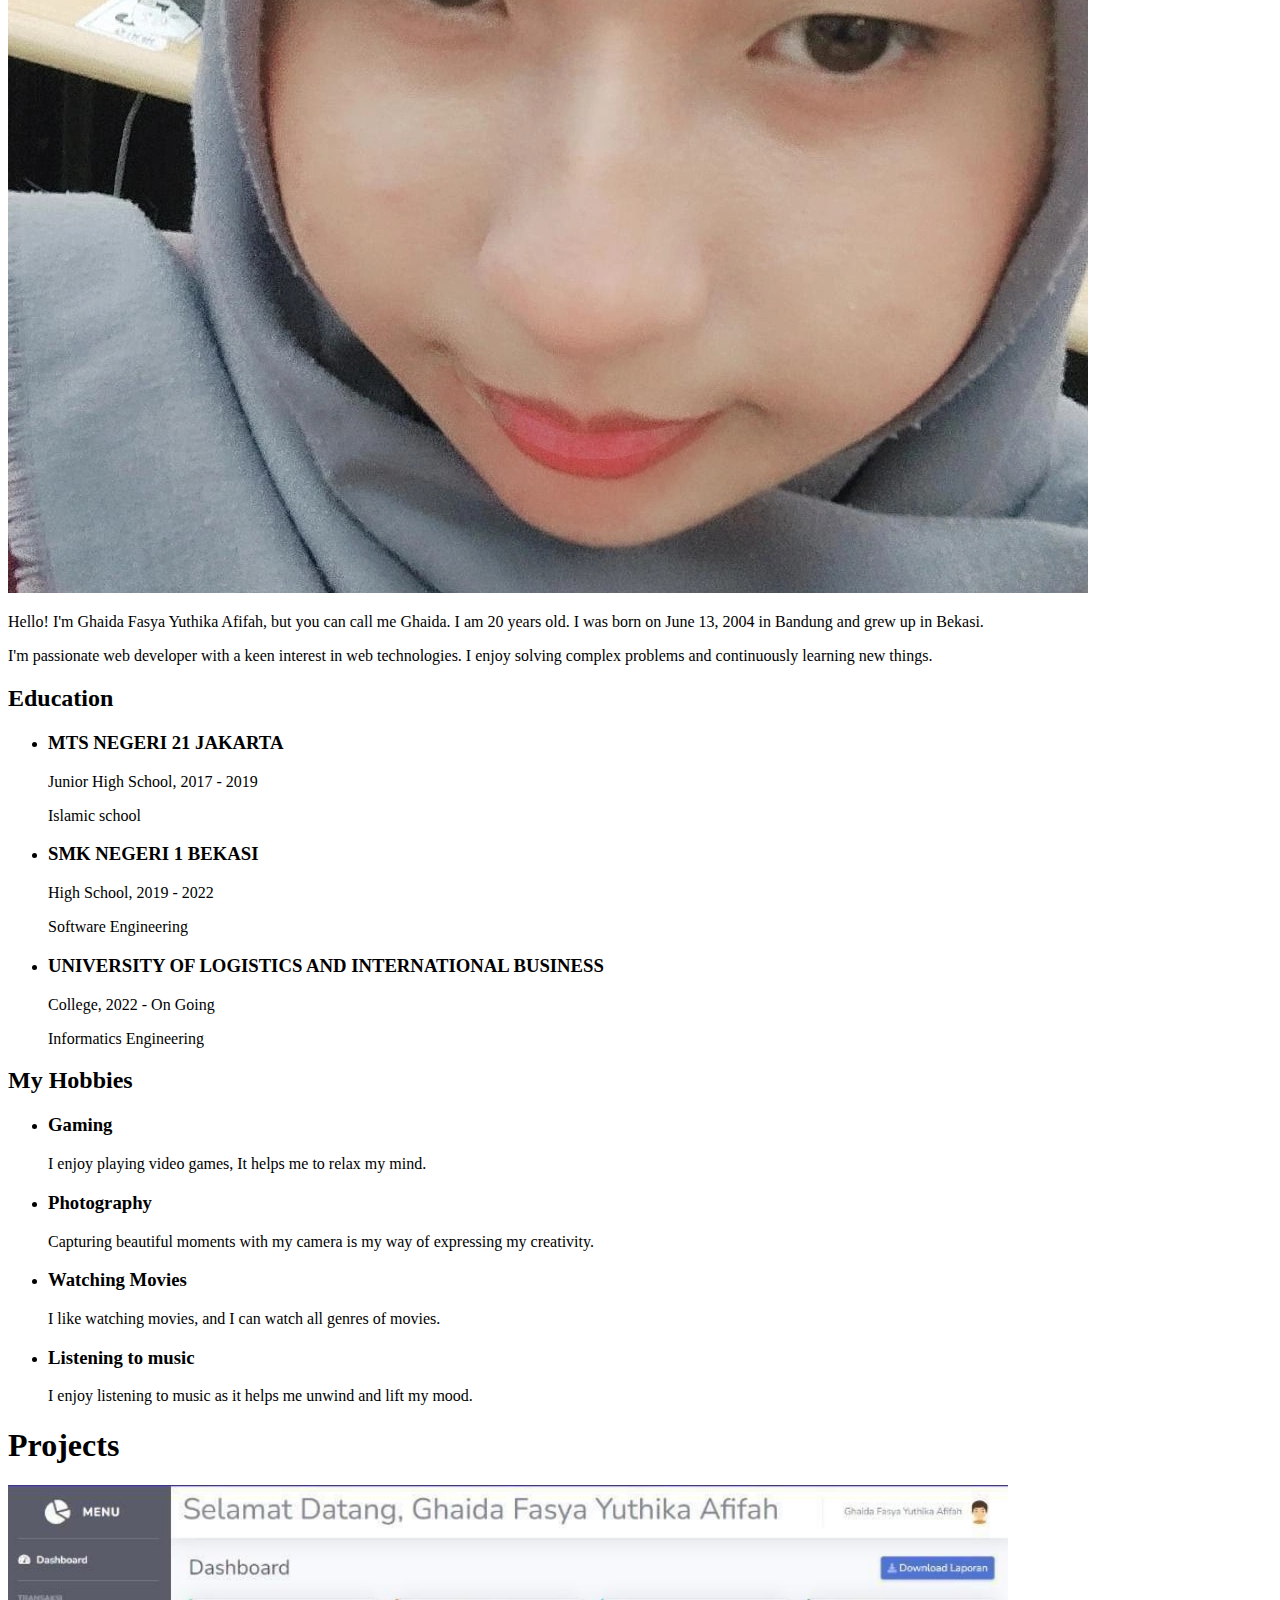
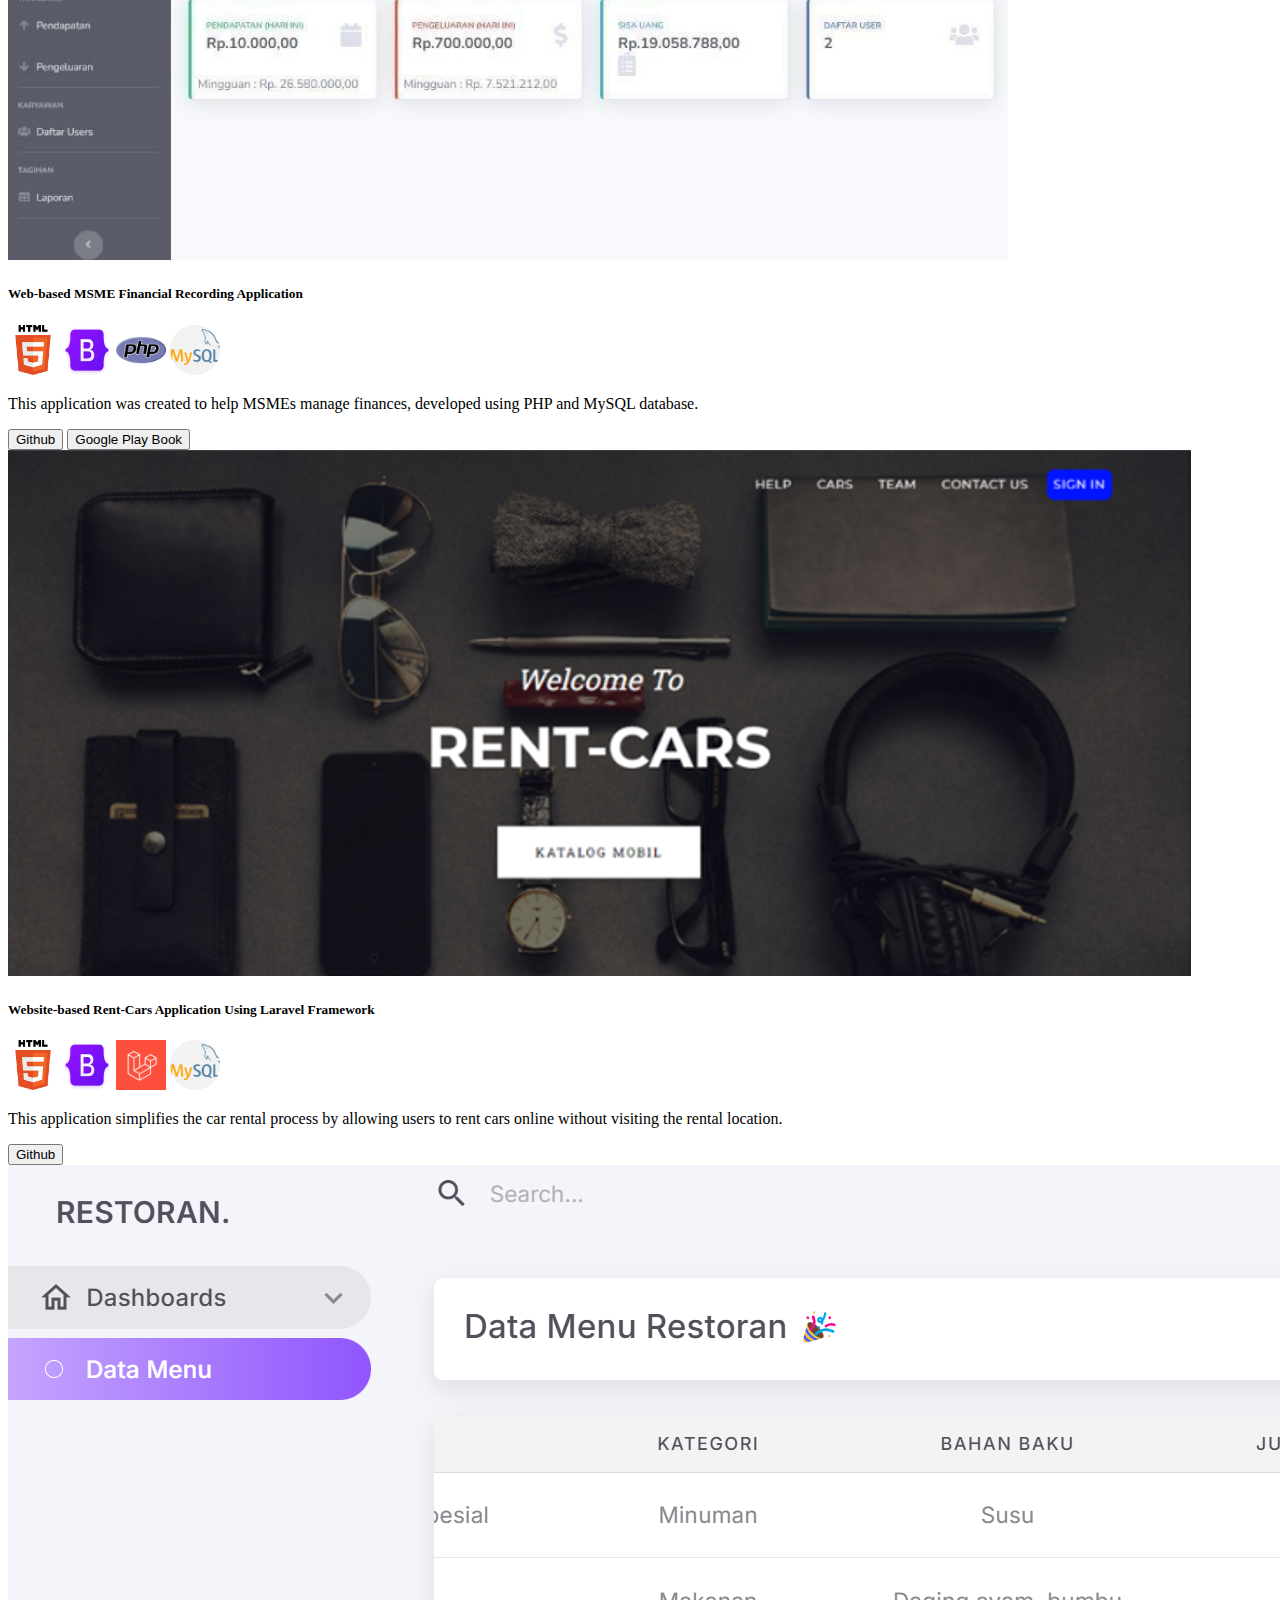
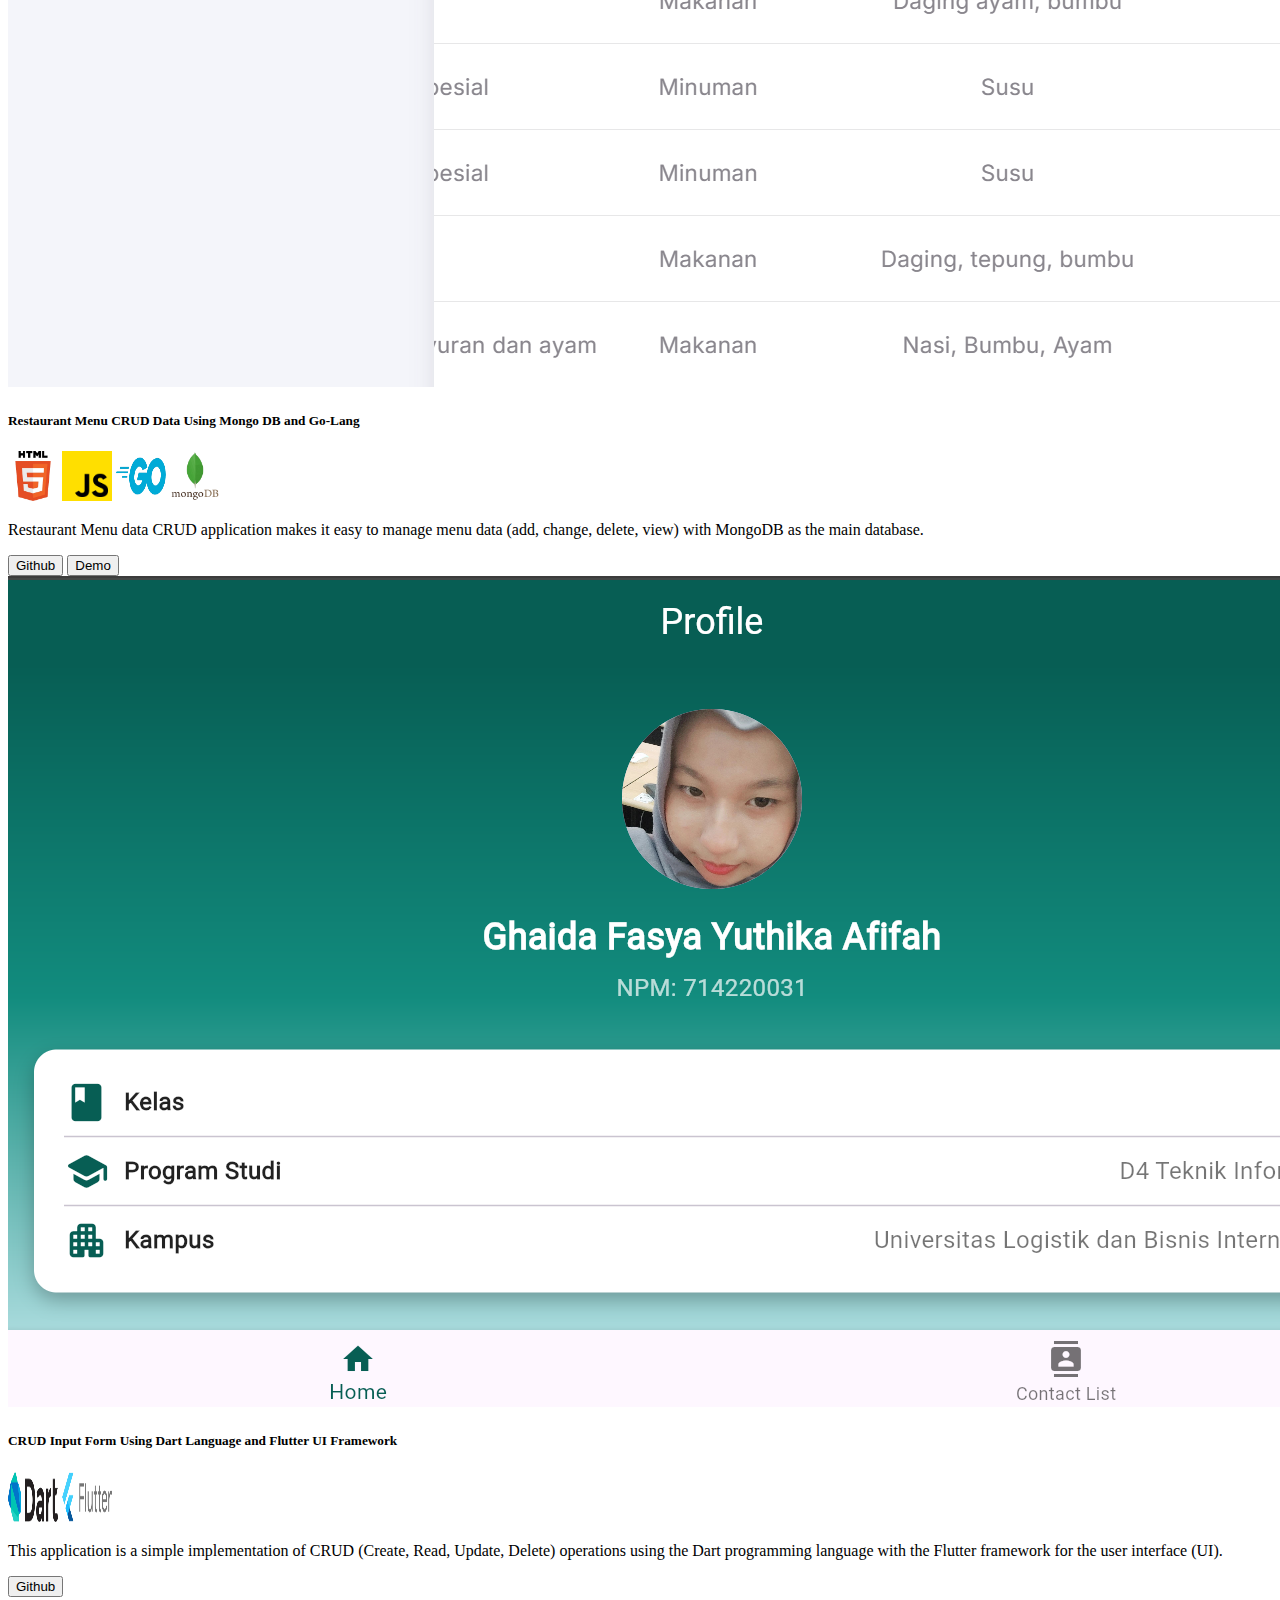
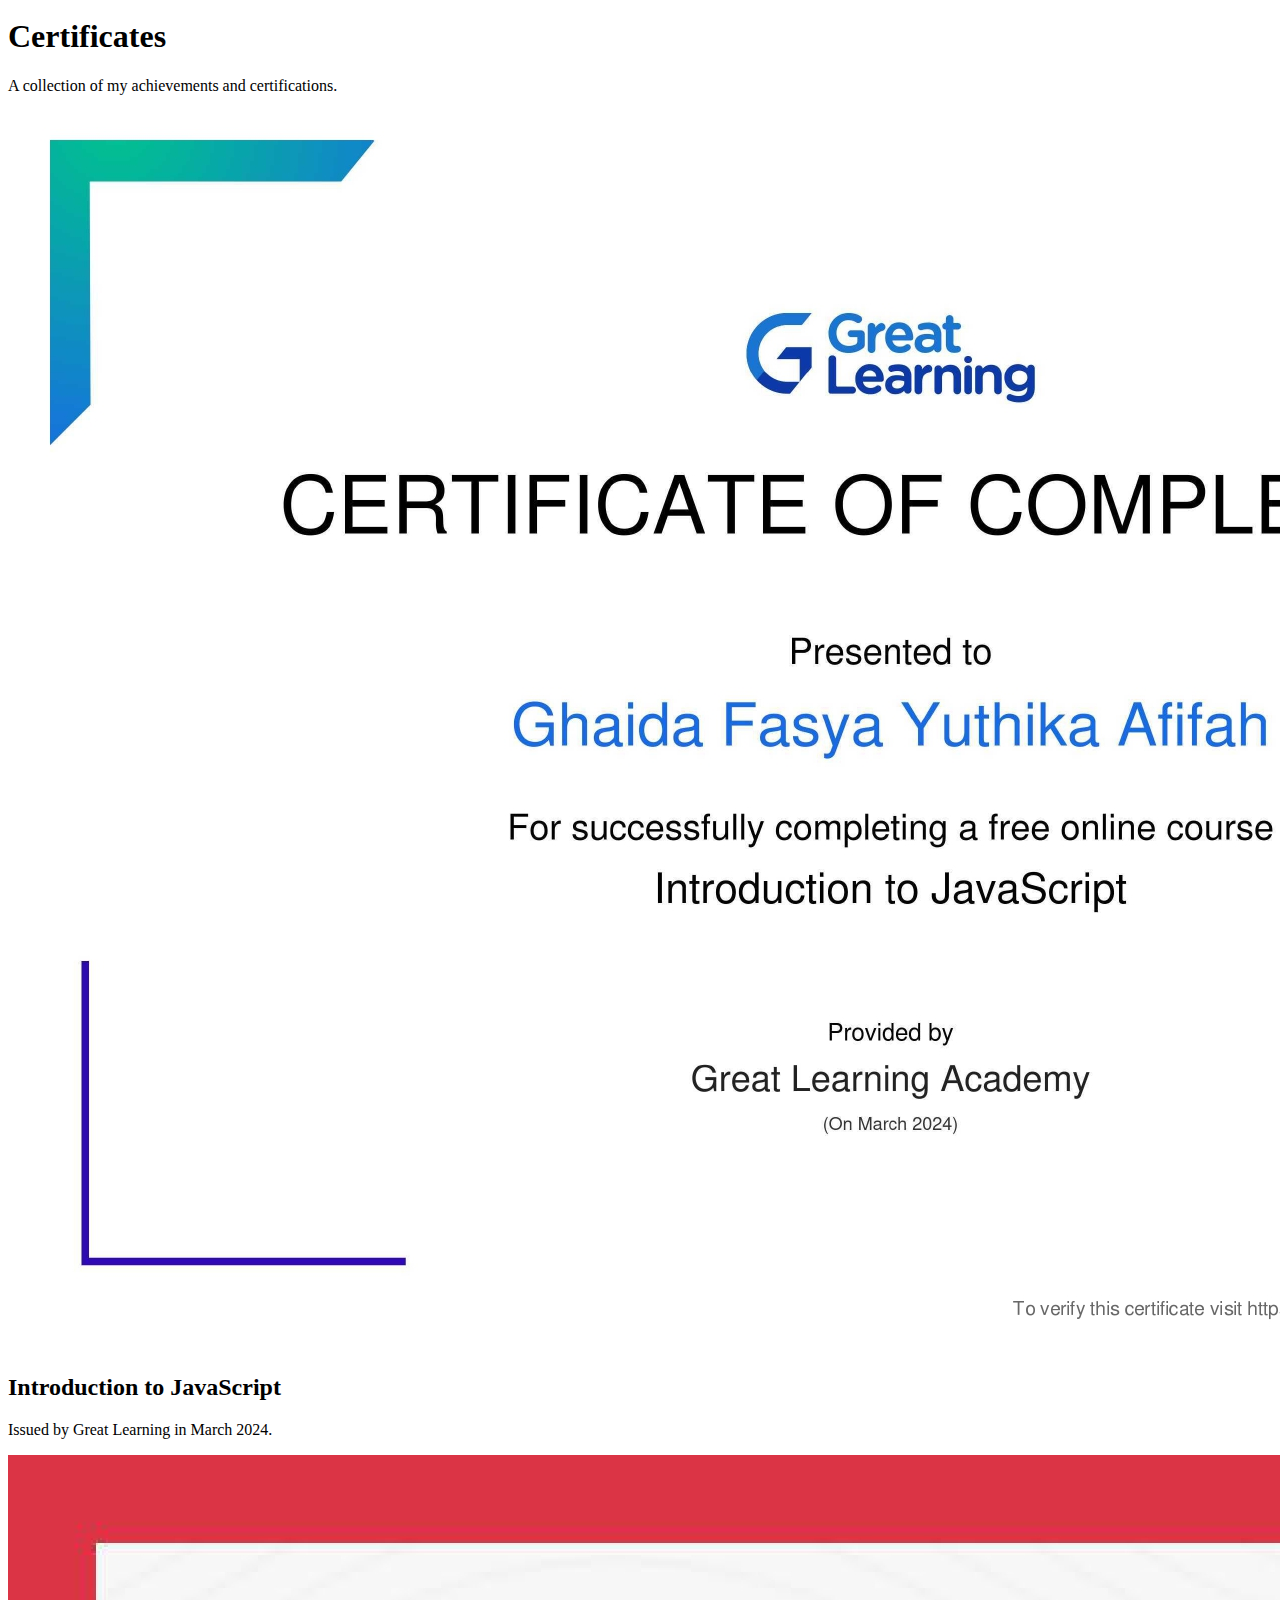
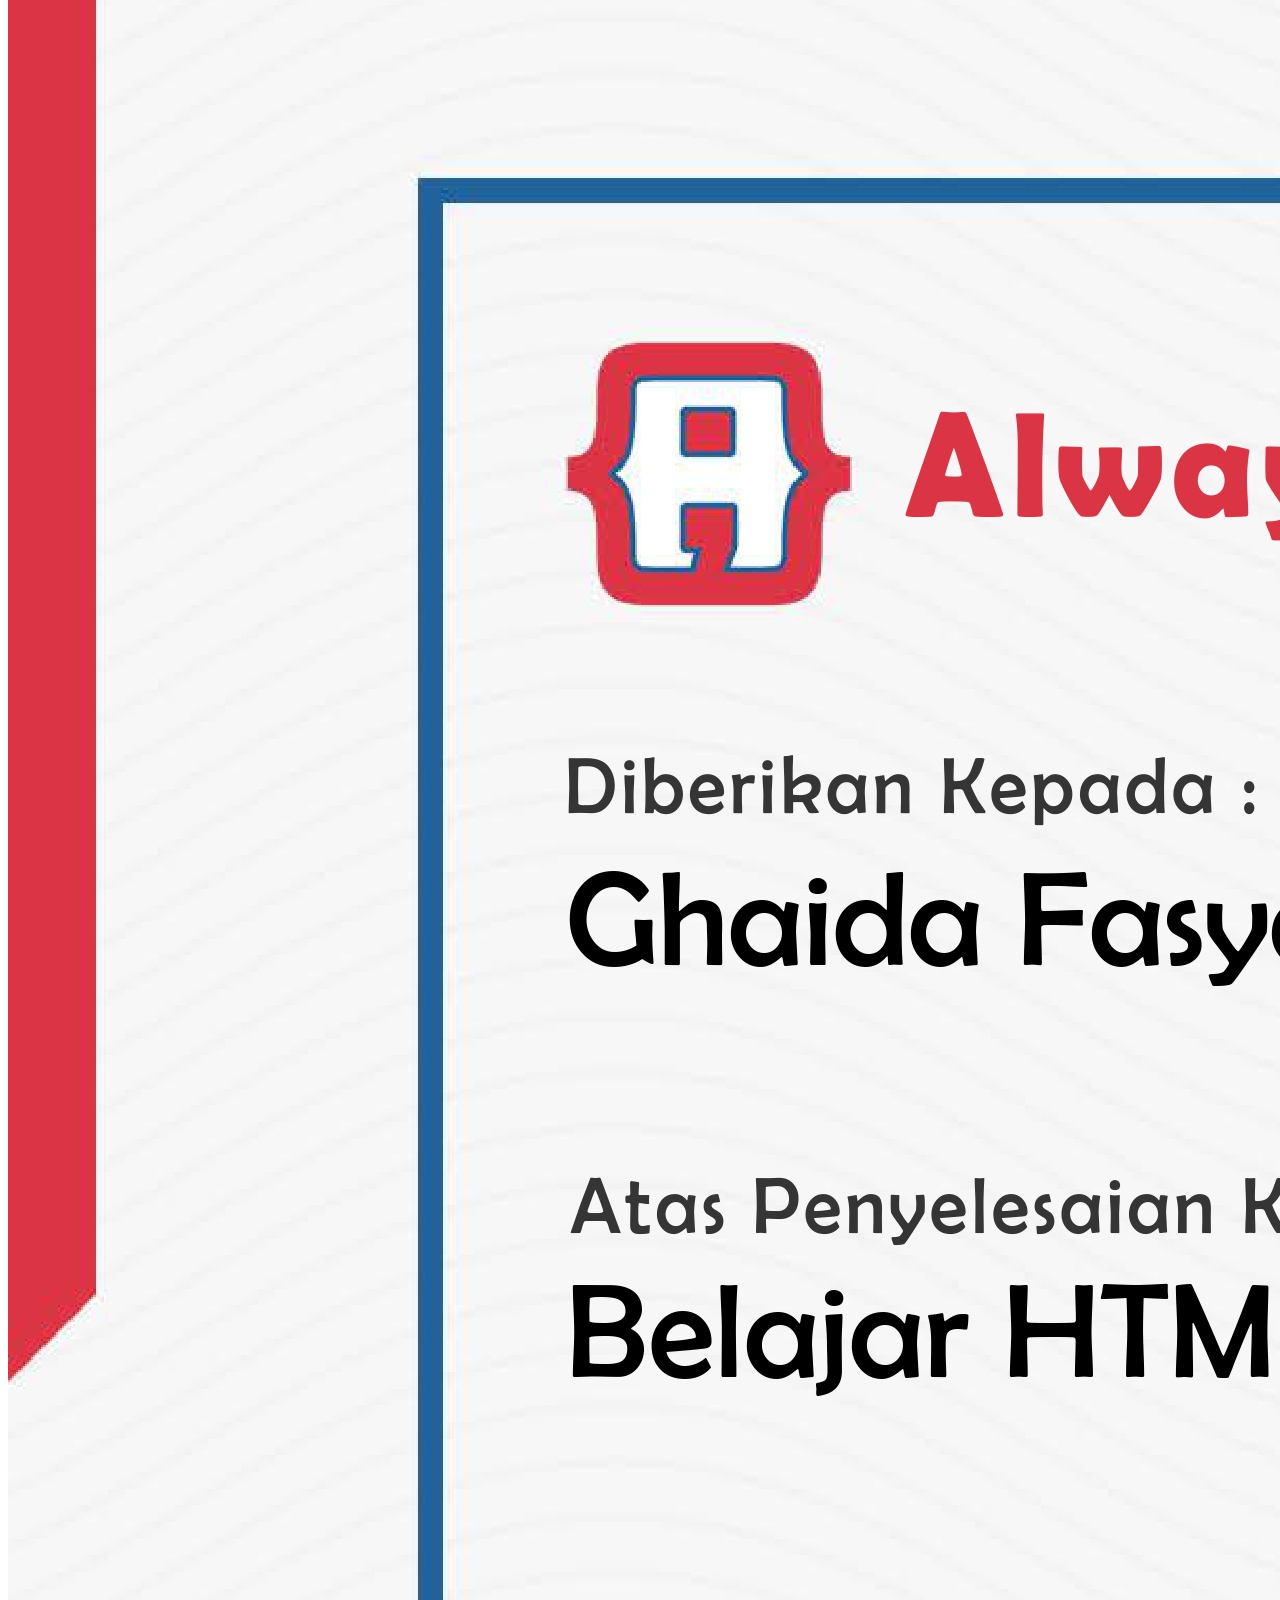
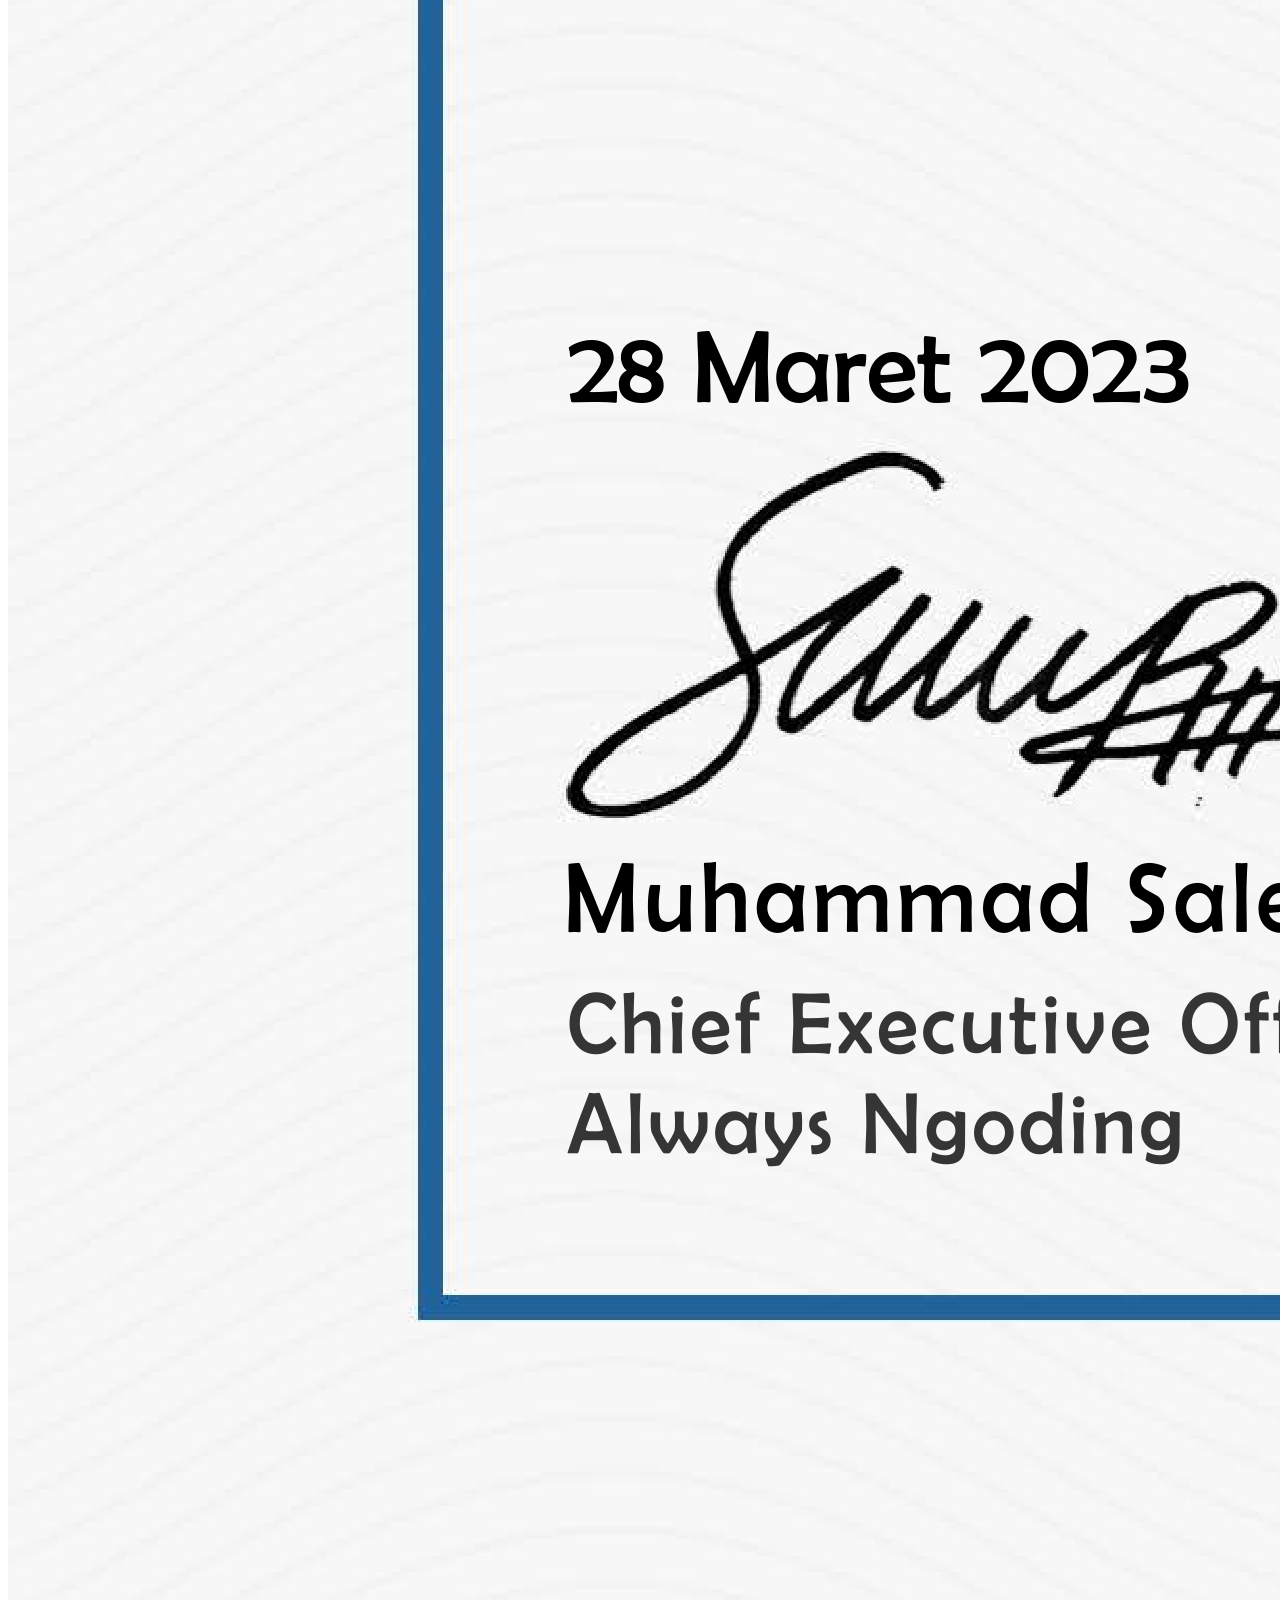
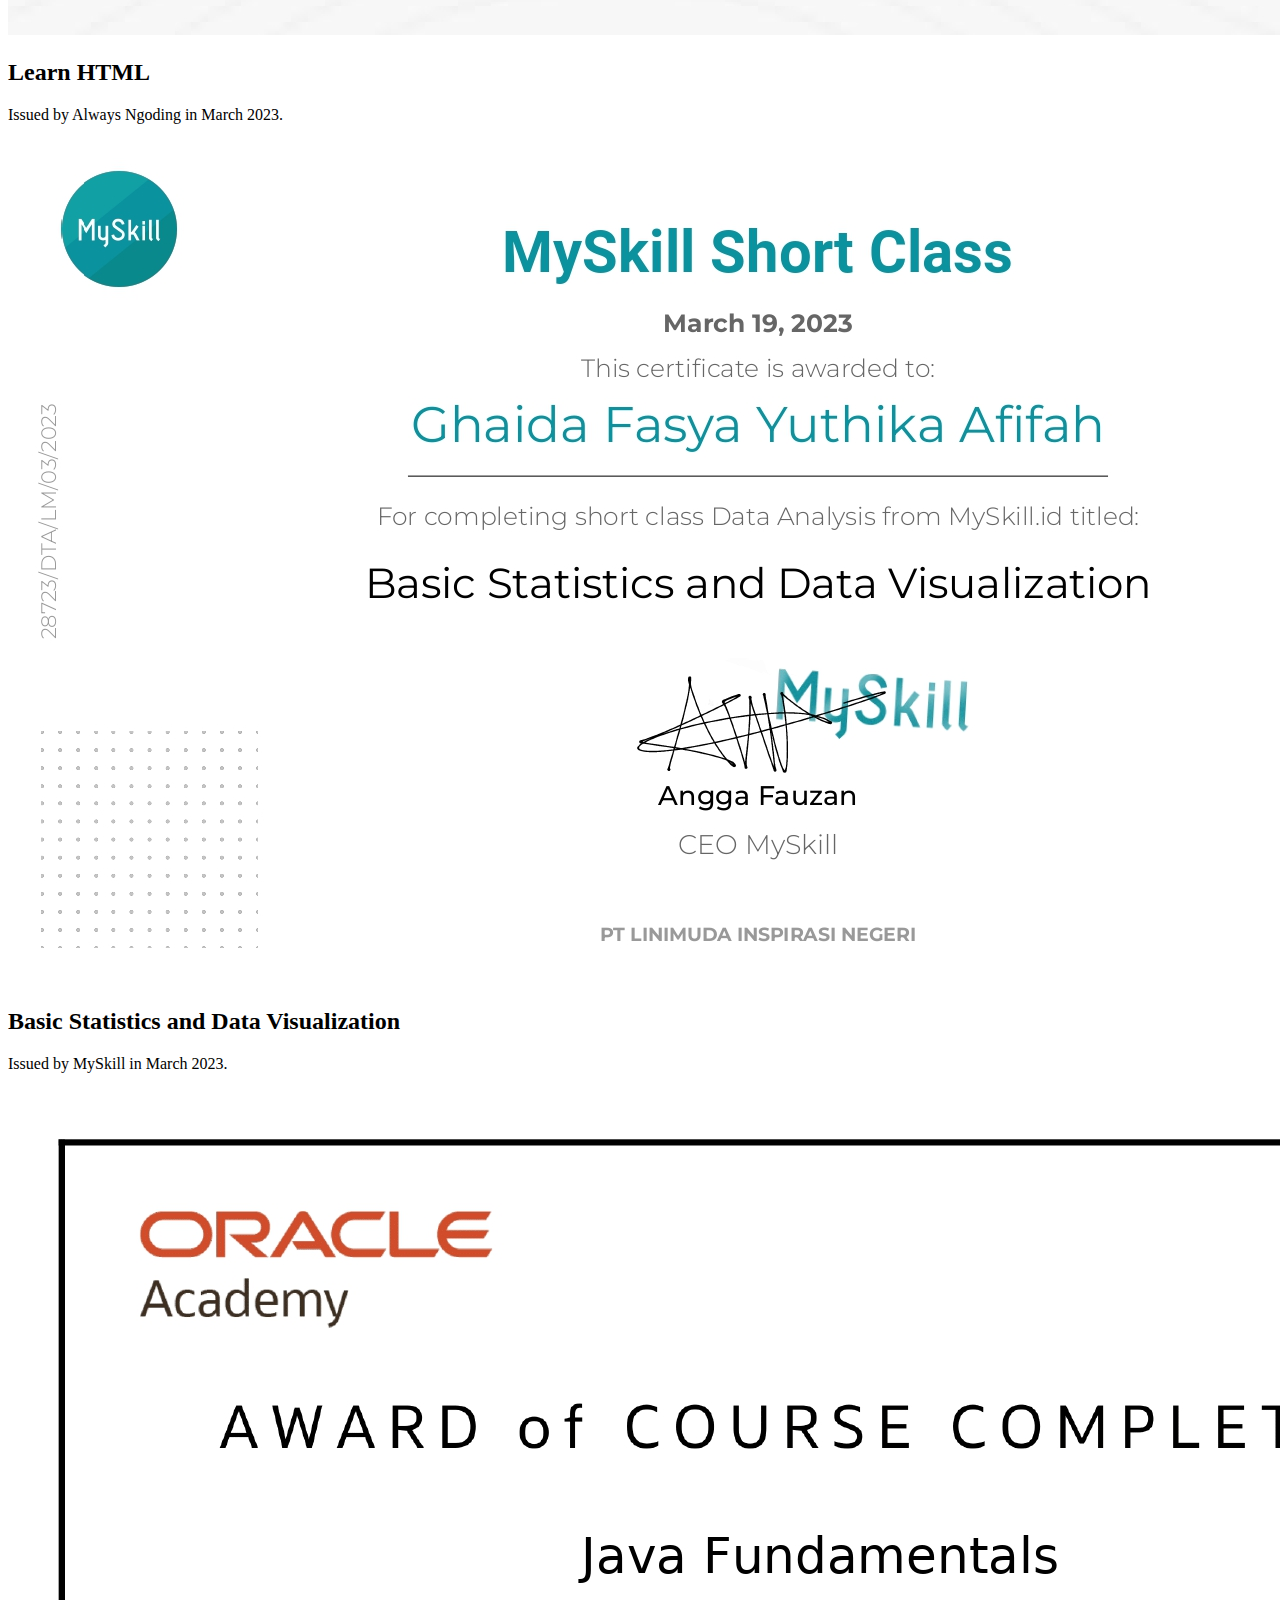
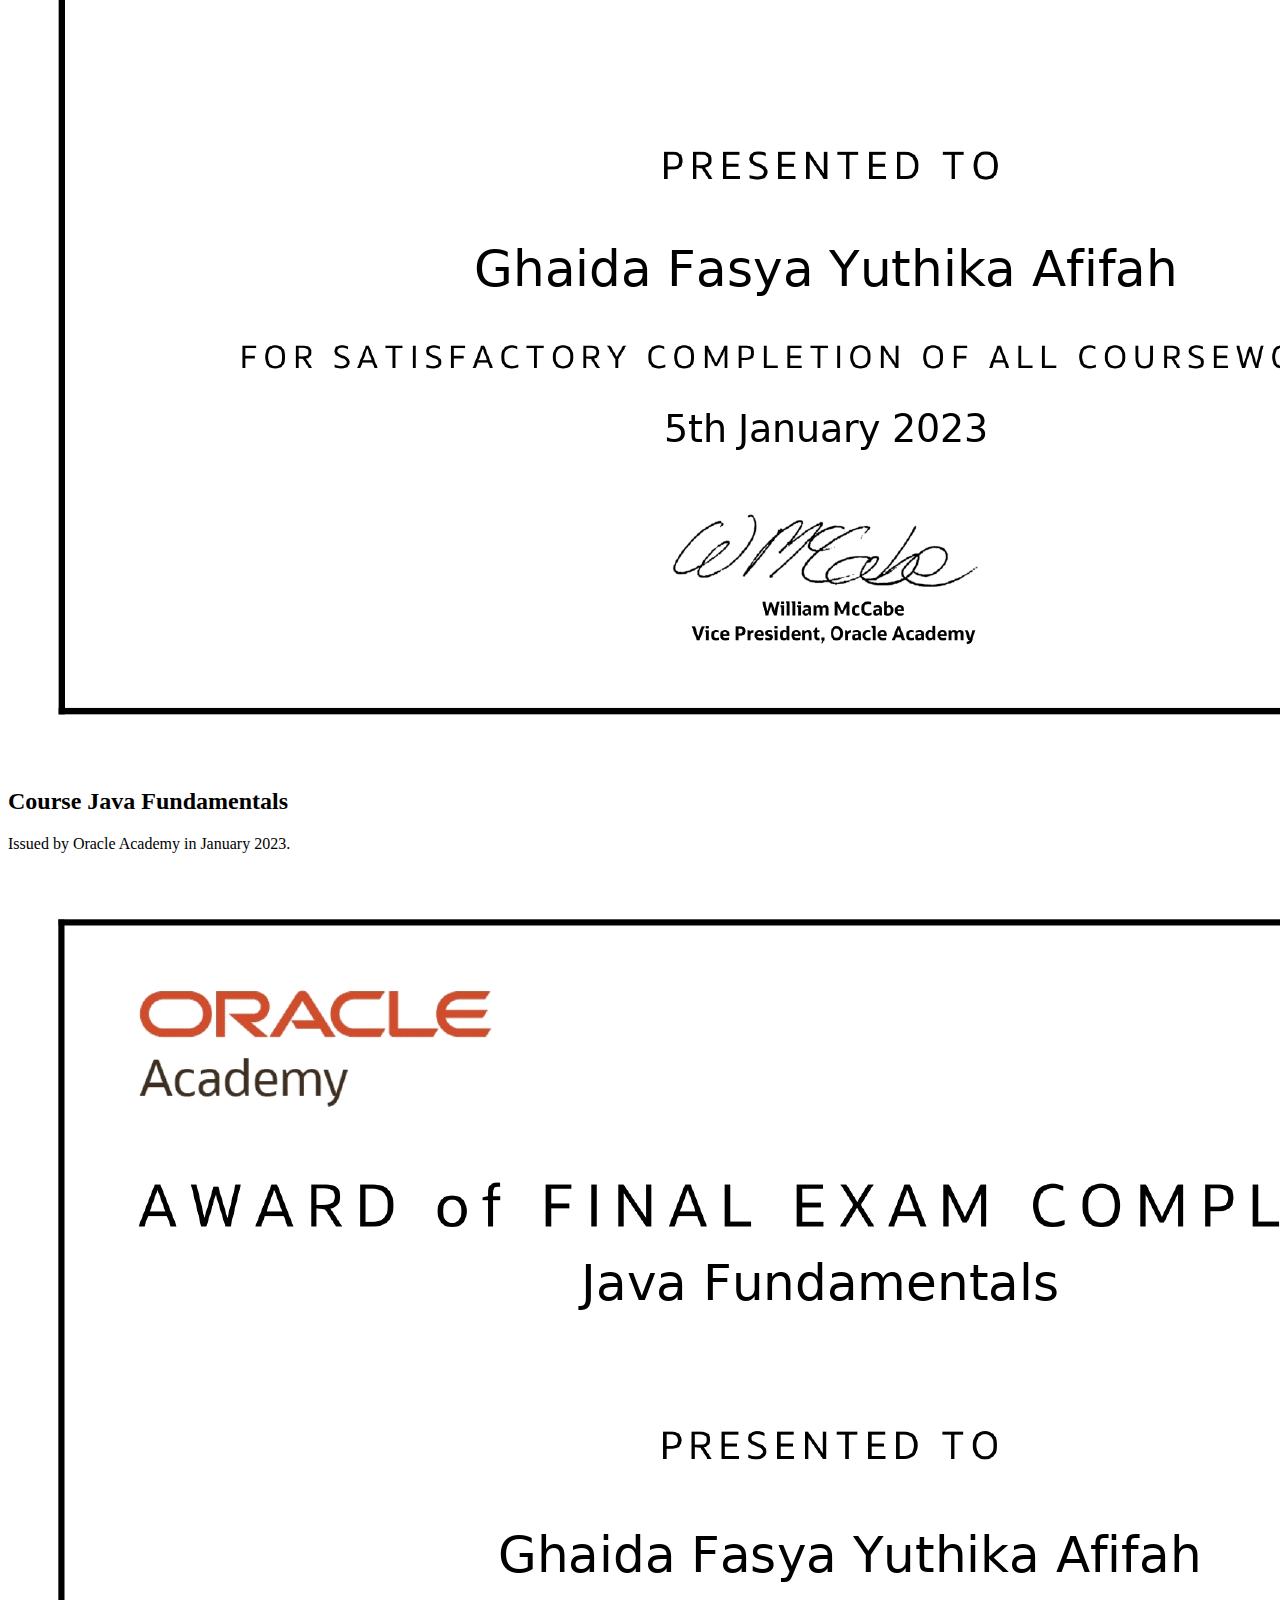
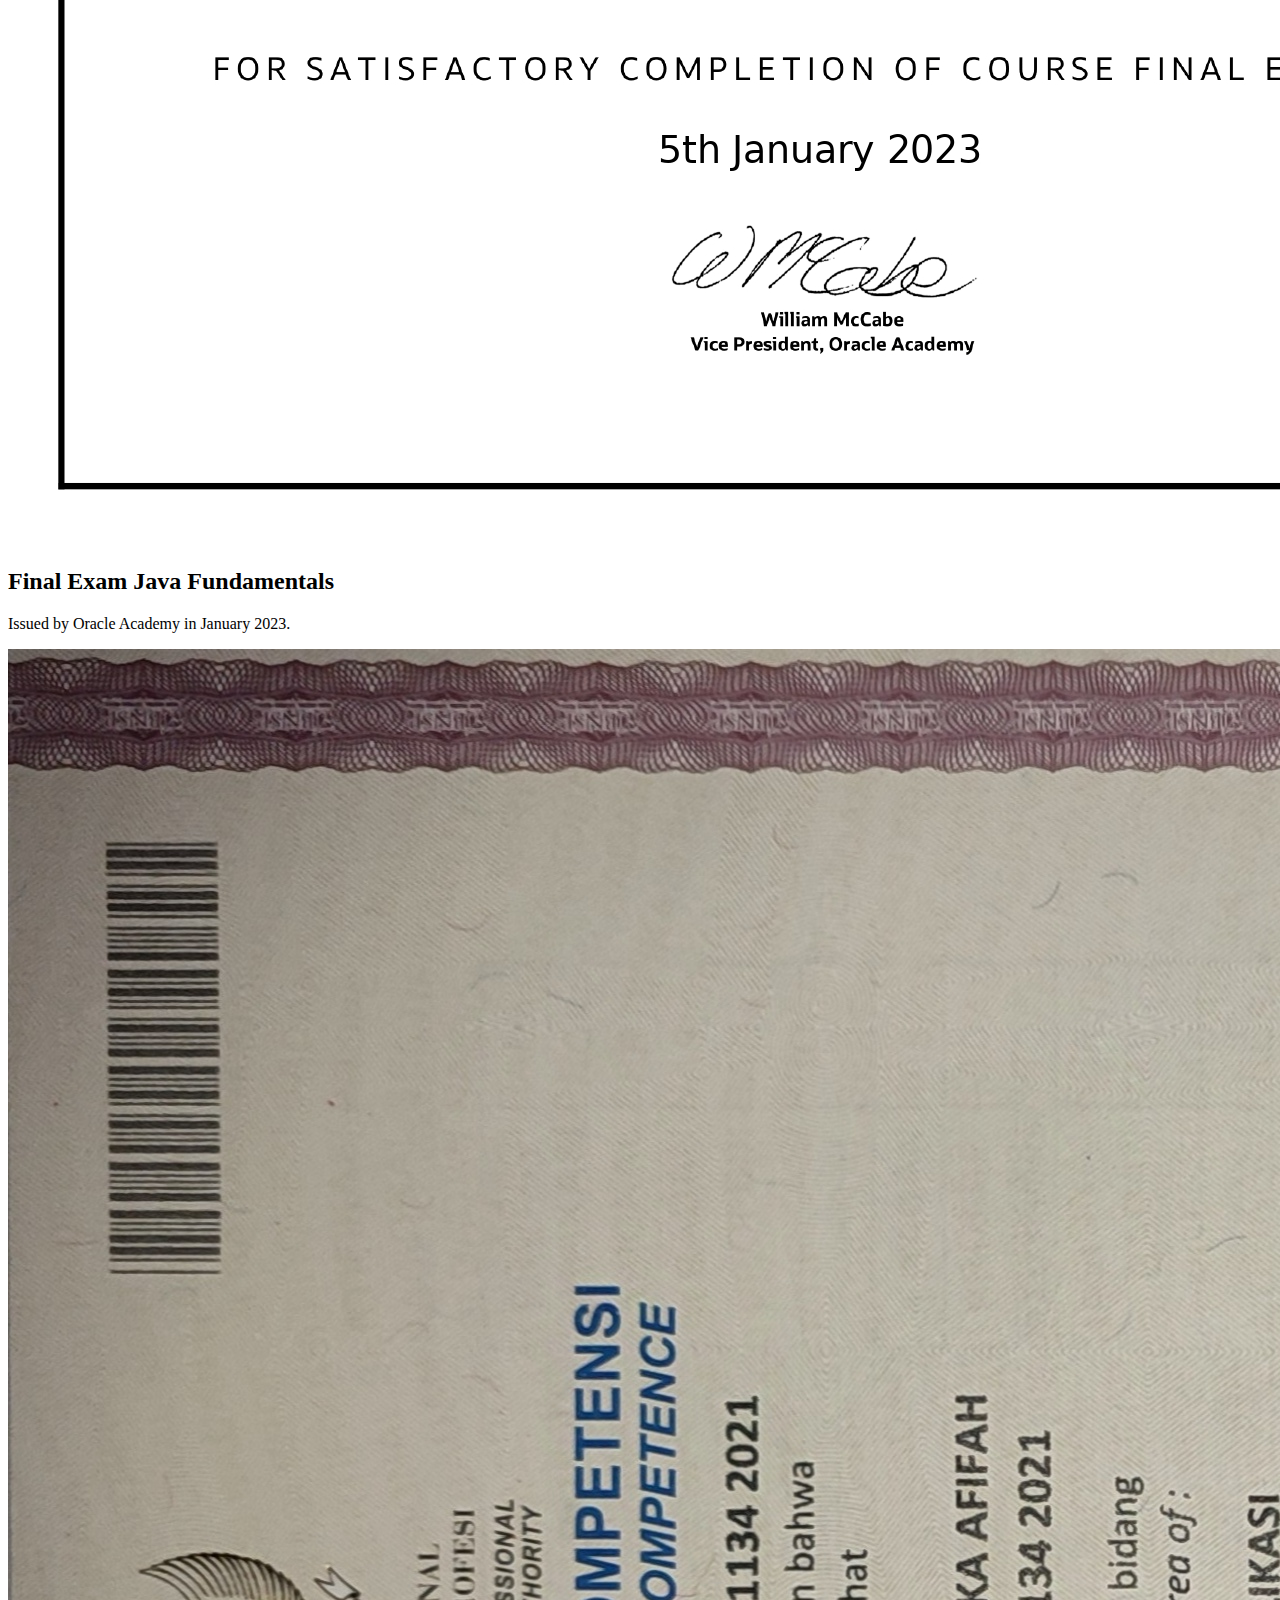
==== commit c694d23c: "update personal details in index.html to reflect new role and major" ====
--- a/index.html
+++ b/index.html
@@ -129,10 +129,10 @@
             Ghaida Fasya Yuthika Afifah
           </h2>
           <p class="text-cyan-100 font-bold mb-4">
-            Web Developer | From Bandung
+            Web Developer | UI-UX Designer
           </p>
           <p class="text-lg text-gray-500 dark:text-gray-400 mb-6">
-            Student majoring in D4 Informatics Engineering
+            Student majoring in Informatics Engineering
             <!-- at the University of Logistics and International Business. -->
           </p>
           <div class="flex justify-center lg:justify-start gap-6">
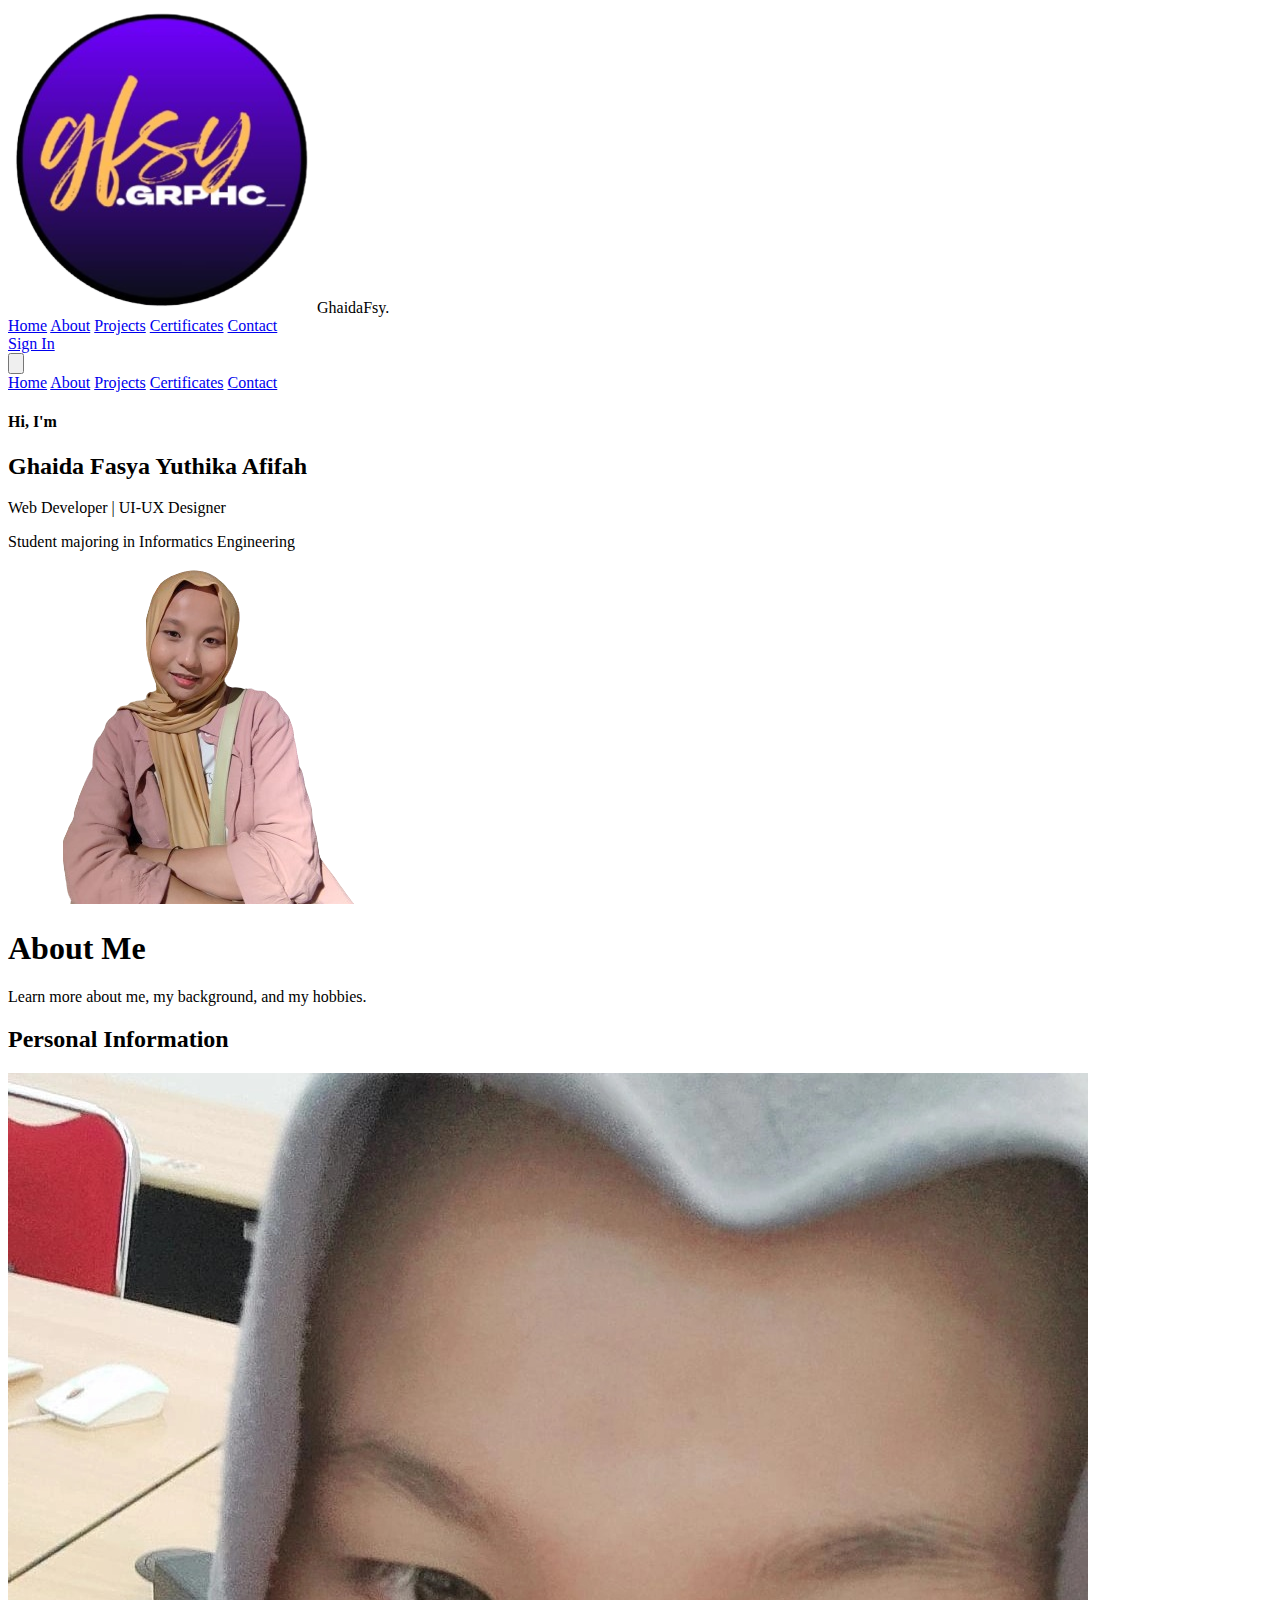
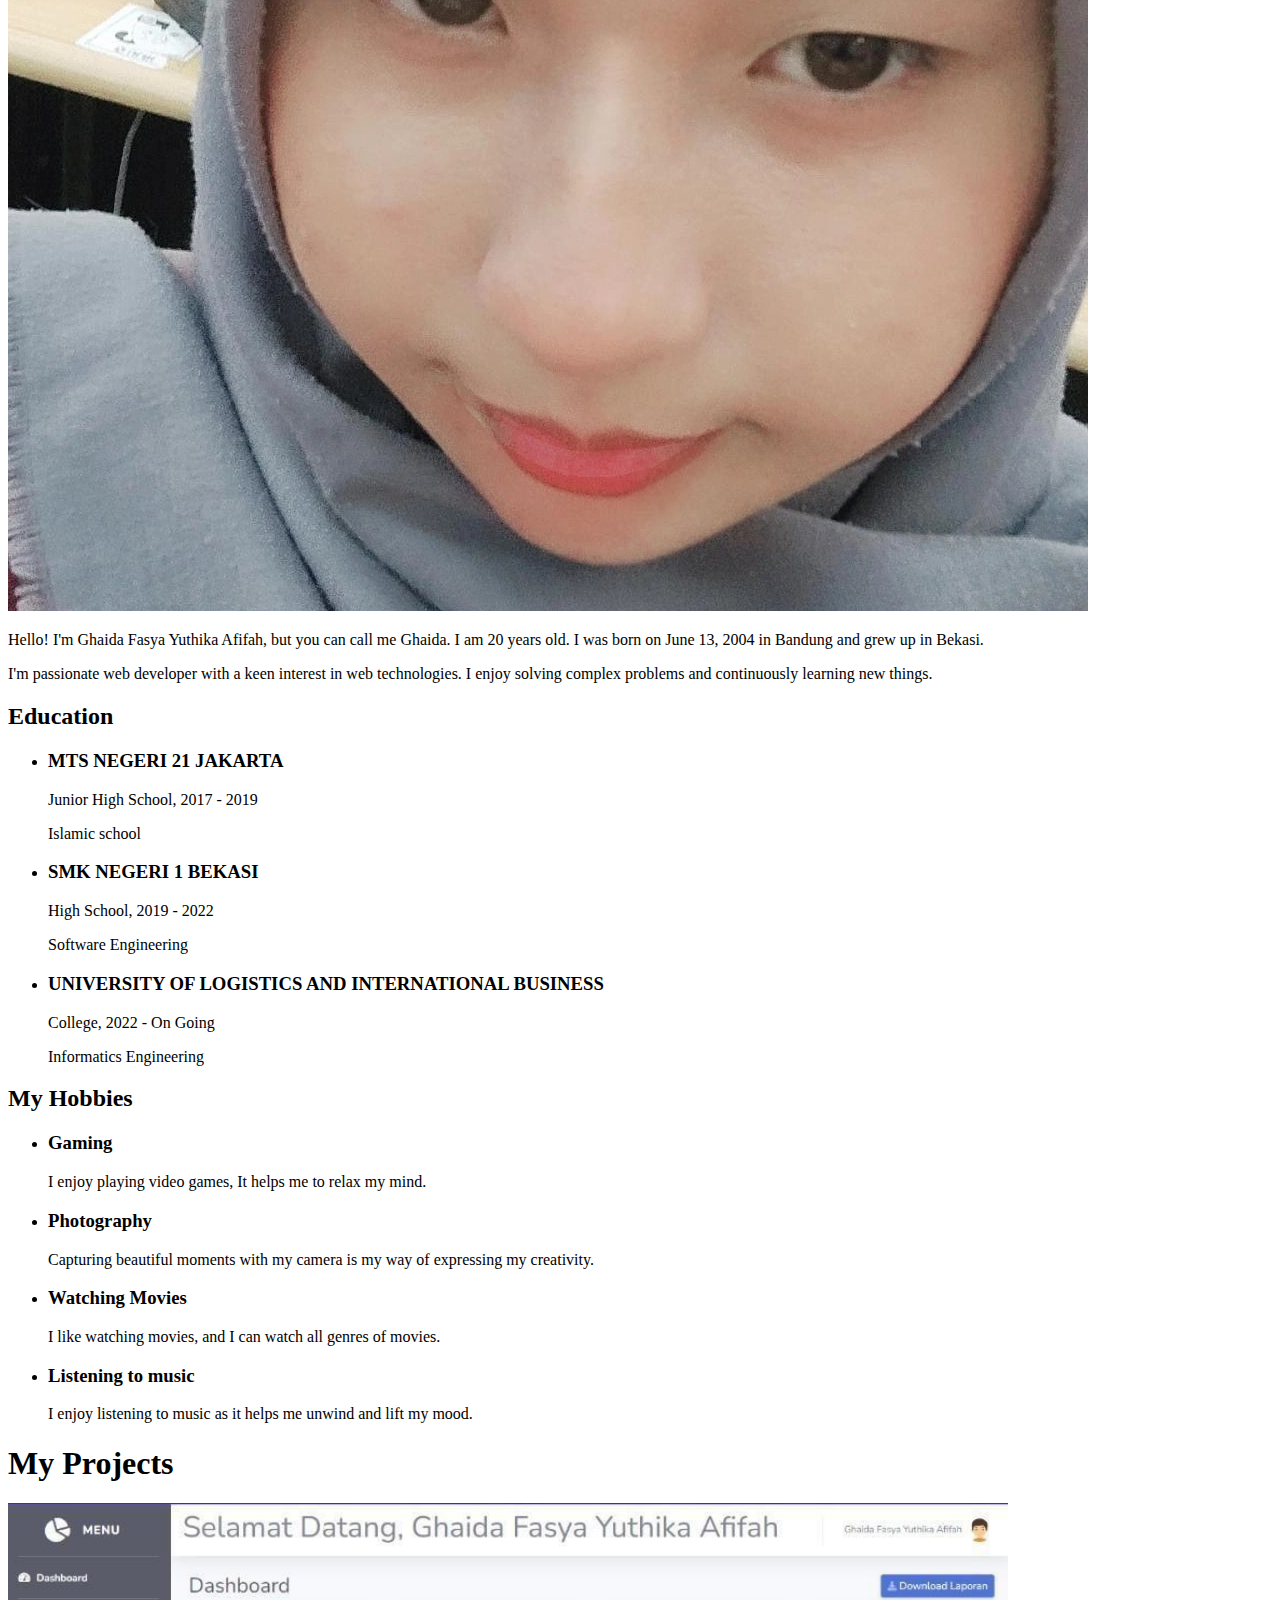
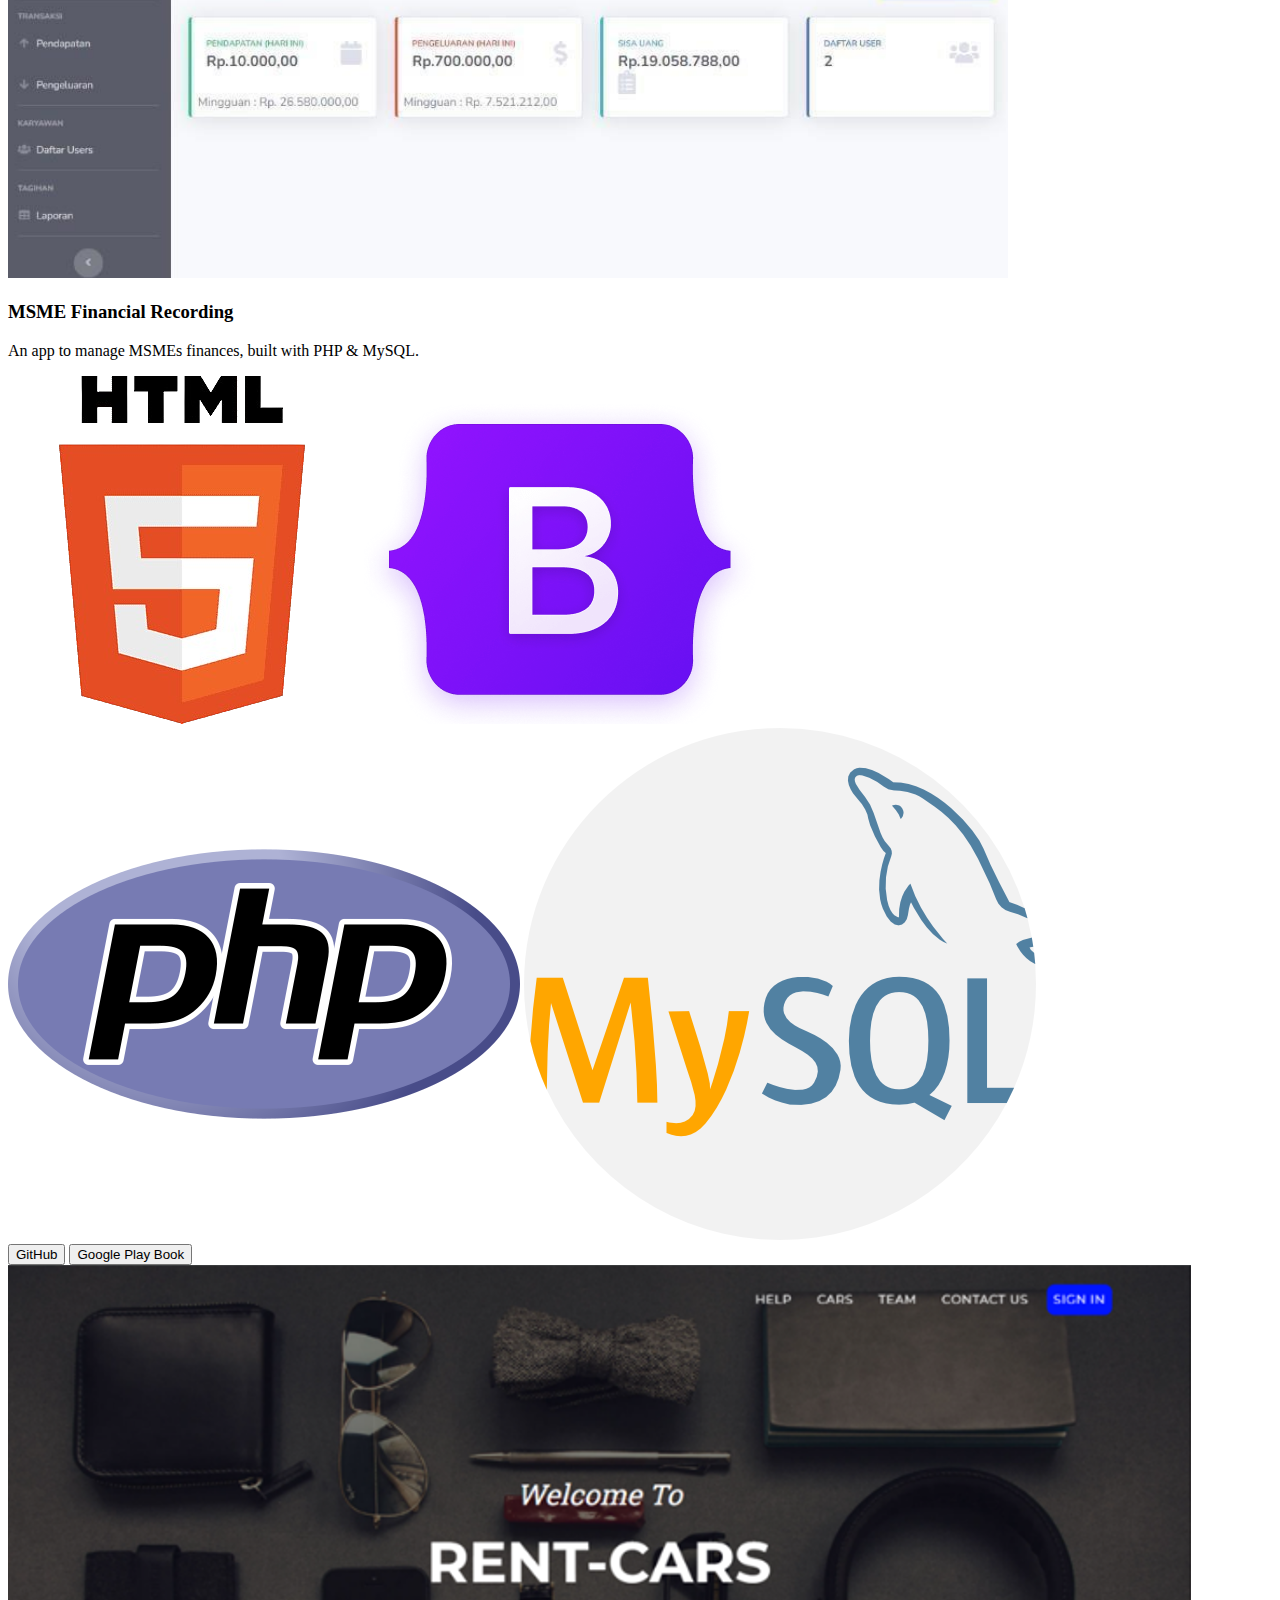
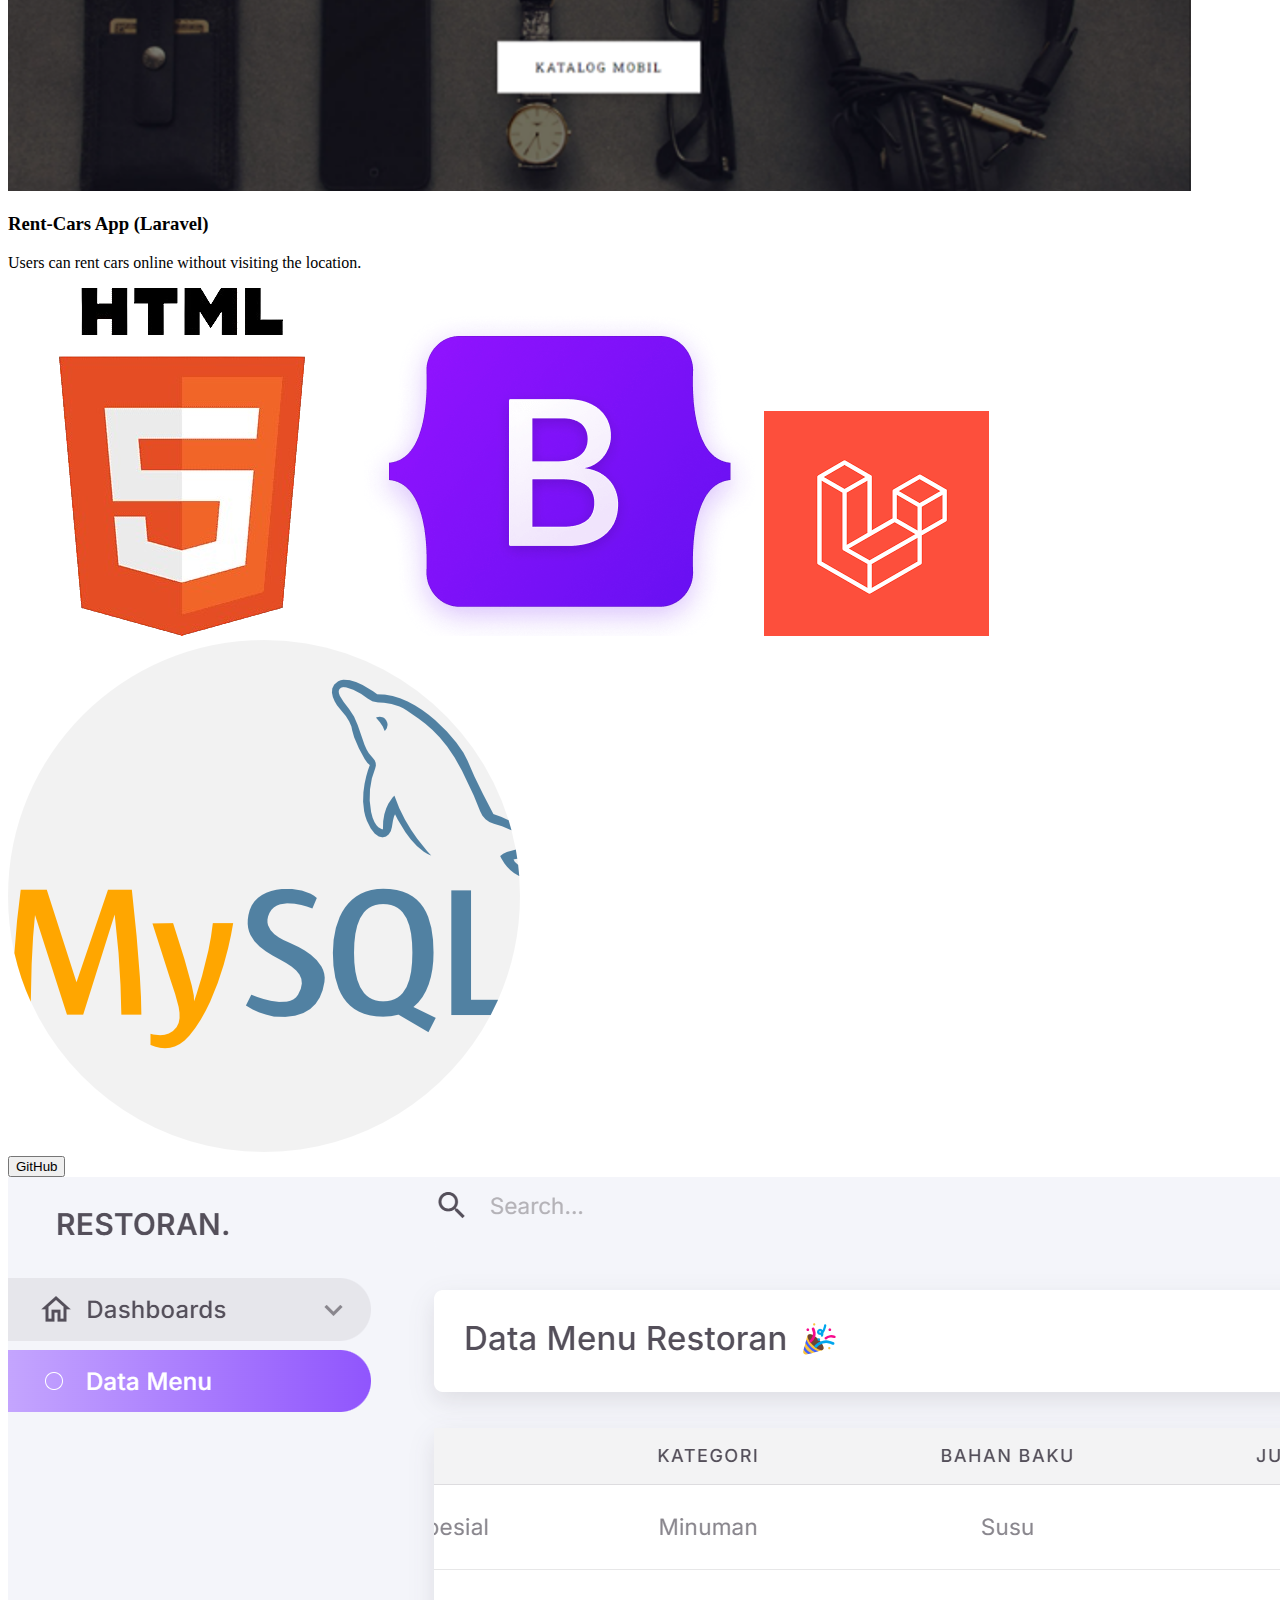
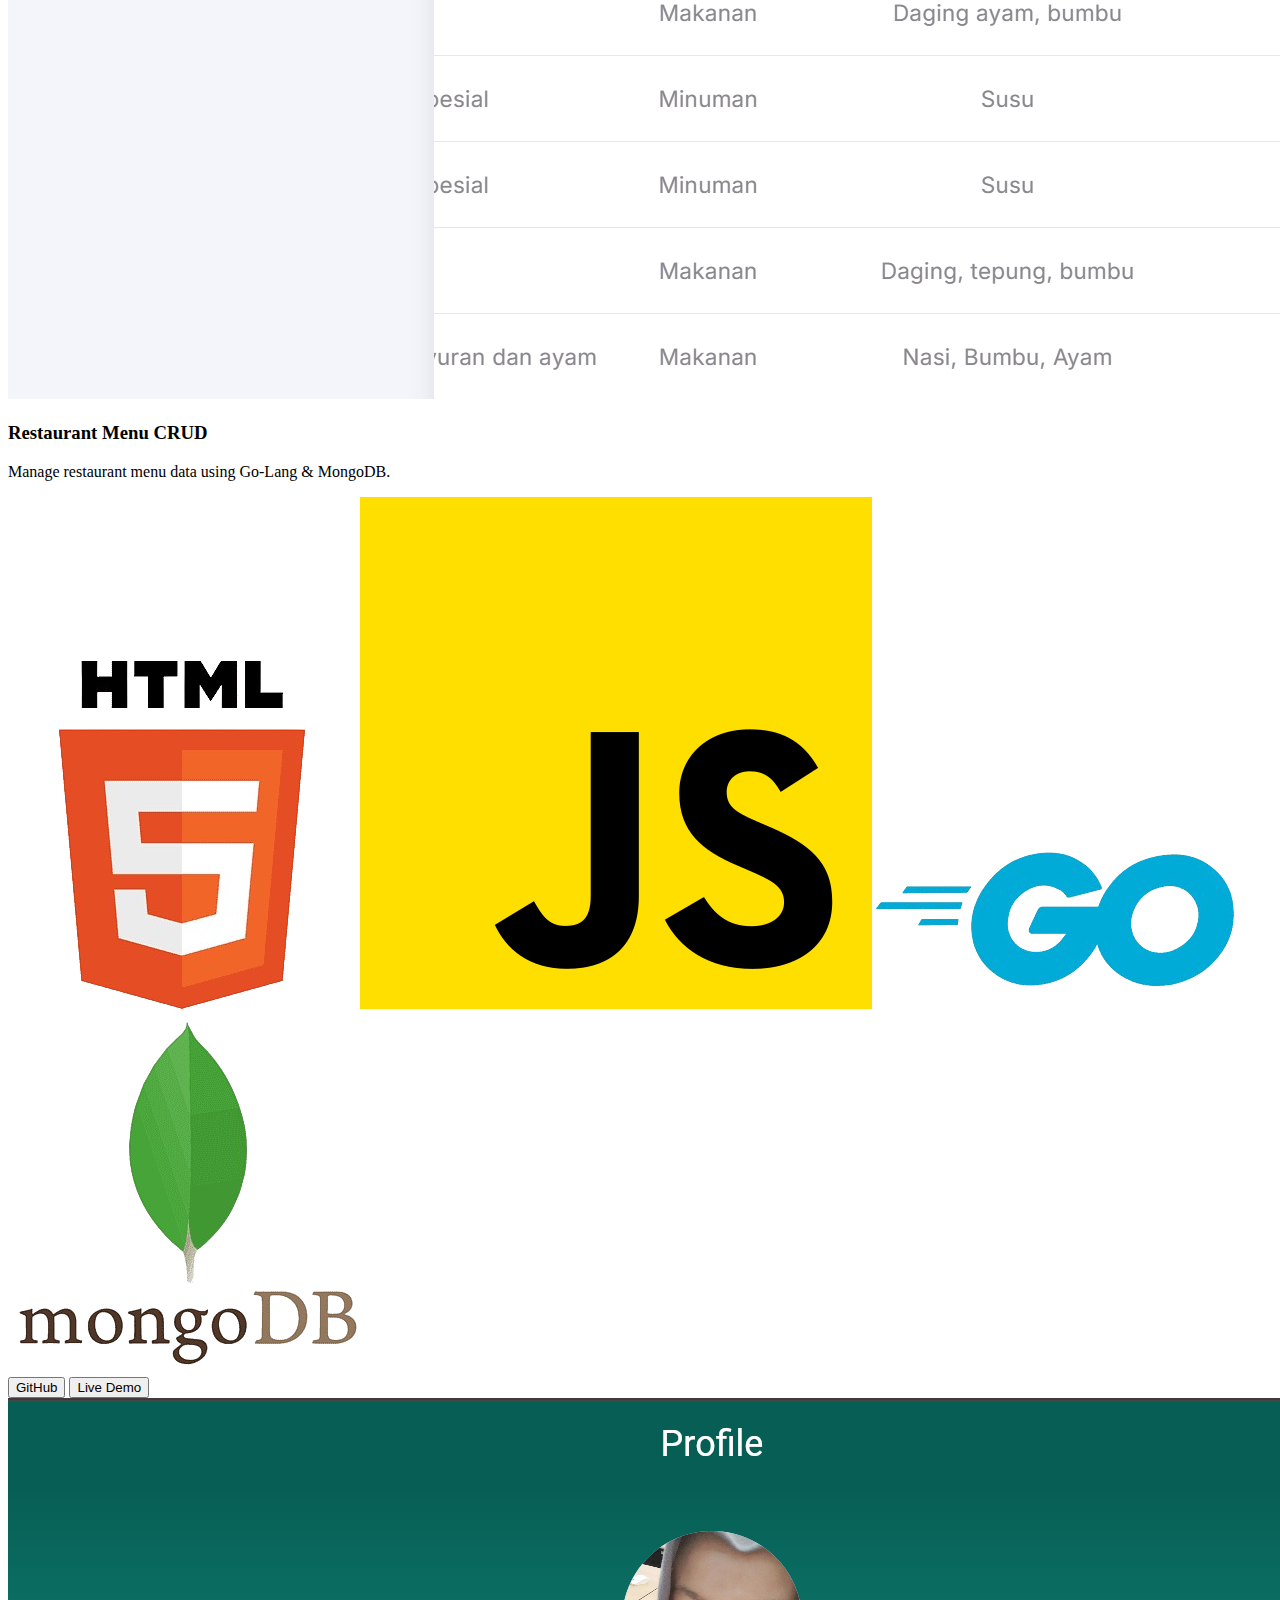
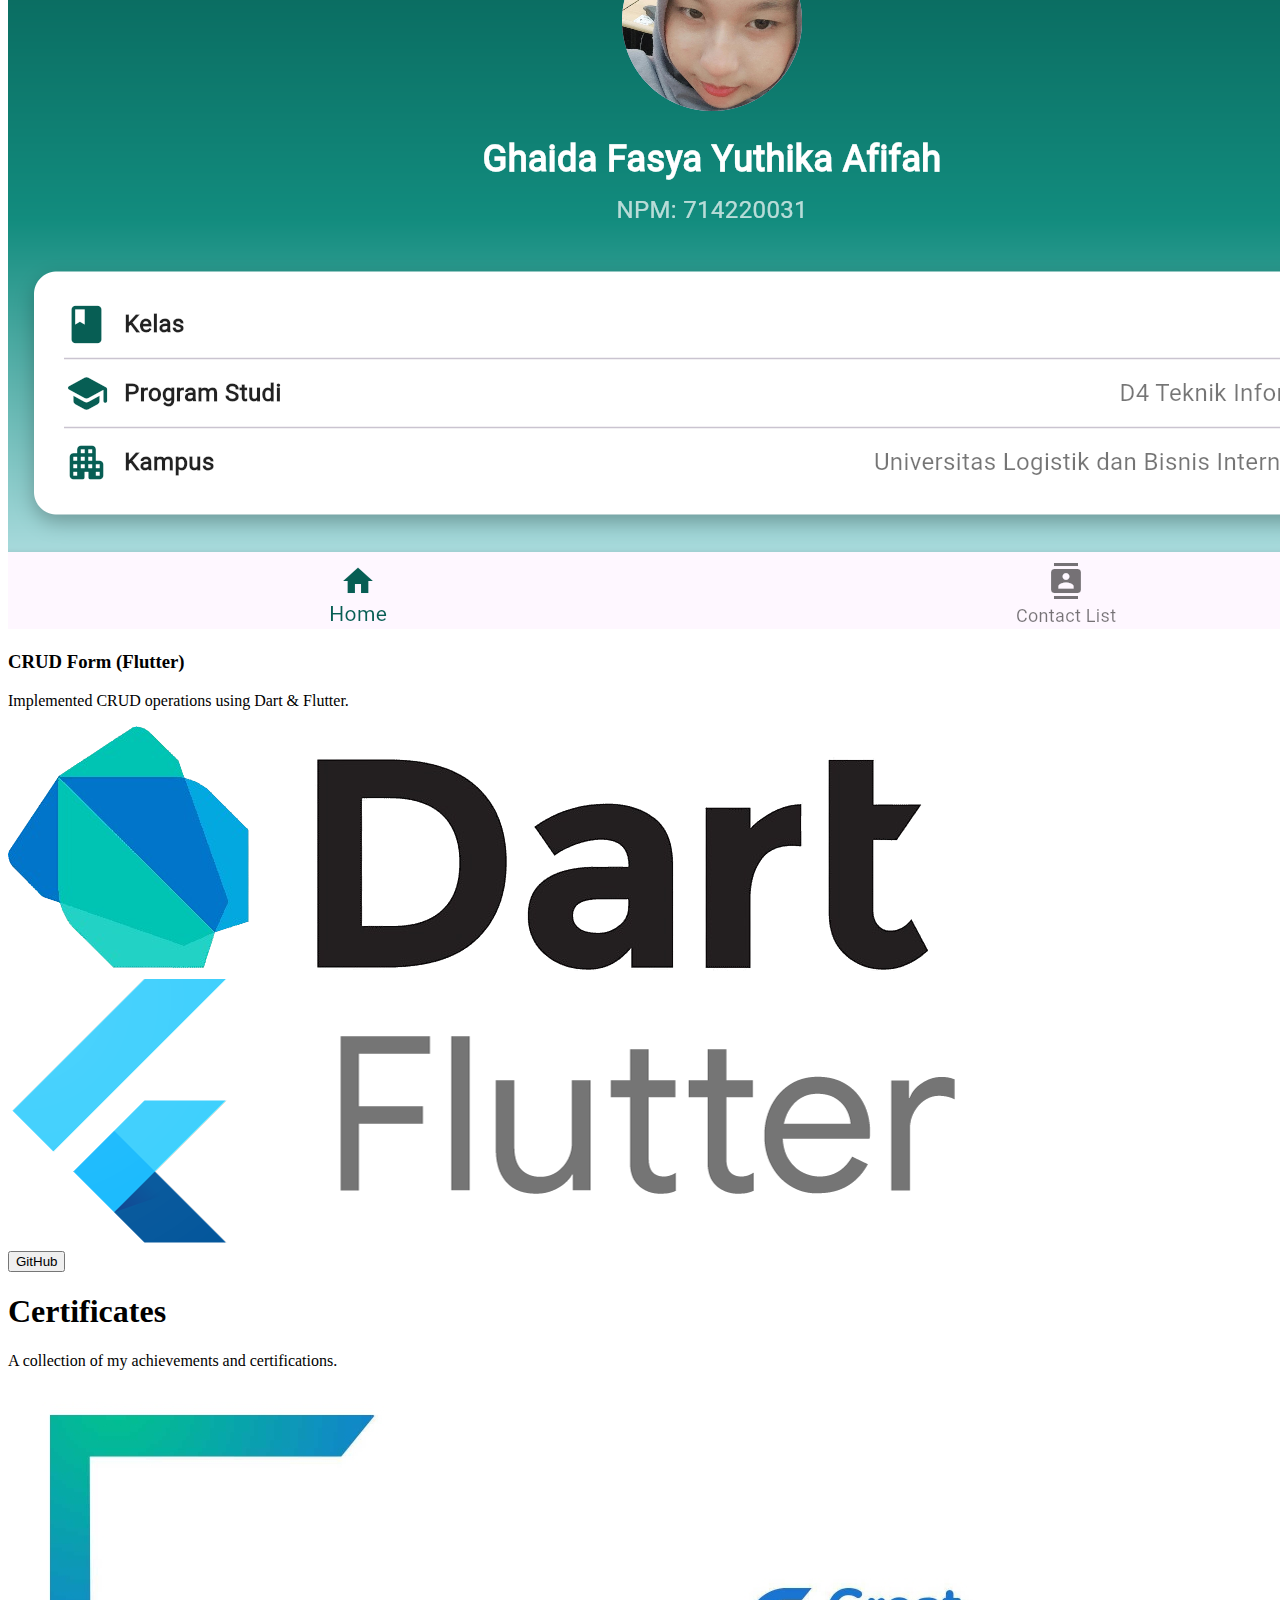
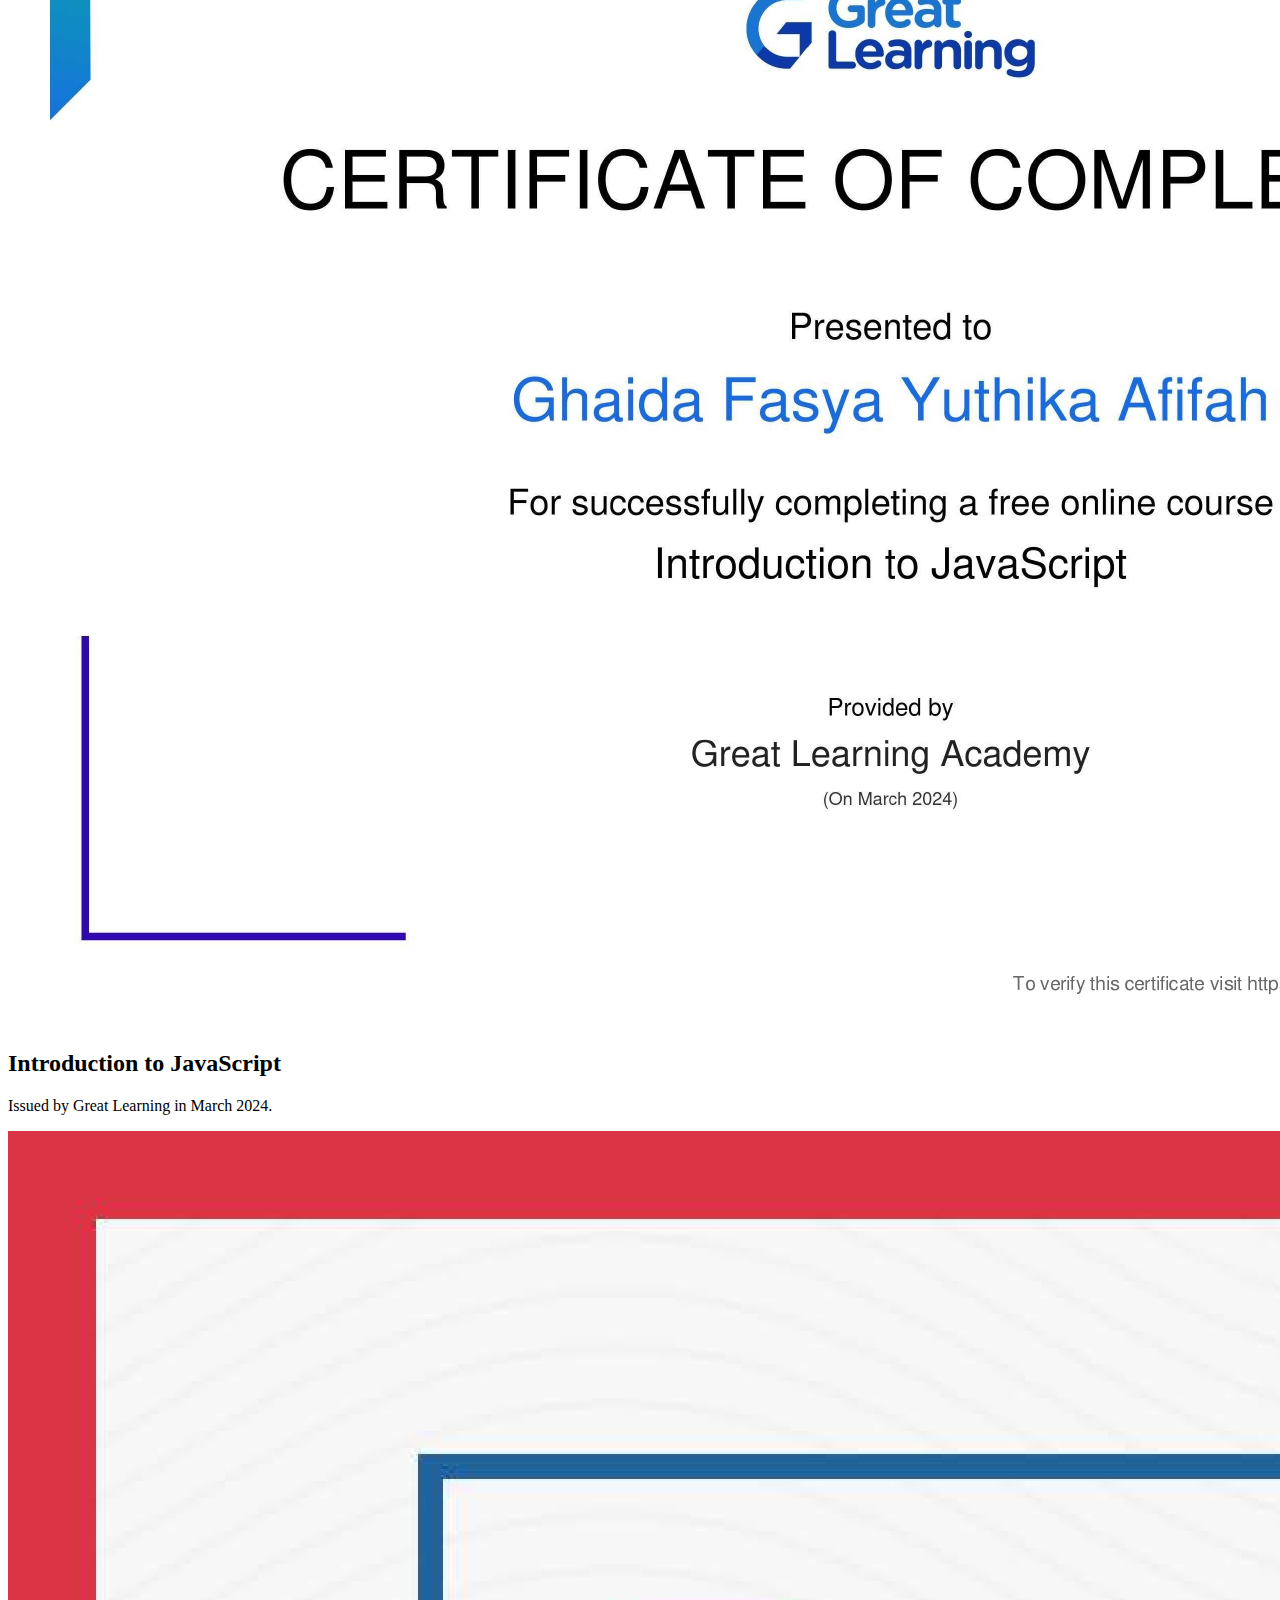
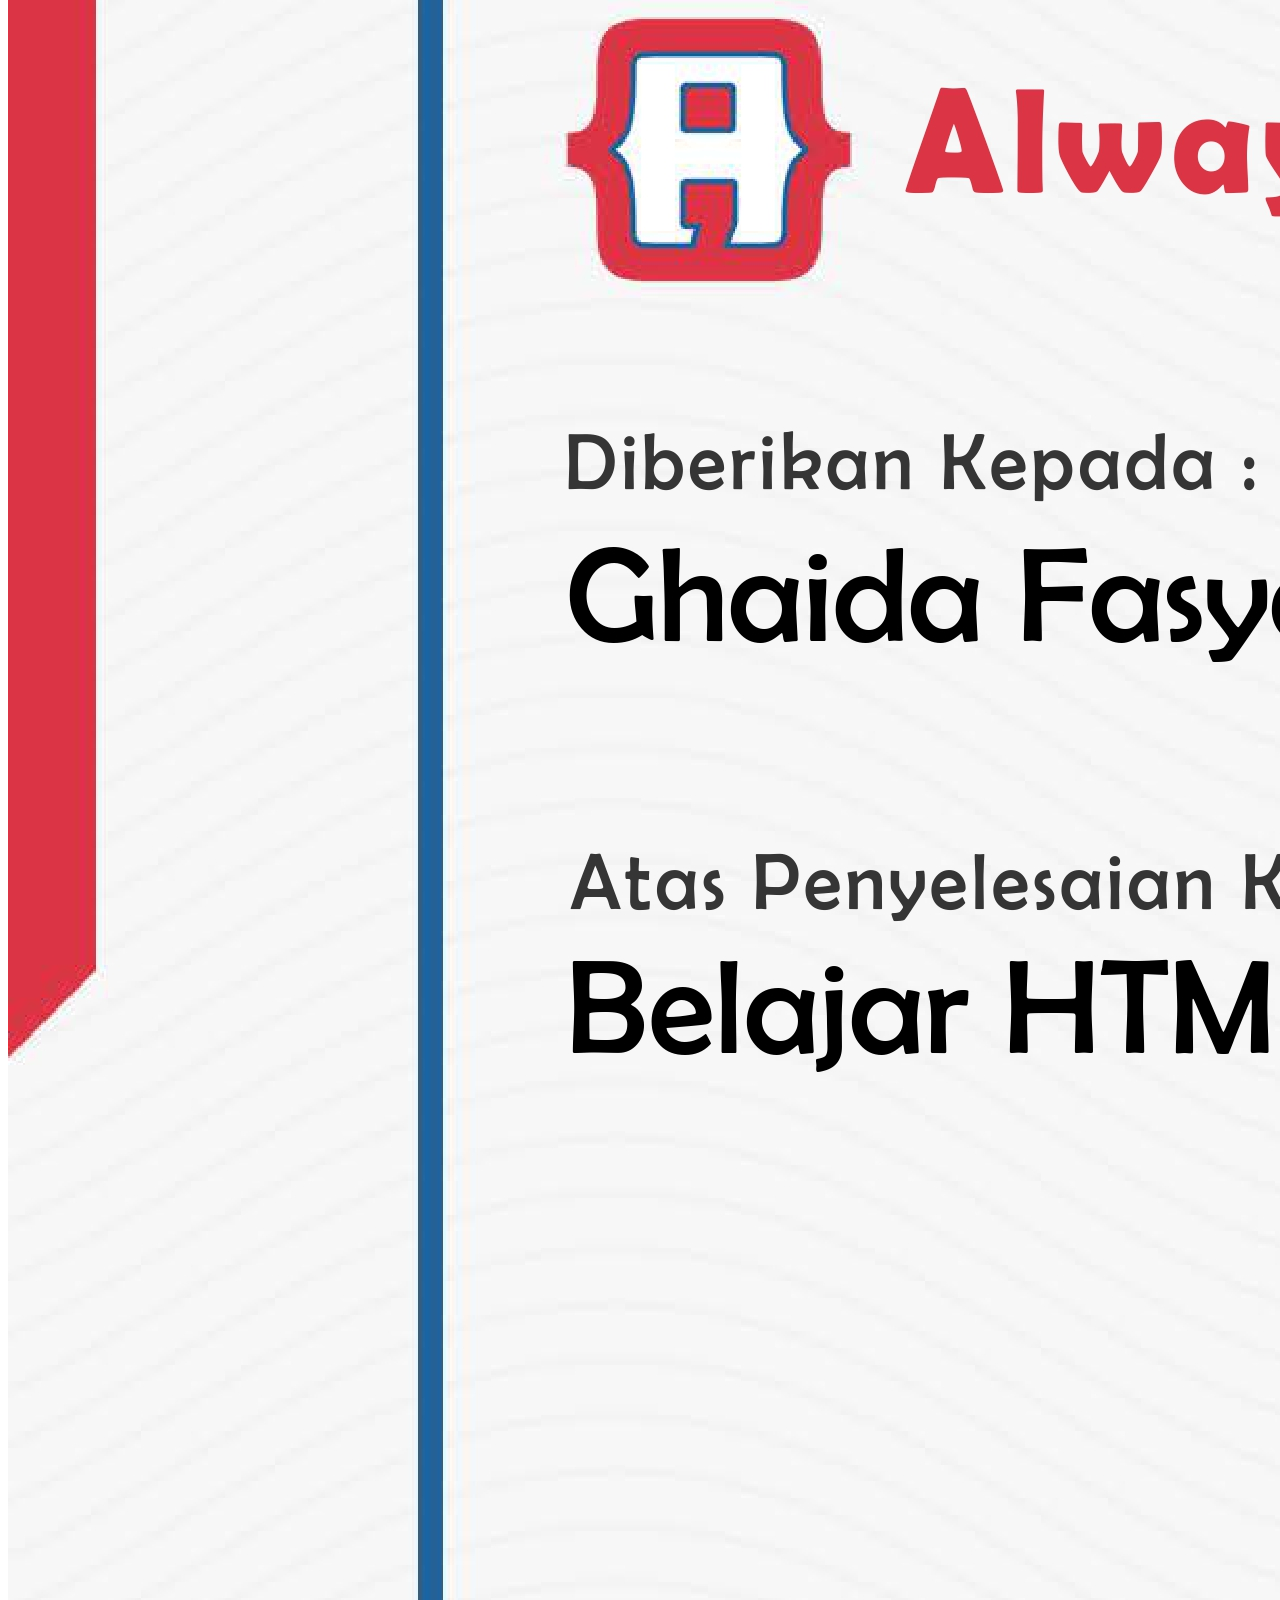
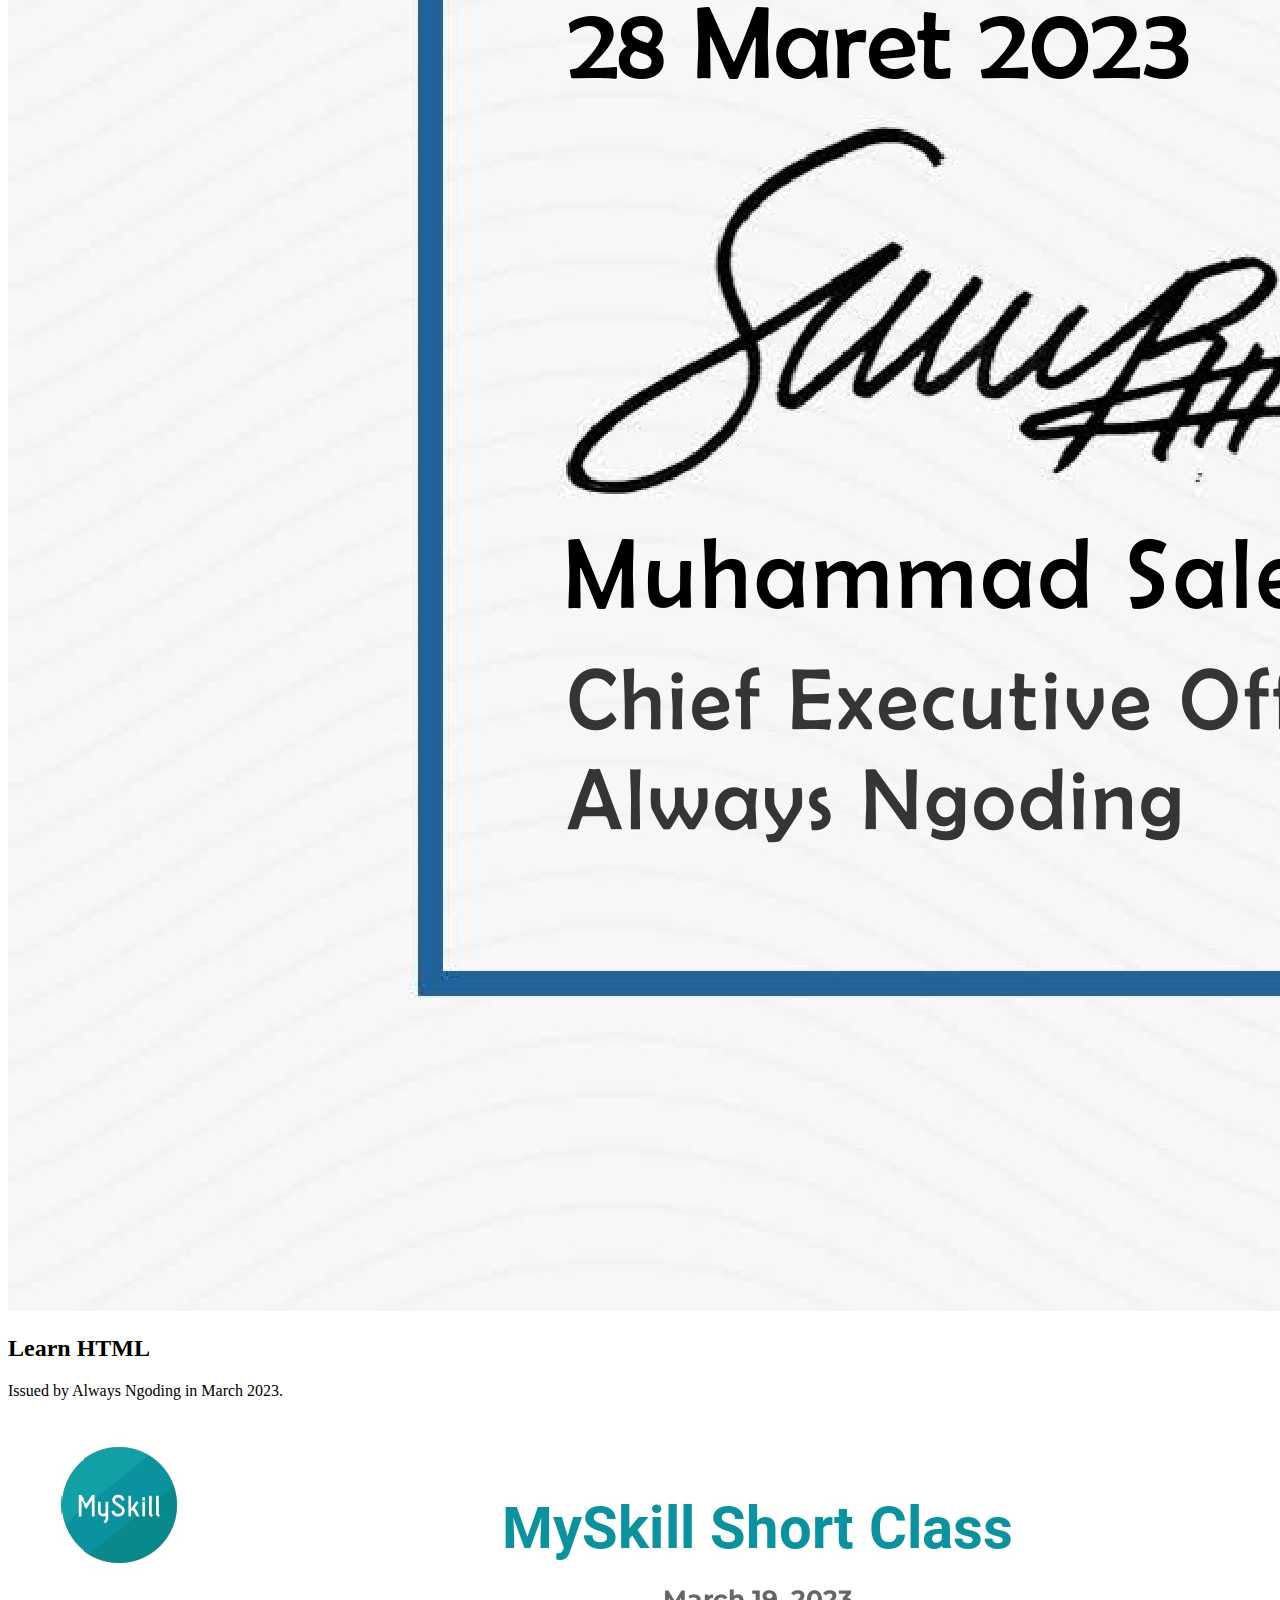
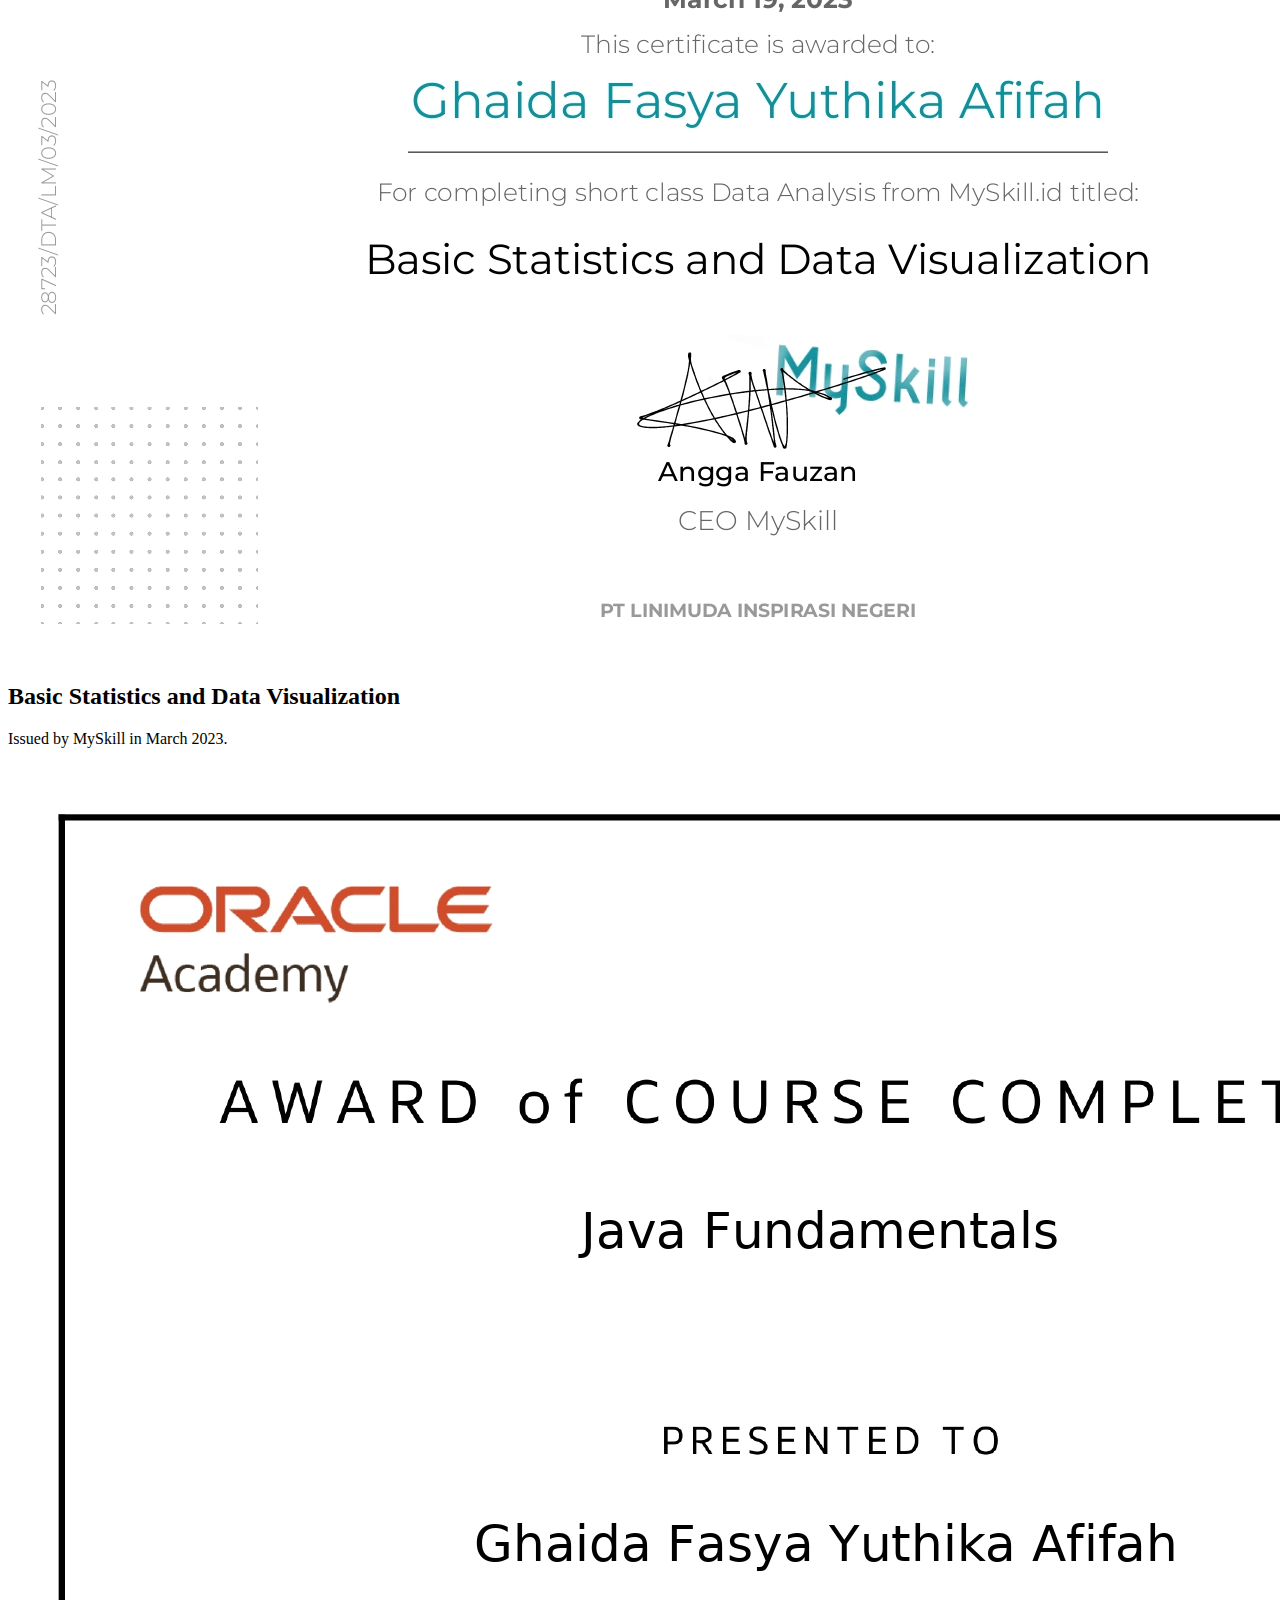
==== commit d2aa8282: "ui login and modify project section" ====
--- a/index.html
+++ b/index.html
@@ -1,5 +1,5 @@
 <!DOCTYPE html>
-<html lang="en">
+<html lang="en" data-theme="dark">
   <head>
     <meta charset="UTF-8" />
     <meta name="viewport" content="width=device-width, initial-scale=1.0" />
@@ -7,6 +7,16 @@
     <link rel="stylesheet" href="assets/css/style.css" />
     <link rel="stylesheet" href="assets/css/profile.css" />
     <link rel="stylesheet" href="assets/css/certificate.css" />
+    <link
+      rel="preload"
+      href="https://cdn.jsdelivr.net/npm/tailwindcss@2.2.19/dist/tailwind.min.css"
+      as="style"
+    />
+    <link
+      href="https://cdn.jsdelivr.net/npm/tailwindcss@2.2.19/dist/tailwind.min.css"
+      rel="stylesheet"
+    />
+
     <link
       rel="stylesheet"
       href="https://cdnjs.cloudflare.com/ajax/libs/font-awesome/6.7.1/css/all.min.css"
@@ -34,32 +44,41 @@
         </div>
 
         <!-- Menu (Desktop) -->
-        <div class="hidden md:flex space-x-8 justify-center w-full">
+        <div class="hidden md:flex space-x-7 justify-center w-full">
           <a
             href="#home"
-            class="text-white hover:text-cyan-300 transition-all duration-300 ease-in-out transform hover:scale-105"
+            class="px-4 py-2 text-white hover:text-cyan-300 transition-all duration-300 ease-in-out transform hover:scale-105"
             >Home</a
           >
           <a
             href="#about"
-            class="text-white hover:text-cyan-300 transition-all duration-300 ease-in-out transform hover:scale-105"
+            class="px-4 py-2 text-white hover:text-cyan-300 transition-all duration-300 ease-in-out transform hover:scale-105"
             >About</a
           >
           <a
             href="#projects"
-            class="text-white hover:text-cyan-300 transition-all duration-300 ease-in-out transform hover:scale-105"
+            class="px-4 py-2 text-white hover:text-cyan-300 transition-all duration-300 ease-in-out transform hover:scale-105"
             >Projects</a
           >
           <a
             href="#certificate"
-            class="text-white hover:text-cyan-300 transition-all duration-300 ease-in-out transform hover:scale-105"
+            class="px-4 py-2 text-white hover:text-cyan-300 transition-all duration-300 ease-in-out transform hover:scale-105"
             >Certificates</a
           >
           <a
             href="#contact"
-            class="text-white hover:text-cyan-300 transition-all duration-300 ease-in-out transform hover:scale-105"
+            class="px-4 py-2 text-white hover:text-cyan-300 transition-all duration-300 ease-in-out transform hover:scale-105"
             >Contact</a
           >
+
+          <!-- Button Sign In -->
+          <div class="flex items-center">
+            <a
+              href="auth/login.html"
+              class="px-4 py-2 bg-cyan-500 text-white rounded-lg hover:bg-cyan-600 transition-all duration-300 ease-in-out"
+              >Sign In</a
+            >
+          </div>
         </div>
 
         <!-- Mobile Menu Button -->
@@ -330,245 +349,111 @@
     </section>
     <!-- About End -->
 
-    <!-- Projects Section -->
-    <section class="dark:bg-gray-900 dark:text-white" id="projects">
-      <h1 class="text-4xl font-bold text-center text-cyan-400 mb-8">
-        Projects
-      </h1>
-      <div class="grid-cols-1 sm:grid md:grid-cols-3">
-        <!-- Card 1 -->
-        <div
-          class="mx-3 mt-6 flex flex-col rounded-lg bg-white text-surface shadow-secondary-1 dark:bg-gray-800 dark:text-white sm:shrink-0 sm:grow sm:basis-0"
-        >
-          <a href="#!">
-            <img
-              class="rounded-t-lg"
-              src="assets/img/projects/umkm.png"
-              alt="Skyscrapers"
-            />
-          </a>
-          <div class="p-6">
-            <h5 class="mb-2 text-xl font-medium leading-tight">
-              Web-based MSME Financial Recording Application
-            </h5>
-            <!-- Tambahkan class untuk flexbox -->
-            <div class="flex items-center space-x-4 mb-4">
-              <img
-                src="assets/img/language/html.png"
-                alt="image"
-                width="50"
-                height="50"
-              />
-              <img
-                src="assets/img/language/bootstrap.png"
-                alt="image"
-                width="50"
-                height="50"
-              />
-              <img
-                src="assets/img/language/php.png"
-                alt="image"
-                width="50"
-                height="50"
-              />
-              <img
-                src="assets/img/language/mysql.png"
-                alt="image"
-                width="50"
-                height="50"
-              />
-            </div>
-            <p class="text-base mb-4">
-              This application was created to help MSMEs manage finances,
-              developed using PHP and MySQL database.
-            </p>
-            <button
-              type="button"
-              onclick="return window.location.href = 'https://github.com/ghaidafasya24/Proyek1_AplikasiPencatatanKeuanganBerbasisWeb'"
-              class="text-white bg-gradient-to-r from-cyan-500 to-blue-500 hover:bg-gradient-to-bl focus:ring-4 focus:outline-none focus:ring-cyan-300 dark:focus:ring-cyan-800 font-medium rounded-lg text-sm px-5 py-2.5 text-center me-2 mb-2"
-            >
-              <i class="fa-brands fa-github"></i> Github
+<!-- Projects Section -->
+<section class="bg-gray-900 text-white py-16 px-4" id="projects">
+  <div class="max-w-6xl mx-auto">
+    <h1 class="text-4xl font-bold text-center text-cyan-400 mb-12">
+      My Projects
+    </h1>
+
+    <div class="grid grid-cols-1 sm:grid-cols-2 lg:grid-cols-3 gap-8">
+      <!-- Project Card 1 -->
+      <div class="bg-gray-800 rounded-lg shadow-lg overflow-hidden transition hover:scale-105">
+        <img src="assets/img/projects/umkm.png" class="w-full h-48 object-cover" alt="MSME Financial Recording" />
+        <div class="p-6">
+          <h3 class="text-xl font-semibold text-cyan-300">MSME Financial Recording</h3>
+          <p class="text-gray-400 text-sm mt-2">An app to manage MSMEs finances, built with PHP & MySQL.</p>
+
+          <div class="flex mt-4 space-x-3">
+            <img src="assets/img/language/html.png" class="w-8" />
+            <img src="assets/img/language/bootstrap.png" class="w-8" />
+            <img src="assets/img/language/php.png" class="w-8" />
+            <img src="assets/img/language/mysql.png" class="w-8" />
+          </div>
+
+          <!-- Buttons -->
+          <div class="flex justify-start mt-4">
+            <button onclick="window.location.href='https://github.com/ghaidafasya24/Proyek1_AplikasiPencatatanKeuanganBerbasisWeb'" class="text-white bg-cyan-500 hover:bg-cyan-600 px-4 py-2 rounded-lg mr-3">
+              <i class="fa-brands fa-github"></i> GitHub
             </button>
-            <button
-              type="button"
-              onclick="return window.location.href = 'https://play.google.com/store/books/details/Ghaida_Fasya_Yuthika_Afifah_Tutorial_Membuat_Aplik?id=1GvWEAAAQBAJ&pli=1'"
-              class="text-white bg-gradient-to-r from-cyan-500 to-blue-500 hover:bg-gradient-to-bl focus:ring-4 focus:outline-none focus:ring-cyan-300 dark:focus:ring-cyan-800 font-medium rounded-lg text-sm px-5 py-2.5 text-center me-2 mb-2"
-            >
-              Google Play Book
+            <button onclick="window.location.href='https://play.google.com/store/books/details/Ghaida_Fasya_Yuthika_Afifah_Tutorial_Membuat_Aplik?id=1GvWEAAAQBAJ&pli=1'" class="text-white bg-blue-500 hover:bg-blue-600 px-4 py-2 rounded-lg">
+              <i class="fa-brands fa-google-play"></i> Google Play Book
             </button>
           </div>
-
-          <!-- <div
-            class="mt-auto border-t-2 border-neutral-100 px-6 py-3 text-center text-surface/75 dark:border-white/10 dark:text-white"
-          >
-            <small>Last updated 3 mins ago</small>
-          </div> -->
-        </div>
-
-        <!-- Card 2 -->
-        <div
-          class="mx-3 mt-6 flex flex-col rounded-lg bg-white text-surface shadow-secondary-1 dark:bg-gray-800 dark:text-white sm:shrink-0 sm:grow sm:basis-0"
-        >
-          <a href="#!">
-            <img
-              class="rounded-t-lg"
-              src="assets/img/projects/rentcar.png"
-              alt="Los Angeles Skyscrapers"
-            />
-          </a>
-          <div class="p-6">
-            <h5 class="mb-2 text-xl font-medium leading-tight">
-              Website-based Rent-Cars Application Using Laravel Framework
-            </h5>
-            <div class="flex items-center space-x-4 mb-4">
-              <img
-                src="assets/img/language/html.png"
-                alt="image"
-                width="50"
-                height="50"
-              />
-              <img
-                src="assets/img/language/bootstrap.png"
-                alt="image"
-                width="50"
-                height="50"
-              />
-              <img
-                src="assets/img/language/laravel.png"
-                alt="image"
-                width="50"
-                height="50"
-              />
-              <img
-                src="assets/img/language/mysql.png"
-                alt="image"
-                width="50"
-                height="50"
-              />
-            </div>
-            <p class="mb-4 text-base">
-              This application simplifies the car rental process by allowing
-              users to rent cars online without visiting the rental location.
-            </p>
-            <button
-              type="button"
-              onclick="return window.location.href = 'https://github.com/ghaidafasya24/Proyek2-AplikasiRentCars'"
-              class="text-white bg-gradient-to-r from-cyan-500 to-blue-500 hover:bg-gradient-to-bl focus:ring-4 focus:outline-none focus:ring-cyan-300 dark:focus:ring-cyan-800 font-medium rounded-lg text-sm px-5 py-2.5 text-center me-2 mb-2"
-            >
-              <i class="fa-brands fa-github"></i> Github
+        </div>
+      </div>
+
+      <!-- Project Card 2 -->
+      <div class="bg-gray-800 rounded-lg shadow-lg overflow-hidden transition hover:scale-105">
+        <img src="assets/img/projects/rentcar.png" class="w-full h-48 object-cover" alt="Rent Cars App" />
+        <div class="p-6">
+          <h3 class="text-xl font-semibold text-cyan-300">Rent-Cars App (Laravel)</h3>
+          <p class="text-gray-400 text-sm mt-2">Users can rent cars online without visiting the location.</p>
+
+          <div class="flex mt-4 space-x-3">
+            <img src="assets/img/language/html.png" class="w-8" />
+            <img src="assets/img/language/bootstrap.png" class="w-8" />
+            <img src="assets/img/language/laravel.png" class="w-8" />
+            <img src="assets/img/language/mysql.png" class="w-8" />
+          </div>
+
+          <div class="flex justify-start mt-4">
+            <button onclick="window.location.href='https://github.com/ghaidafasya24/Proyek2-AplikasiRentCars'" class="text-white bg-cyan-500 hover:bg-cyan-600 px-4 py-2 rounded-lg">
+              <i class="fa-brands fa-github"></i> GitHub
             </button>
           </div>
         </div>
-
-        <!-- Card 3 -->
-        <div
-          class="mx-3 mt-6 flex flex-col rounded-lg bg-white text-surface shadow-secondary-1 dark:bg-gray-800 dark:text-white sm:shrink-0 sm:grow sm:basis-0"
-        >
-          <a href="#!">
-            <img
-              class="rounded-t-lg"
-              src="assets/img/projects/restoran.png"
-              alt="Palm Springs Road"
-            />
-          </a>
-          <div class="p-6">
-            <h5 class="mb-2 text-xl font-medium leading-tight">
-              Restaurant Menu CRUD Data Using Mongo DB and Go-Lang
-            </h5>
-            <div class="flex items-center space-x-4 mb-4">
-              <img
-                src="assets/img/language/html.png"
-                alt="image"
-                width="50"
-                height="50"
-              />
-              <img
-                src="assets/img/language/js.png"
-                alt="image"
-                width="50"
-                height="50"
-              />
-              <img
-                src="assets/img/language/golang.png"
-                alt="image"
-                width="50"
-                height="50"
-              />
-              <img
-                src="assets/img/language/mongodb.png"
-                alt="image"
-                width="50"
-                height="50"
-              />
-            </div>
-            <p class="mb-4 text-base">
-              Restaurant Menu data CRUD application makes it easy to manage menu
-              data (add, change, delete, view) with MongoDB as the main
-              database.
-            </p>
-            <button
-              type="button"
-              onclick="return window.location.href = 'https://github.com/ghaidafasya24/fe-tubes'"
-              class="text-white bg-gradient-to-r from-cyan-500 to-blue-500 hover:bg-gradient-to-bl focus:ring-4 focus:outline-none focus:ring-cyan-300 dark:focus:ring-cyan-800 font-medium rounded-lg text-sm px-5 py-2.5 text-center me-2 mb-2"
-            >
-              <i class="fa-brands fa-github"></i> Github
+      </div>
+
+      <!-- Project Card 3 -->
+      <div class="bg-gray-800 rounded-lg shadow-lg overflow-hidden transition hover:scale-105">
+        <img src="assets/img/projects/restoran.png" class="w-full h-48 object-cover" alt="Restaurant CRUD App" />
+        <div class="p-6">
+          <h3 class="text-xl font-semibold text-cyan-300">Restaurant Menu CRUD</h3>
+          <p class="text-gray-400 text-sm mt-2">Manage restaurant menu data using Go-Lang & MongoDB.</p>
+
+          <div class="flex mt-4 space-x-3">
+            <img src="assets/img/language/html.png" class="w-8" />
+            <img src="assets/img/language/js.png" class="w-8" />
+            <img src="assets/img/language/golang.png" class="w-8" />
+            <img src="assets/img/language/mongodb.png" class="w-8" />
+          </div>
+
+          <div class="flex justify-start mt-4">
+            <button onclick="window.location.href='https://github.com/ghaidafasya24/fe-tubes'" class="text-white bg-cyan-500 hover:bg-cyan-600 px-4 py-2 rounded-lg mr-3">
+              <i class="fa-brands fa-github"></i> GitHub
             </button>
-            <button
-              type="button"
-              onclick="return window.location.href = 'https://ghaidafasya24.github.io/fe-tubes/'"
-              class="text-white bg-gradient-to-r from-cyan-500 to-blue-500 hover:bg-gradient-to-bl focus:ring-4 focus:outline-none focus:ring-cyan-300 dark:focus:ring-cyan-800 font-medium rounded-lg text-sm px-5 py-2.5 text-center me-2 mb-2"
-            >
-              <i class="fa-solid fa-laptop"></i> Demo
+            <button onclick="window.location.href='https://ghaidafasya24.github.io/fe-tubes/'" class="text-white bg-green-500 hover:bg-green-600 px-4 py-2 rounded-lg">
+              <i class="fa-solid fa-laptop"></i> Live Demo
             </button>
           </div>
         </div>
-
-        <!-- Card 4 -->
-        <div
-          class="mx-3 mt-6 flex flex-col rounded-lg bg-white text-surface shadow-secondary-1 dark:bg-gray-800 dark:text-white sm:shrink-0 sm:grow sm:basis-0"
-        >
-          <a href="#!">
-            <img
-              class="rounded-t-lg"
-              src="assets/img/projects/forminput.png"
-              alt="Palm Springs Road"
-            />
-          </a>
-          <div class="p-6">
-            <h5 class="mb-2 text-xl font-medium leading-tight">
-              CRUD Input Form Using Dart Language and Flutter UI Framework
-            </h5>
-            <div class="flex items-center space-x-4 mb-4">
-              <img
-                src="assets/img/language/dart.png"
-                alt="image"
-                width="50"
-                height="50"
-              />
-              <img
-                src="assets/img/language/flutter.png"
-                alt="image"
-                width="50"
-                height="50"
-              />
-            </div>
-            <p class="mb-4 text-base">
-              This application is a simple implementation of CRUD (Create, Read,
-              Update, Delete) operations using the Dart programming language
-              with the Flutter framework for the user interface (UI).
-            </p>
-            <button
-              type="button"
-              onclick="return window.location.href = 'https://github.com/ghaidafasya24/FormInput-Dart'"
-              class="text-white bg-gradient-to-r from-cyan-500 to-blue-500 hover:bg-gradient-to-bl focus:ring-4 focus:outline-none focus:ring-cyan-300 dark:focus:ring-cyan-800 font-medium rounded-lg text-sm px-5 py-2.5 text-center me-2 mb-2"
-            >
-              <i class="fa-brands fa-github"></i> Github
+      </div>
+
+      <!-- Project Card 4 -->
+      <div class="bg-gray-800 rounded-lg shadow-lg overflow-hidden transition hover:scale-105">
+        <img src="assets/img/projects/forminput.png" class="w-full h-48 object-cover" alt="Form Input Flutter" />
+        <div class="p-6">
+          <h3 class="text-xl font-semibold text-cyan-300">CRUD Form (Flutter)</h3>
+          <p class="text-gray-400 text-sm mt-2">Implemented CRUD operations using Dart & Flutter.</p>
+
+          <div class="flex mt-4 space-x-3">
+            <img src="assets/img/language/dart.png" class="w-8" />
+            <img src="assets/img/language/flutter.png" class="w-8" />
+          </div>
+
+          <div class="flex justify-start mt-4">
+            <button onclick="window.location.href='https://github.com/ghaidafasya24/FormInput-Dart'" class="text-white bg-cyan-500 hover:bg-cyan-600 px-4 py-2 rounded-lg">
+              <i class="fa-brands fa-github"></i> GitHub
             </button>
           </div>
         </div>
       </div>
-    </section>
-    <!-- Projects End  -->
+
+    </div>
+  </div>
+</section>
+
 
     <!-- Certificates Section -->
     <section class="dark:bg-gray-900 dark:text-white py-12" id="certificate">
@@ -601,8 +486,8 @@
             </div>
           </div>
 
-           <!-- Certificate Card 2 -->
-           <div class="bg-gray-800 rounded-lg shadow-lg overflow-hidden">
+          <!-- Certificate Card 2 -->
+          <div class="bg-gray-800 rounded-lg shadow-lg overflow-hidden">
             <img
               src="assets/img/certificates/certificate_html.jpg"
               alt="Certificate Image"
@@ -679,7 +564,7 @@
             />
             <div class="p-4">
               <h2 class="text-xl font-semibold text-cyan-400 text-justify">
-                Sertificate Of Competence: <br />
+                Sertificate of Competence: <br />
                 Application Programmers
               </h2>
               <p class="text-gray-300 mt-2">
